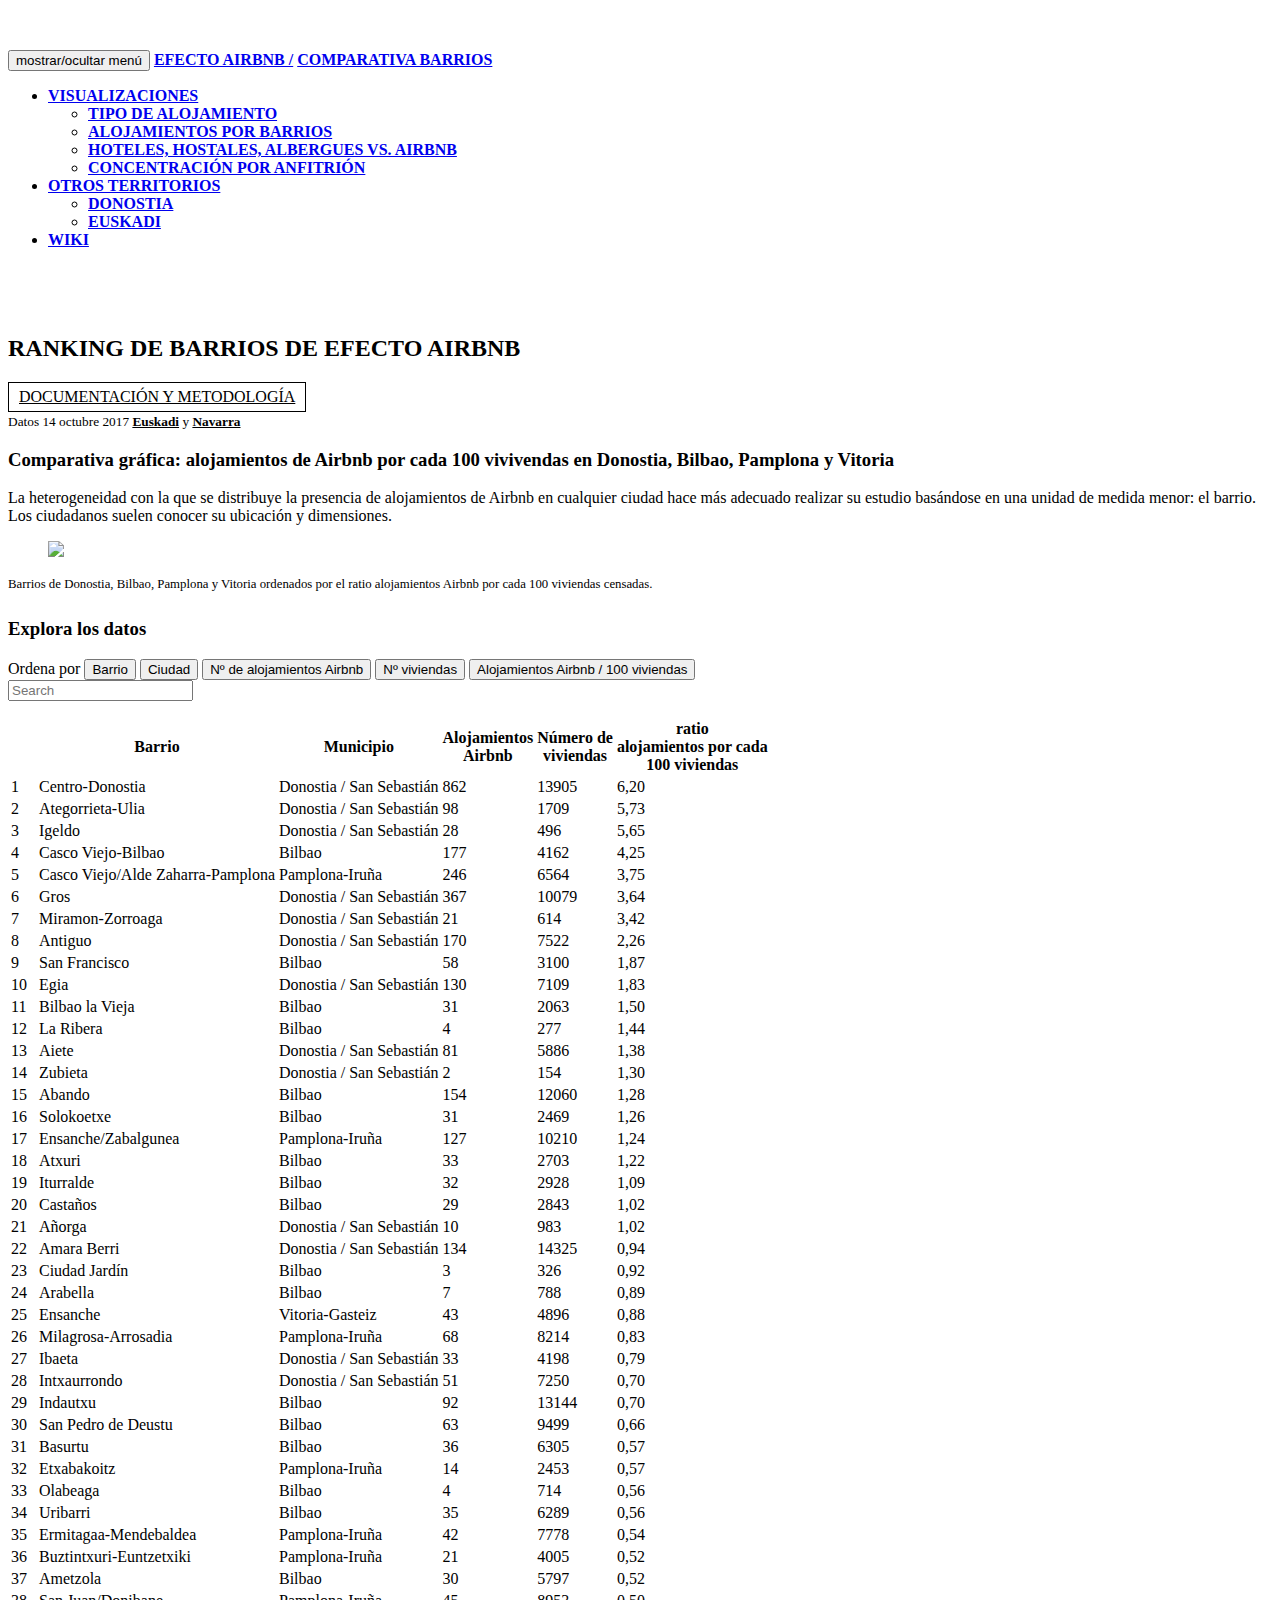
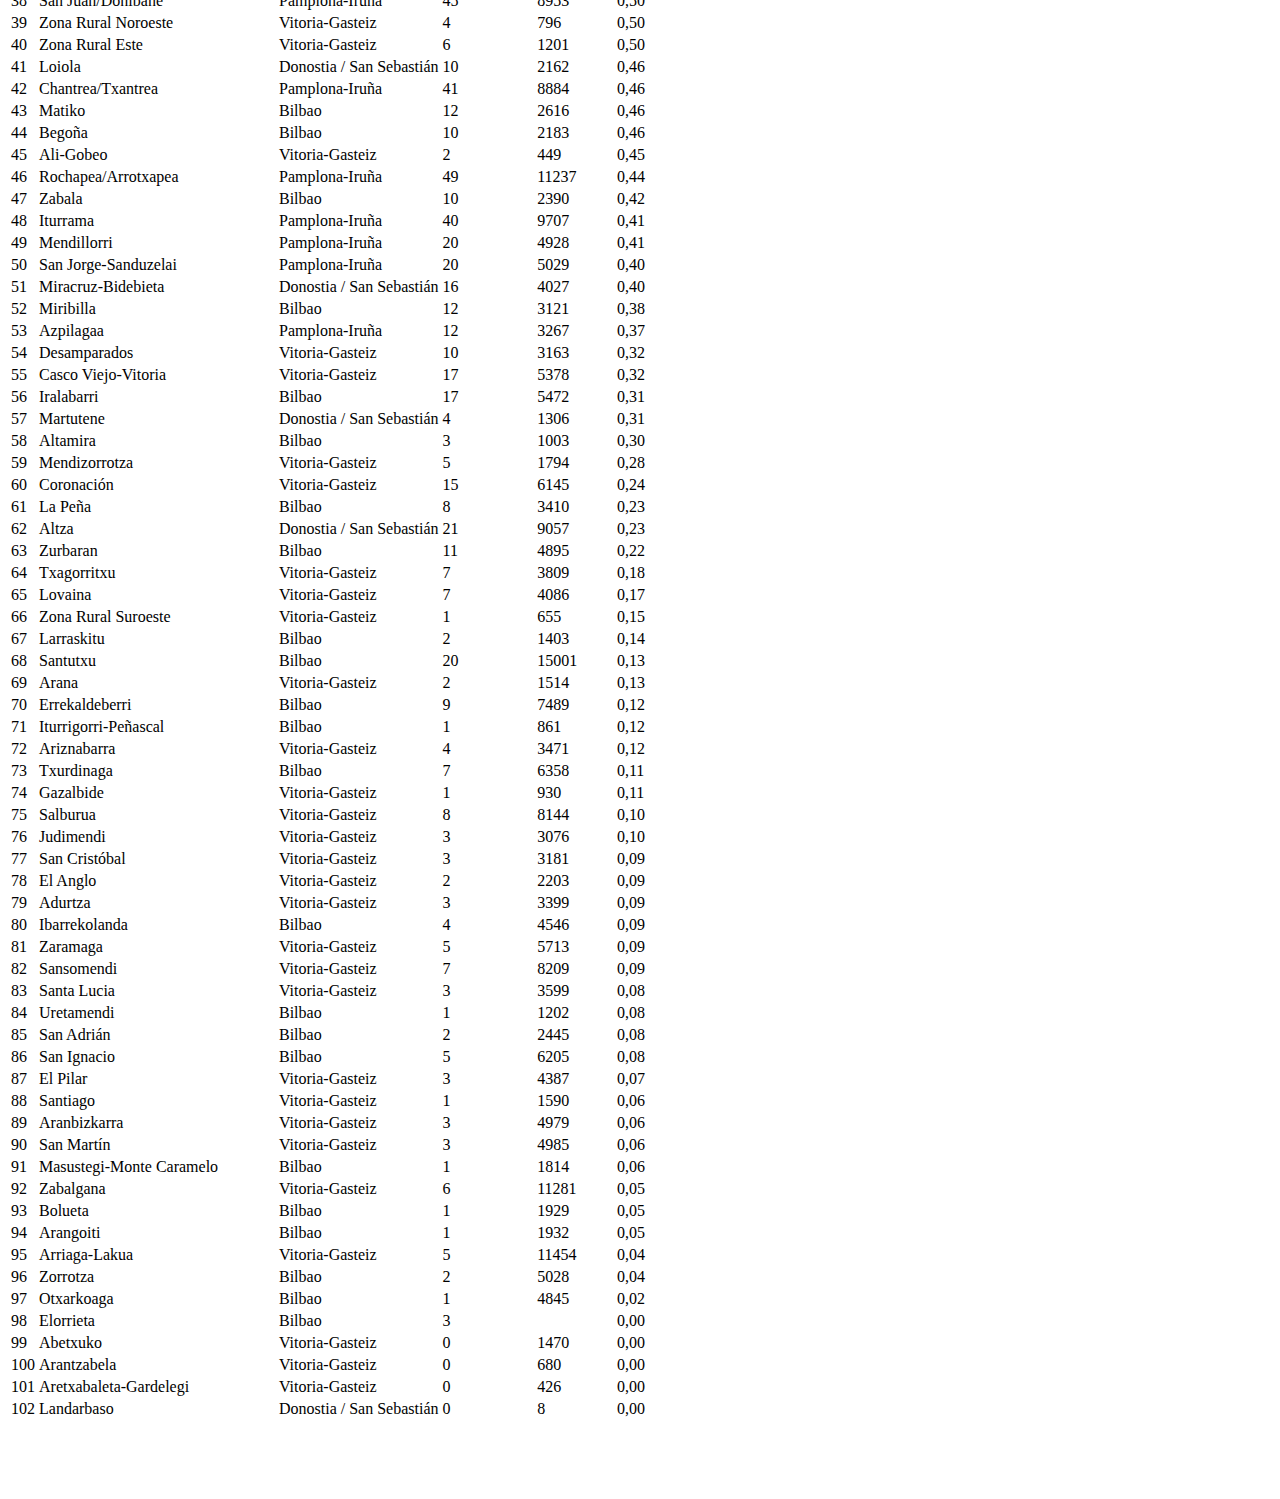
==== barrios/index.html @ c95e9eed "adds ranking to Barrios table" ====
<!DOCTYPE html>
<html dir="ltr" lang="es-ES">

<head>
<meta charset="UTF-8" />
<meta http-equiv="X-UA-Compatible" content="IE=edge">
<meta name="viewport" content="width=device-width, initial-scale=1">
<title>Comparativa de barrios. Efecto Airbnb</title>

<!-- Fonts -->
<link href="../fonts/style.css" rel="stylesheet">
<!-- Bootstrap -->
<link href="../bootstrap/css/bootstrap.min.css" rel="stylesheet">

<!-- HTML5 shim and Respond.js for IE8 support of HTML5 elements and media queries -->
<!-- WARNING: Respond.js doesn't work if you view the page via file:// -->
<!--[if lt IE 9]>
  <script src="https://oss.maxcdn.com/html5shiv/3.7.3/html5shiv.min.js"></script>
  <script src="https://oss.maxcdn.com/respond/1.4.2/respond.min.js"></script>
<![endif]-->

<link href="style.css" rel="stylesheet">
<link href="../style.css" rel="stylesheet">

<link type="../image/x-icon" href="favicon.ico" rel="shortcut icon" />
<link type="../image/png" sizes="256x256" href="favicon.png" rel="icon" />

</head> 

<body>

<header role="banner">
	<nav id="top-navbar" class="navbar navbar-default navbar-fixed-top" role="navigation">
	<div class="container-fluid">
		<div class="navbar-header">
			<button type="button" class="navbar-toggle collapsed" data-toggle="collapse" data-target="#top-navbar-collapse" aria-expanded="false">
				<span class="sr-only">mostrar/ocultar menú</span>
				<span class="icon-bar"></span>
				<span class="icon-bar"></span>
				<span class="icon-bar"></span>
			</button>
			<a class="navbar-brand" href="https://lab.montera34.com/airbnb/">Efecto Airbnb /</a> <a class="navbar-brand" href="https://lab.montera34.com/airbnb/barrios/">Comparativa barrios</a>
		</div>
		<div class="collapse navbar-collapse" id="top-navbar-collapse">
			<ul class="nav navbar-nav nabvar-left">
				<li class="dropdown"><a href="#" class="dropdown-toggle" data-toggle="dropdown" role="button" aria-haspopup="true" aria-expanded="false">Visualizaciones <span class="caret"></span></a>
					<ul class="dropdown-menu">
						<li><a href="#tipo-alojamiento">Tipo de alojamiento</a></li>
						<li><a href="#barrios">Alojamientos por barrios</a></li>
						<li><a href="#hoteles">Hoteles, hostales, albergues vs. Airbnb</a></li>
						<li><a href="#anfitriones">Concentración por anfitrión</a></li>
					</ul>
				</li>
				<li class="dropdown"><a class="dropdown-toggle" data-toggle="dropdown" role="button" aria-haspopup="true" aria-expanded="false"  href="#">Otros territorios <span class="caret"></span></a>
					<ul class="dropdown-menu">
						<li><a href="donostia">Donostia</a></li>
						<li><a href="euskadi">Euskadi</a></li>
					</ul>
				</li>
				<li><a href="https://wiki.montera34.com">Wiki</a></li>
			</ul>
		</div>
	</div>
	</nav>
</header>

<main class="container">

	<section id="0" class="vis-item">
		<header class="row vis-head">
			<h2 class="col-md-9">Ranking de barrios de Efecto Airbnb</h2>
			<div class="col-md-3 vis-doc">
				<div class="text-right"><a class="vis-btn" href="https://wiki.montera34.com/como-se-concentra-la-oferta-por-barrios-de-airbnb">Documentación y metodología</a><br><small class="vis-src">Datos 14 octubre 2017 <a href="https://github.com/numeroteca/airbnbeuskadi/blob/master/data/original/171014_ads-airbnb-euskadi-datahippo.csv">Euskadi</a> y <a href="https://github.com/numeroteca/airbnbnavarra/blob/master/data/original/171014_airbnb_ads-navarra_datahippo.csv">Navarra</a></small>
				</div>
			</div>
		</header>
		<div class="row vis-body">
			<div class="col-md-9">
				<h3>Comparativa gráfica: alojamientos de Airbnb por cada 100 vivivendas en Donostia, Bilbao, Pamplona y Vitoria</h3>
				<p>La heterogeneidad con la que se distribuye la presencia de alojamientos de Airbnb en cualquier ciudad hace más adecuado realizar su estudio basándose en una unidad de medida menor: el barrio. Los ciudadanos suelen conocer su ubicación y dimensiones.</p>
				<figure><a href="images/comparativa-barrios-donostia-bilbao-pamplona-vitoria_airbnb.png"><img class="img-responsive" src="images/comparativa-barrios-donostia-bilbao-pamplona-vitoria_airbnb.png" /></figure></a>
					<figcaption>Barrios de Donostia, Bilbao, Pamplona y Vitoria ordenados por el ratio alojamientos Airbnb por cada 100 viviendas censadas.</figcaption>
				</figure>
				<h3>Explora los datos</h2>
				<div id="users">
					<p>Ordena por 
						<button class="sort" data-sort="barrio">
							Barrio
						</button>
						<button class="sort" data-sort="ciudad">
							Ciudad
						</button>
						<button class="sort" data-sort="ads">
							Nº de alojamientos Airbnb
						</button>
						<button class="sort" data-sort="viviendas">
							Nº viviendas
						</button>
						<button class="sort" data-sort="ratio-alojamientos">
							Alojamientos Airbnb / 100 viviendas
						</button>

						<br>  <input class="search" placeholder="Search" />
					</p>
					<table class="table table-condensed table-hover">
						<thead>
							<th class="barrio"></th>
							<th class="barrio" data-sort="barrio">Barrio</th>
							<th class="ciudad" data-sort="ciudad">Municipio</th>
							<th class="ads" data-sort="ads">Alojamientos<br>Airbnb</th>
							<th class="viviendas" data-sort="viviendas">Número de<br>viviendas</th>
							<th class="ratio-alojamientos" data-sort="ratio-alojamientos">ratio <br>alojamientos por cada<br>100 viviendas</th>
						</thead>
					<tbody class="list">
						<tr>
							<td class="rank">1</td>
							<td class="barrio">Centro-Donostia</td>
							<td class="ciudad">Donostia / San Sebastián</td>
							<td class="ads">862</td>
							<td class="viviendas">13905</td>
							<td class="ratio-alojamientos">6,20</td>
						</tr>
						<tr>
							<td class="rank">2</td>
							<td class="barrio">Ategorrieta-Ulia</td>
							<td class="ciudad">Donostia / San Sebastián</td>
							<td class="ads">98</td>
							<td class="viviendas">1709</td>
							<td class="ratio-alojamientos">5,73</td>
						</tr>
						<tr>
							<td class="rank">3</td>
							<td class="barrio">Igeldo</td>
							<td class="ciudad">Donostia / San Sebastián</td>
							<td class="ads">28</td>
							<td class="viviendas">496</td>
							<td class="ratio-alojamientos">5,65</td>
						</tr>
						<tr>
							<td class="rank">4</td>
							<td class="barrio">Casco Viejo-Bilbao</td>
							<td class="ciudad">Bilbao</td>
							<td class="ads">177</td>
							<td class="viviendas">4162</td>
							<td class="ratio-alojamientos">4,25</td>
						</tr>
						<tr>
							<td class="rank">5</td>
							<td class="barrio">Casco Viejo/Alde Zaharra-Pamplona</td>
							<td class="ciudad">Pamplona-Iruña</td>
							<td class="ads">246</td>
							<td class="viviendas">6564</td>
							<td class="ratio-alojamientos">3,75</td>
						</tr>
						<tr>
							<td class="rank">6</td>
							<td class="barrio">Gros</td>
							<td class="ciudad">Donostia / San Sebastián</td>
							<td class="ads">367</td>
							<td class="viviendas">10079</td>
							<td class="ratio-alojamientos">3,64</td>
						</tr>
						<tr>
							<td class="rank">7</td>
							<td class="barrio">Miramon-Zorroaga</td>
							<td class="ciudad">Donostia / San Sebastián</td>
							<td class="ads">21</td>
							<td class="viviendas">614</td>
							<td class="ratio-alojamientos">3,42</td>
						</tr>
						<tr>
							<td class="rank">8</td>
							<td class="barrio">Antiguo</td>
							<td class="ciudad">Donostia / San Sebastián</td>
							<td class="ads">170</td>
							<td class="viviendas">7522</td>
							<td class="ratio-alojamientos">2,26</td>
						</tr>
						<tr>
							<td class="rank">9</td>
							<td class="barrio">San Francisco</td>
							<td class="ciudad">Bilbao</td>
							<td class="ads">58</td>
							<td class="viviendas">3100</td>
							<td class="ratio-alojamientos">1,87</td>
						</tr>
						<tr>
							<td class="rank">10</td>
							<td class="barrio">Egia</td>
							<td class="ciudad">Donostia / San Sebastián</td>
							<td class="ads">130</td>
							<td class="viviendas">7109</td>
							<td class="ratio-alojamientos">1,83</td>
						</tr>
						<tr>
							<td class="rank">11</td>
							<td class="barrio">Bilbao la Vieja</td>
							<td class="ciudad">Bilbao</td>
							<td class="ads">31</td>
							<td class="viviendas">2063</td>
							<td class="ratio-alojamientos">1,50</td>
						</tr>
						<tr>
							<td class="rank">12</td>
							<td class="barrio">La Ribera</td>
							<td class="ciudad">Bilbao</td>
							<td class="ads">4</td>
							<td class="viviendas">277</td>
							<td class="ratio-alojamientos">1,44</td>
						</tr>
						<tr>
							<td class="rank">13</td>
							<td class="barrio">Aiete</td>
							<td class="ciudad">Donostia / San Sebastián</td>
							<td class="ads">81</td>
							<td class="viviendas">5886</td>
							<td class="ratio-alojamientos">1,38</td>
						</tr>
						<tr>
							<td class="rank">14</td>
							<td class="barrio">Zubieta</td>
							<td class="ciudad">Donostia / San Sebastián</td>
							<td class="ads">2</td>
							<td class="viviendas">154</td>
							<td class="ratio-alojamientos">1,30</td>
						</tr>
						<tr>
							<td class="rank">15</td>
							<td class="barrio">Abando</td>
							<td class="ciudad">Bilbao</td>
							<td class="ads">154</td>
							<td class="viviendas">12060</td>
							<td class="ratio-alojamientos">1,28</td>
						</tr>
						<tr>
							<td class="rank">16</td>
							<td class="barrio">Solokoetxe</td>
							<td class="ciudad">Bilbao</td>
							<td class="ads">31</td>
							<td class="viviendas">2469</td>
							<td class="ratio-alojamientos">1,26</td>
						</tr>
						<tr>
							<td class="rank">17</td>
							<td class="barrio">Ensanche/Zabalgunea</td>
							<td class="ciudad">Pamplona-Iruña</td>
							<td class="ads">127</td>
							<td class="viviendas">10210</td>
							<td class="ratio-alojamientos">1,24</td>
						</tr>
						<tr>
							<td class="rank">18</td>
							<td class="barrio">Atxuri</td>
							<td class="ciudad">Bilbao</td>
							<td class="ads">33</td>
							<td class="viviendas">2703</td>
							<td class="ratio-alojamientos">1,22</td>
						</tr>
						<tr>
							<td class="rank">19</td>
							<td class="barrio">Iturralde</td>
							<td class="ciudad">Bilbao</td>
							<td class="ads">32</td>
							<td class="viviendas">2928</td>
							<td class="ratio-alojamientos">1,09</td>
						</tr>
						<tr>
							<td class="rank">20</td>
							<td class="barrio">Castaños</td>
							<td class="ciudad">Bilbao</td>
							<td class="ads">29</td>
							<td class="viviendas">2843</td>
							<td class="ratio-alojamientos">1,02</td>
						</tr>
						<tr>
							<td class="rank">21</td>
							<td class="barrio">Añorga</td>
							<td class="ciudad">Donostia / San Sebastián</td>
							<td class="ads">10</td>
							<td class="viviendas">983</td>
							<td class="ratio-alojamientos">1,02</td>
						</tr>
						<tr>
							<td class="rank">22</td>
							<td class="barrio">Amara Berri</td>
							<td class="ciudad">Donostia / San Sebastián</td>
							<td class="ads">134</td>
							<td class="viviendas">14325</td>
							<td class="ratio-alojamientos">0,94</td>
						</tr>
						<tr>
							<td class="rank">23</td>
							<td class="barrio">Ciudad Jardín</td>
							<td class="ciudad">Bilbao</td>
							<td class="ads">3</td>
							<td class="viviendas">326</td>
							<td class="ratio-alojamientos">0,92</td>
						</tr>
						<tr>
							<td class="rank">24</td>
							<td class="barrio">Arabella</td>
							<td class="ciudad">Bilbao</td>
							<td class="ads">7</td>
							<td class="viviendas">788</td>
							<td class="ratio-alojamientos">0,89</td>
						</tr>
						<tr>
							<td class="rank">25</td>
							<td class="barrio">Ensanche</td>
							<td class="ciudad">Vitoria-Gasteiz</td>
							<td class="ads">43</td>
							<td class="viviendas">4896</td>
							<td class="ratio-alojamientos">0,88</td>
						</tr>
						<tr>
							<td class="rank">26</td>
							<td class="barrio">Milagrosa-Arrosadia</td>
							<td class="ciudad">Pamplona-Iruña</td>
							<td class="ads">68</td>
							<td class="viviendas">8214</td>
							<td class="ratio-alojamientos">0,83</td>
						</tr>
						<tr>
							<td class="rank">27</td>
							<td class="barrio">Ibaeta</td>
							<td class="ciudad">Donostia / San Sebastián</td>
							<td class="ads">33</td>
							<td class="viviendas">4198</td>
							<td class="ratio-alojamientos">0,79</td>
						</tr>
						<tr>
							<td class="rank">28</td>
							<td class="barrio">Intxaurrondo</td>
							<td class="ciudad">Donostia / San Sebastián</td>
							<td class="ads">51</td>
							<td class="viviendas">7250</td>
							<td class="ratio-alojamientos">0,70</td>
						</tr>
						<tr>
							<td class="rank">29</td>
							<td class="barrio">Indautxu</td>
							<td class="ciudad">Bilbao</td>
							<td class="ads">92</td>
							<td class="viviendas">13144</td>
							<td class="ratio-alojamientos">0,70</td>
						</tr>
						<tr>
							<td class="rank">30</td>
							<td class="barrio">San Pedro de Deustu</td>
							<td class="ciudad">Bilbao</td>
							<td class="ads">63</td>
							<td class="viviendas">9499</td>
							<td class="ratio-alojamientos">0,66</td>
						</tr>
						<tr>
							<td class="rank">31</td>
							<td class="barrio">Basurtu</td>
							<td class="ciudad">Bilbao</td>
							<td class="ads">36</td>
							<td class="viviendas">6305</td>
							<td class="ratio-alojamientos">0,57</td>
						</tr>
						<tr>
							<td class="rank">32</td>
							<td class="barrio">Etxabakoitz</td>
							<td class="ciudad">Pamplona-Iruña</td>
							<td class="ads">14</td>
							<td class="viviendas">2453</td>
							<td class="ratio-alojamientos">0,57</td>
						</tr>
						<tr>
							<td class="rank">33</td>
							<td class="barrio">Olabeaga</td>
							<td class="ciudad">Bilbao</td>
							<td class="ads">4</td>
							<td class="viviendas">714</td>
							<td class="ratio-alojamientos">0,56</td>
						</tr>
						<tr>
							<td class="rank">34</td>
							<td class="barrio">Uribarri</td>
							<td class="ciudad">Bilbao</td>
							<td class="ads">35</td>
							<td class="viviendas">6289</td>
							<td class="ratio-alojamientos">0,56</td>
						</tr>
						<tr>
							<td class="rank">35</td>
							<td class="barrio">Ermitagaa-Mendebaldea</td>
							<td class="ciudad">Pamplona-Iruña</td>
							<td class="ads">42</td>
							<td class="viviendas">7778</td>
							<td class="ratio-alojamientos">0,54</td>
						</tr>
						<tr>
							<td class="rank">36</td>
							<td class="barrio">Buztintxuri-Euntzetxiki</td>
							<td class="ciudad">Pamplona-Iruña</td>
							<td class="ads">21</td>
							<td class="viviendas">4005</td>
							<td class="ratio-alojamientos">0,52</td>
						</tr>
						<tr>
							<td class="rank">37</td>
							<td class="barrio">Ametzola</td>
							<td class="ciudad">Bilbao</td>
							<td class="ads">30</td>
							<td class="viviendas">5797</td>
							<td class="ratio-alojamientos">0,52</td>
						</tr>
						<tr>
							<td class="rank">38</td>
							<td class="barrio">San Juan/Donibane</td>
							<td class="ciudad">Pamplona-Iruña</td>
							<td class="ads">45</td>
							<td class="viviendas">8953</td>
							<td class="ratio-alojamientos">0,50</td>
						</tr>
						<tr>
							<td class="rank">39</td>
							<td class="barrio">Zona Rural Noroeste</td>
							<td class="ciudad">Vitoria-Gasteiz</td>
							<td class="ads">4</td>
							<td class="viviendas">796</td>
							<td class="ratio-alojamientos">0,50</td>
						</tr>
						<tr>
							<td class="rank">40</td>
							<td class="barrio">Zona Rural Este</td>
							<td class="ciudad">Vitoria-Gasteiz</td>
							<td class="ads">6</td>
							<td class="viviendas">1201</td>
							<td class="ratio-alojamientos">0,50</td>
						</tr>
						<tr>
							<td class="rank">41</td>
							<td class="barrio">Loiola</td>
							<td class="ciudad">Donostia / San Sebastián</td>
							<td class="ads">10</td>
							<td class="viviendas">2162</td>
							<td class="ratio-alojamientos">0,46</td>
						</tr>
						<tr>
							<td class="rank">42</td>
							<td class="barrio">Chantrea/Txantrea</td>
							<td class="ciudad">Pamplona-Iruña</td>
							<td class="ads">41</td>
							<td class="viviendas">8884</td>
							<td class="ratio-alojamientos">0,46</td>
						</tr>
						<tr>
							<td class="rank">43</td>
							<td class="barrio">Matiko</td>
							<td class="ciudad">Bilbao</td>
							<td class="ads">12</td>
							<td class="viviendas">2616</td>
							<td class="ratio-alojamientos">0,46</td>
						</tr>
						<tr>
							<td class="rank">44</td>
							<td class="barrio">Begoña</td>
							<td class="ciudad">Bilbao</td>
							<td class="ads">10</td>
							<td class="viviendas">2183</td>
							<td class="ratio-alojamientos">0,46</td>
						</tr>
						<tr>
							<td class="rank">45</td>
							<td class="barrio">Ali-Gobeo</td>
							<td class="ciudad">Vitoria-Gasteiz</td>
							<td class="ads">2</td>
							<td class="viviendas">449</td>
							<td class="ratio-alojamientos">0,45</td>
						</tr>
						<tr>
							<td class="rank">46</td>
							<td class="barrio">Rochapea/Arrotxapea</td>
							<td class="ciudad">Pamplona-Iruña</td>
							<td class="ads">49</td>
							<td class="viviendas">11237</td>
							<td class="ratio-alojamientos">0,44</td>
						</tr>
						<tr>
							<td class="rank">47</td>
							<td class="barrio">Zabala</td>
							<td class="ciudad">Bilbao</td>
							<td class="ads">10</td>
							<td class="viviendas">2390</td>
							<td class="ratio-alojamientos">0,42</td>
						</tr>
						<tr>
							<td class="rank">48</td>
							<td class="barrio">Iturrama</td>
							<td class="ciudad">Pamplona-Iruña</td>
							<td class="ads">40</td>
							<td class="viviendas">9707</td>
							<td class="ratio-alojamientos">0,41</td>
						</tr>
						<tr>
							<td class="rank">49</td>
							<td class="barrio">Mendillorri</td>
							<td class="ciudad">Pamplona-Iruña</td>
							<td class="ads">20</td>
							<td class="viviendas">4928</td>
							<td class="ratio-alojamientos">0,41</td>
						</tr>
						<tr>
							<td class="rank">50</td>
							<td class="barrio">San Jorge-Sanduzelai</td>
							<td class="ciudad">Pamplona-Iruña</td>
							<td class="ads">20</td>
							<td class="viviendas">5029</td>
							<td class="ratio-alojamientos">0,40</td>
						</tr>
						<tr>
							<td class="rank">51</td>
							<td class="barrio">Miracruz-Bidebieta</td>
							<td class="ciudad">Donostia / San Sebastián</td>
							<td class="ads">16</td>
							<td class="viviendas">4027</td>
							<td class="ratio-alojamientos">0,40</td>
						</tr>
						<tr>
							<td class="rank">52</td>
							<td class="barrio">Miribilla</td>
							<td class="ciudad">Bilbao</td>
							<td class="ads">12</td>
							<td class="viviendas">3121</td>
							<td class="ratio-alojamientos">0,38</td>
						</tr>
						<tr>
							<td class="rank">53</td>
							<td class="barrio">Azpilagaa</td>
							<td class="ciudad">Pamplona-Iruña</td>
							<td class="ads">12</td>
							<td class="viviendas">3267</td>
							<td class="ratio-alojamientos">0,37</td>
						</tr>
						<tr>
							<td class="rank">54</td>
							<td class="barrio">Desamparados</td>
							<td class="ciudad">Vitoria-Gasteiz</td>
							<td class="ads">10</td>
							<td class="viviendas">3163</td>
							<td class="ratio-alojamientos">0,32</td>
						</tr>
						<tr>
							<td class="rank">55</td>
							<td class="barrio">Casco Viejo-Vitoria</td>
							<td class="ciudad">Vitoria-Gasteiz</td>
							<td class="ads">17</td>
							<td class="viviendas">5378</td>
							<td class="ratio-alojamientos">0,32</td>
						</tr>
						<tr>
							<td class="rank">56</td>
							<td class="barrio">Iralabarri</td>
							<td class="ciudad">Bilbao</td>
							<td class="ads">17</td>
							<td class="viviendas">5472</td>
							<td class="ratio-alojamientos">0,31</td>
						</tr>
						<tr>
							<td class="rank">57</td>
							<td class="barrio">Martutene</td>
							<td class="ciudad">Donostia / San Sebastián</td>
							<td class="ads">4</td>
							<td class="viviendas">1306</td>
							<td class="ratio-alojamientos">0,31</td>
						</tr>
						<tr>
							<td class="rank">58</td>
							<td class="barrio">Altamira</td>
							<td class="ciudad">Bilbao</td>
							<td class="ads">3</td>
							<td class="viviendas">1003</td>
							<td class="ratio-alojamientos">0,30</td>
						</tr>
						<tr>
							<td class="rank">59</td>
							<td class="barrio">Mendizorrotza</td>
							<td class="ciudad">Vitoria-Gasteiz</td>
							<td class="ads">5</td>
							<td class="viviendas">1794</td>
							<td class="ratio-alojamientos">0,28</td>
						</tr>
						<tr>
							<td class="rank">60</td>
							<td class="barrio">Coronación</td>
							<td class="ciudad">Vitoria-Gasteiz</td>
							<td class="ads">15</td>
							<td class="viviendas">6145</td>
							<td class="ratio-alojamientos">0,24</td>
						</tr>
						<tr>
							<td class="rank">61</td>
							<td class="barrio">La Peña</td>
							<td class="ciudad">Bilbao</td>
							<td class="ads">8</td>
							<td class="viviendas">3410</td>
							<td class="ratio-alojamientos">0,23</td>
						</tr>
						<tr>
							<td class="rank">62</td>
							<td class="barrio">Altza</td>
							<td class="ciudad">Donostia / San Sebastián</td>
							<td class="ads">21</td>
							<td class="viviendas">9057</td>
							<td class="ratio-alojamientos">0,23</td>
						</tr>
						<tr>
							<td class="rank">63</td>
							<td class="barrio">Zurbaran</td>
							<td class="ciudad">Bilbao</td>
							<td class="ads">11</td>
							<td class="viviendas">4895</td>
							<td class="ratio-alojamientos">0,22</td>
						</tr>
						<tr>
							<td class="rank">64</td>
							<td class="barrio">Txagorritxu</td>
							<td class="ciudad">Vitoria-Gasteiz</td>
							<td class="ads">7</td>
							<td class="viviendas">3809</td>
							<td class="ratio-alojamientos">0,18</td>
						</tr>
						<tr>
							<td class="rank">65</td>
							<td class="barrio">Lovaina</td>
							<td class="ciudad">Vitoria-Gasteiz</td>
							<td class="ads">7</td>
							<td class="viviendas">4086</td>
							<td class="ratio-alojamientos">0,17</td>
						</tr>
						<tr>
							<td class="rank">66</td>
							<td class="barrio">Zona Rural Suroeste</td>
							<td class="ciudad">Vitoria-Gasteiz</td>
							<td class="ads">1</td>
							<td class="viviendas">655</td>
							<td class="ratio-alojamientos">0,15</td>
						</tr>
						<tr>
							<td class="rank">67</td>
							<td class="barrio">Larraskitu</td>
							<td class="ciudad">Bilbao</td>
							<td class="ads">2</td>
							<td class="viviendas">1403</td>
							<td class="ratio-alojamientos">0,14</td>
						</tr>
						<tr>
							<td class="rank">68</td>
							<td class="barrio">Santutxu</td>
							<td class="ciudad">Bilbao</td>
							<td class="ads">20</td>
							<td class="viviendas">15001</td>
							<td class="ratio-alojamientos">0,13</td>
						</tr>
						<tr>
							<td class="rank">69</td>
							<td class="barrio">Arana</td>
							<td class="ciudad">Vitoria-Gasteiz</td>
							<td class="ads">2</td>
							<td class="viviendas">1514</td>
							<td class="ratio-alojamientos">0,13</td>
						</tr>
						<tr>
							<td class="rank">70</td>
							<td class="barrio">Errekaldeberri</td>
							<td class="ciudad">Bilbao</td>
							<td class="ads">9</td>
							<td class="viviendas">7489</td>
							<td class="ratio-alojamientos">0,12</td>
						</tr>
						<tr>
							<td class="rank">71</td>
							<td class="barrio">Iturrigorri-Peñascal</td>
							<td class="ciudad">Bilbao</td>
							<td class="ads">1</td>
							<td class="viviendas">861</td>
							<td class="ratio-alojamientos">0,12</td>
						</tr>
						<tr>
							<td class="rank">72</td>
							<td class="barrio">Ariznabarra</td>
							<td class="ciudad">Vitoria-Gasteiz</td>
							<td class="ads">4</td>
							<td class="viviendas">3471</td>
							<td class="ratio-alojamientos">0,12</td>
						</tr>
						<tr>
							<td class="rank">73</td>
							<td class="barrio">Txurdinaga</td>
							<td class="ciudad">Bilbao</td>
							<td class="ads">7</td>
							<td class="viviendas">6358</td>
							<td class="ratio-alojamientos">0,11</td>
						</tr>
						<tr>
							<td class="rank">74</td>
							<td class="barrio">Gazalbide</td>
							<td class="ciudad">Vitoria-Gasteiz</td>
							<td class="ads">1</td>
							<td class="viviendas">930</td>
							<td class="ratio-alojamientos">0,11</td>
						</tr>
						<tr>
							<td class="rank">75</td>
							<td class="barrio">Salburua</td>
							<td class="ciudad">Vitoria-Gasteiz</td>
							<td class="ads">8</td>
							<td class="viviendas">8144</td>
							<td class="ratio-alojamientos">0,10</td>
						</tr>
						<tr>
							<td class="rank">76</td>
							<td class="barrio">Judimendi</td>
							<td class="ciudad">Vitoria-Gasteiz</td>
							<td class="ads">3</td>
							<td class="viviendas">3076</td>
							<td class="ratio-alojamientos">0,10</td>
						</tr>
						<tr>
							<td class="rank">77</td>
							<td class="barrio">San Cristóbal</td>
							<td class="ciudad">Vitoria-Gasteiz</td>
							<td class="ads">3</td>
							<td class="viviendas">3181</td>
							<td class="ratio-alojamientos">0,09</td>
						</tr>
						<tr>
							<td class="rank">78</td>
							<td class="barrio">El Anglo</td>
							<td class="ciudad">Vitoria-Gasteiz</td>
							<td class="ads">2</td>
							<td class="viviendas">2203</td>
							<td class="ratio-alojamientos">0,09</td>
						</tr>
						<tr>
							<td class="rank">79</td>
							<td class="barrio">Adurtza</td>
							<td class="ciudad">Vitoria-Gasteiz</td>
							<td class="ads">3</td>
							<td class="viviendas">3399</td>
							<td class="ratio-alojamientos">0,09</td>
						</tr>
						<tr>
							<td class="rank">80</td>
							<td class="barrio">Ibarrekolanda</td>
							<td class="ciudad">Bilbao</td>
							<td class="ads">4</td>
							<td class="viviendas">4546</td>
							<td class="ratio-alojamientos">0,09</td>
						</tr>
						<tr>
							<td class="rank">81</td>
							<td class="barrio">Zaramaga</td>
							<td class="ciudad">Vitoria-Gasteiz</td>
							<td class="ads">5</td>
							<td class="viviendas">5713</td>
							<td class="ratio-alojamientos">0,09</td>
						</tr>
						<tr>
							<td class="rank">82</td>
							<td class="barrio">Sansomendi</td>
							<td class="ciudad">Vitoria-Gasteiz</td>
							<td class="ads">7</td>
							<td class="viviendas">8209</td>
							<td class="ratio-alojamientos">0,09</td>
						</tr>
						<tr>
							<td class="rank">83</td>
							<td class="barrio">Santa Lucia</td>
							<td class="ciudad">Vitoria-Gasteiz</td>
							<td class="ads">3</td>
							<td class="viviendas">3599</td>
							<td class="ratio-alojamientos">0,08</td>
						</tr>
						<tr>
							<td class="rank">84</td>
							<td class="barrio">Uretamendi</td>
							<td class="ciudad">Bilbao</td>
							<td class="ads">1</td>
							<td class="viviendas">1202</td>
							<td class="ratio-alojamientos">0,08</td>
						</tr>
						<tr>
							<td class="rank">85</td>
							<td class="barrio">San Adrián</td>
							<td class="ciudad">Bilbao</td>
							<td class="ads">2</td>
							<td class="viviendas">2445</td>
							<td class="ratio-alojamientos">0,08</td>
						</tr>
						<tr>
							<td class="rank">86</td>
							<td class="barrio">San Ignacio</td>
							<td class="ciudad">Bilbao</td>
							<td class="ads">5</td>
							<td class="viviendas">6205</td>
							<td class="ratio-alojamientos">0,08</td>
						</tr>
						<tr>
							<td class="rank">87</td>
							<td class="barrio">El Pilar</td>
							<td class="ciudad">Vitoria-Gasteiz</td>
							<td class="ads">3</td>
							<td class="viviendas">4387</td>
							<td class="ratio-alojamientos">0,07</td>
						</tr>
						<tr>
							<td class="rank">88</td>
							<td class="barrio">Santiago</td>
							<td class="ciudad">Vitoria-Gasteiz</td>
							<td class="ads">1</td>
							<td class="viviendas">1590</td>
							<td class="ratio-alojamientos">0,06</td>
						</tr>
						<tr>
							<td class="rank">89</td>
							<td class="barrio">Aranbizkarra</td>
							<td class="ciudad">Vitoria-Gasteiz</td>
							<td class="ads">3</td>
							<td class="viviendas">4979</td>
							<td class="ratio-alojamientos">0,06</td>
						</tr>
						<tr>
							<td class="rank">90</td>
							<td class="barrio">San Martín</td>
							<td class="ciudad">Vitoria-Gasteiz</td>
							<td class="ads">3</td>
							<td class="viviendas">4985</td>
							<td class="ratio-alojamientos">0,06</td>
						</tr>
						<tr>
							<td class="rank">91</td>
							<td class="barrio">Masustegi-Monte Caramelo</td>
							<td class="ciudad">Bilbao</td>
							<td class="ads">1</td>
							<td class="viviendas">1814</td>
							<td class="ratio-alojamientos">0,06</td>
						</tr>
						<tr>
							<td class="rank">92</td>
							<td class="barrio">Zabalgana</td>
							<td class="ciudad">Vitoria-Gasteiz</td>
							<td class="ads">6</td>
							<td class="viviendas">11281</td>
							<td class="ratio-alojamientos">0,05</td>
						</tr>
						<tr>
							<td class="rank">93</td>
							<td class="barrio">Bolueta</td>
							<td class="ciudad">Bilbao</td>
							<td class="ads">1</td>
							<td class="viviendas">1929</td>
							<td class="ratio-alojamientos">0,05</td>
						</tr>
						<tr>
							<td class="rank">94</td>
							<td class="barrio">Arangoiti</td>
							<td class="ciudad">Bilbao</td>
							<td class="ads">1</td>
							<td class="viviendas">1932</td>
							<td class="ratio-alojamientos">0,05</td>
						</tr>
						<tr>
							<td class="rank">95</td>
							<td class="barrio">Arriaga-Lakua</td>
							<td class="ciudad">Vitoria-Gasteiz</td>
							<td class="ads">5</td>
							<td class="viviendas">11454</td>
							<td class="ratio-alojamientos">0,04</td>
						</tr>
						<tr>
							<td class="rank">96</td>
							<td class="barrio">Zorrotza</td>
							<td class="ciudad">Bilbao</td>
							<td class="ads">2</td>
							<td class="viviendas">5028</td>
							<td class="ratio-alojamientos">0,04</td>
						</tr>
						<tr>
							<td class="rank">97</td>
							<td class="barrio">Otxarkoaga</td>
							<td class="ciudad">Bilbao</td>
							<td class="ads">1</td>
							<td class="viviendas">4845</td>
							<td class="ratio-alojamientos">0,02</td>
						</tr>
						<tr>
							<td class="rank">98</td>
							<td class="barrio">Elorrieta</td>
							<td class="ciudad">Bilbao</td>
							<td class="ads">3</td>
							<td class="viviendas"></td>
							<td class="ratio-alojamientos">0,00</td>
						</tr>
						<tr>
							<td class="rank">99</td>
							<td class="barrio">Abetxuko</td>
							<td class="ciudad">Vitoria-Gasteiz</td>
							<td class="ads">0</td>
							<td class="viviendas">1470</td>
							<td class="ratio-alojamientos">0,00</td>
						</tr>
						<tr>
							<td class="rank">100</td>
							<td class="barrio">Arantzabela</td>
							<td class="ciudad">Vitoria-Gasteiz</td>
							<td class="ads">0</td>
							<td class="viviendas">680</td>
							<td class="ratio-alojamientos">0,00</td>
						</tr>
						<tr>
							<td class="rank">101</td>
							<td class="barrio">Aretxabaleta-Gardelegi</td>
							<td class="ciudad">Vitoria-Gasteiz</td>
							<td class="ads">0</td>
							<td class="viviendas">426</td>
							<td class="ratio-alojamientos">0,00</td>
						</tr>
						<tr>
							<td class="rank">102</td>
							<td class="barrio">Landarbaso</td>
							<td class="ciudad">Donostia / San Sebastián</td>
							<td class="ads">0</td>
							<td class="viviendas">8</td>
							<td class="ratio-alojamientos">0,00</td>
						</tr>
					</tbody>
				</table>
				</div>
			</div>
		</div>
	</section>
</main>


<script src="http://cdnjs.cloudflare.com/ajax/libs/list.js/1.5.0/list.min.js"></script>
<script>
var options = {
  valueNames: [ 'barrio', 'ciudad', 'ads', 'viviendas', 'ratio-alojamientos' ]
};

var userList = new List('users', options);
</script>
</body>
---- style.css ----
body { margin-top: 50px; }
h1 {
	font-weight: 700;
}
.highlighted a {
	background-color: #fd5 !important;
}
.highlighted a:hover {
	color: #fff !important;
}
.spacetop {
	margin-top: 7px;
}
.bigspacetop {
	margin-top: 25px;
}
#top-navbar {
	font-weight: bold;
	text-transform: uppercase;
}
.bgimg {
	background-repeat: none;
	font-size: 17px;
}
.bgimg .bginner {
	display: table-cell;
	vertical-align: bottom;
}
.bgcontainer {
	margin-bottom: 1em;
}
.bgimg a {
	/*color: #fff;
	text-decoration: underline;*/
}
.bgimg a:hover {
	text-decoration: none;
}
.bgimg-caption,
.bgimg-caption a {
	color: #ccc !important;
	text-align: right;
}
#top {
	background-size: cover;
	height: 700px;
	display: table;
	color: #fff;
	margin-bottom: 0;
}
.top-airbnb {
	background-image: url(images/top.bg.2.jpg);
}
.top-donostia {
	background-image: url(donostia/images/efecto-airbnb-donostia.png);
}
.top-donostia-1 {
	background-image: url(donostia-v1.0/images/top.bg.jpg);
}
.top-euskadi {
	background-image: url(euskadi/images/top.bg.jpg);
}
.top-summerlab17 {
	background-image: url(summerlab17/images/top.bg.2.jpg);
}
.top-pamplona {
	background-image: url(pamplona/images/airbnb-pamplona-cabecera.png);
}.intro figure {
	margin-bottom: 1em;
}
.vis-item {
	padding: 70px 0;
}
.vis-head h2,
.vis-head h3 {
	text-transform: uppercase;
	margin-top: 0;
}
.vis-box {
	background-color: #f5f5f5;
	padding: 5px 10px;
}
.vis-src a {
	font-weight: bold;
	color: #000;
}
.vis-btn {
	background-color: #fff;
	color: #000;
	border: 1px solid #000;
	padding: 5px 10px;
	text-transform: uppercase;
	display: inline-block;
}
.vis-btn:hover {
	color: rgba(0,0,0,0.5);
	text-decoration: none;
}
.vis-legend {
	border-top: 1px solid #ccc;
	color: #888;
	padding-top: 7px;
	margin-top: 25px;
	clear: both;
}
.vis-featured {
	background-color: #fd5;
	padding: 5px 10px;
}
.vis-big {
	font-size: 1.3em;
	text-transform: uppercase;
}

.vis-gradient {
	padding: 5px;
	font-size: 1.2em;
	color: #fff;
}
.vis-gradient-1 {
	background-color: #6BAED6;
}
.vis-gradient-2 {
	background-color: #4292C6;
}
.vis-gradient-3 {
	background-color: #2171B5;
}
.vis-gradient-4 {
	background-color: #084594;
}
.vis-gradient-green-1 {
	background-color: #0D585F;
}
.vis-gradient-green-2 {
	background-color: #337F7F;
}
.vis-gradient-green-3 {
	background-color: #63A6A0;
}
.vis-gradient-green-4 {
	background-color: #9CCDC1;
}
.vis-gradient-green-5 {
	background-color: #E4F1E1;
}

figcaption {
	margin: 0 0 2em 0;
	font-size: 0.8em;
}

#bottom {
	background-color: #f5f5f5;
	padding-top: 1em;
	padding-bottom: 1em;
}

.user-card {
	margin-bottom: 10px;
	width: 100%;
	clear: both;
	float: left;
}
.user-card-img {
	float: left;
	width: 64px;
	height: auto;
}
.user-card-data {
	float: left;
	margin-left: 10px;
}
.user-card-data h4 {
	margin-top: 0;
}
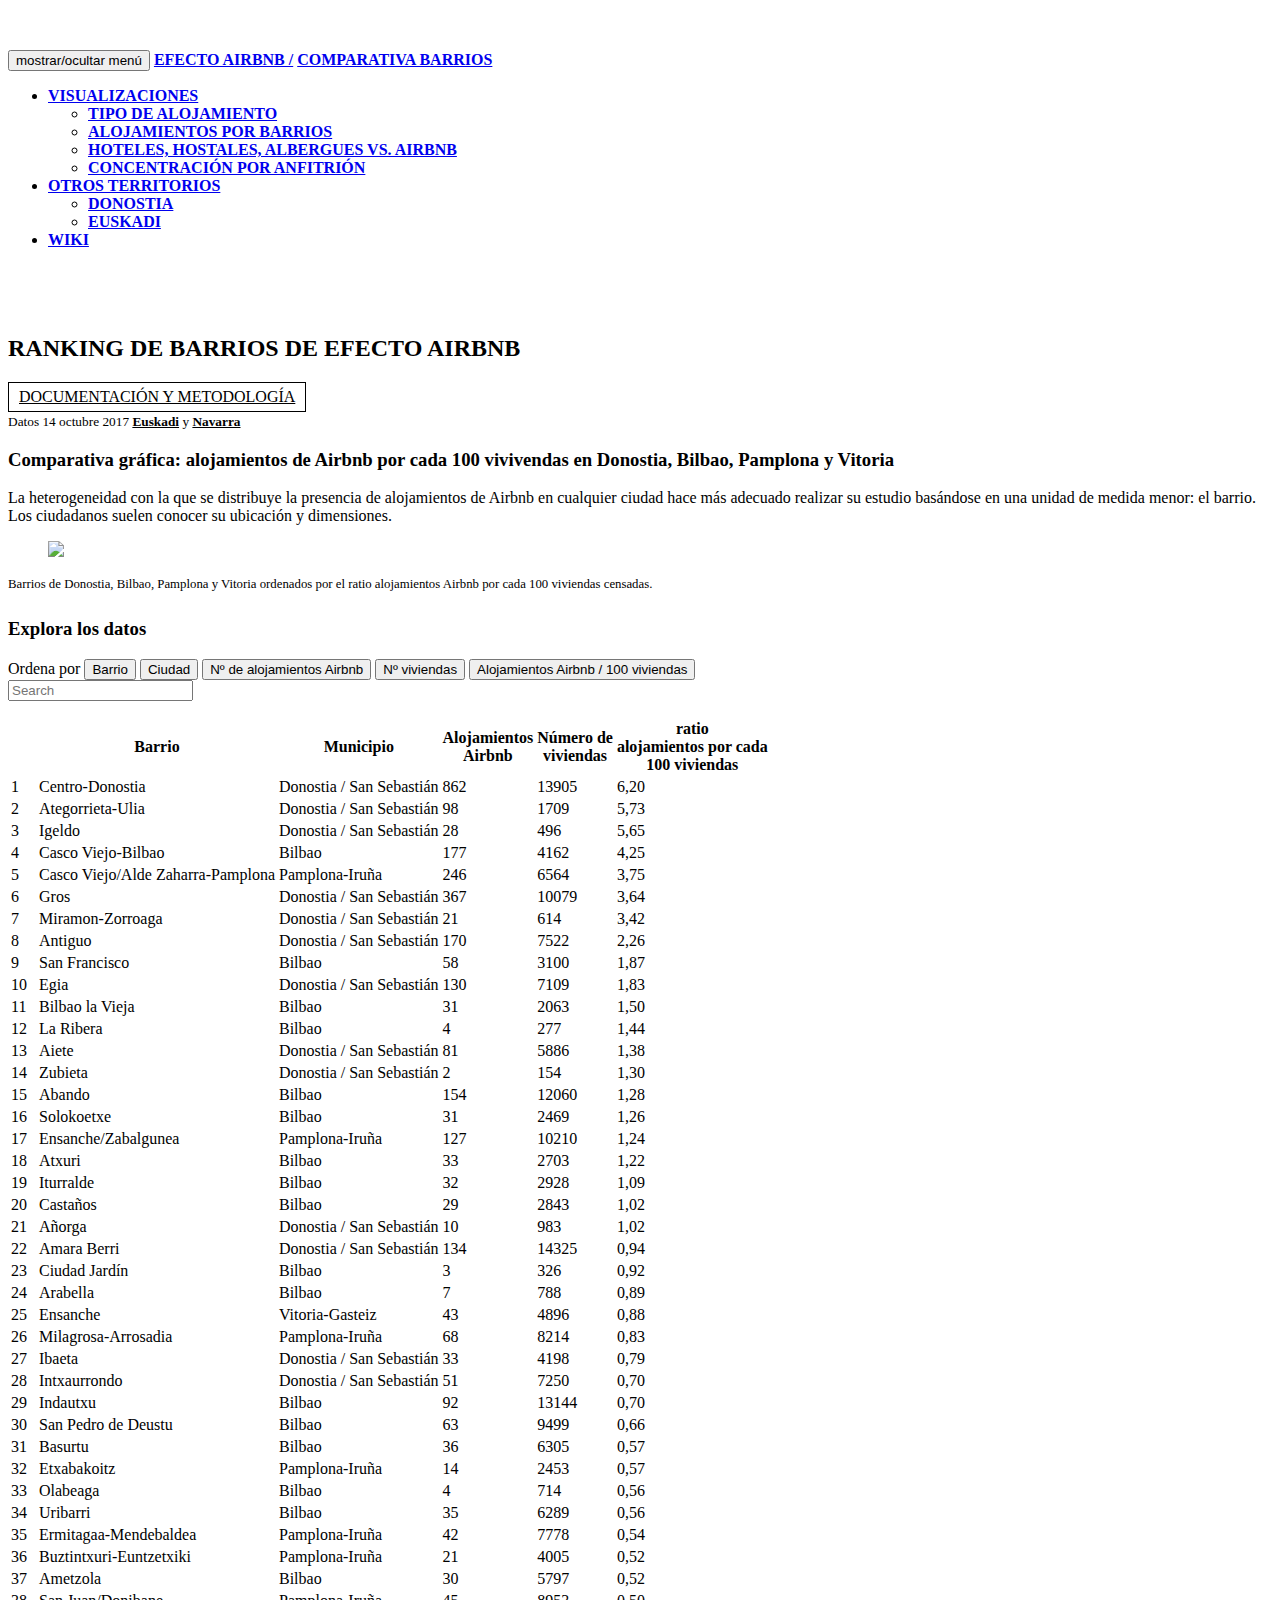
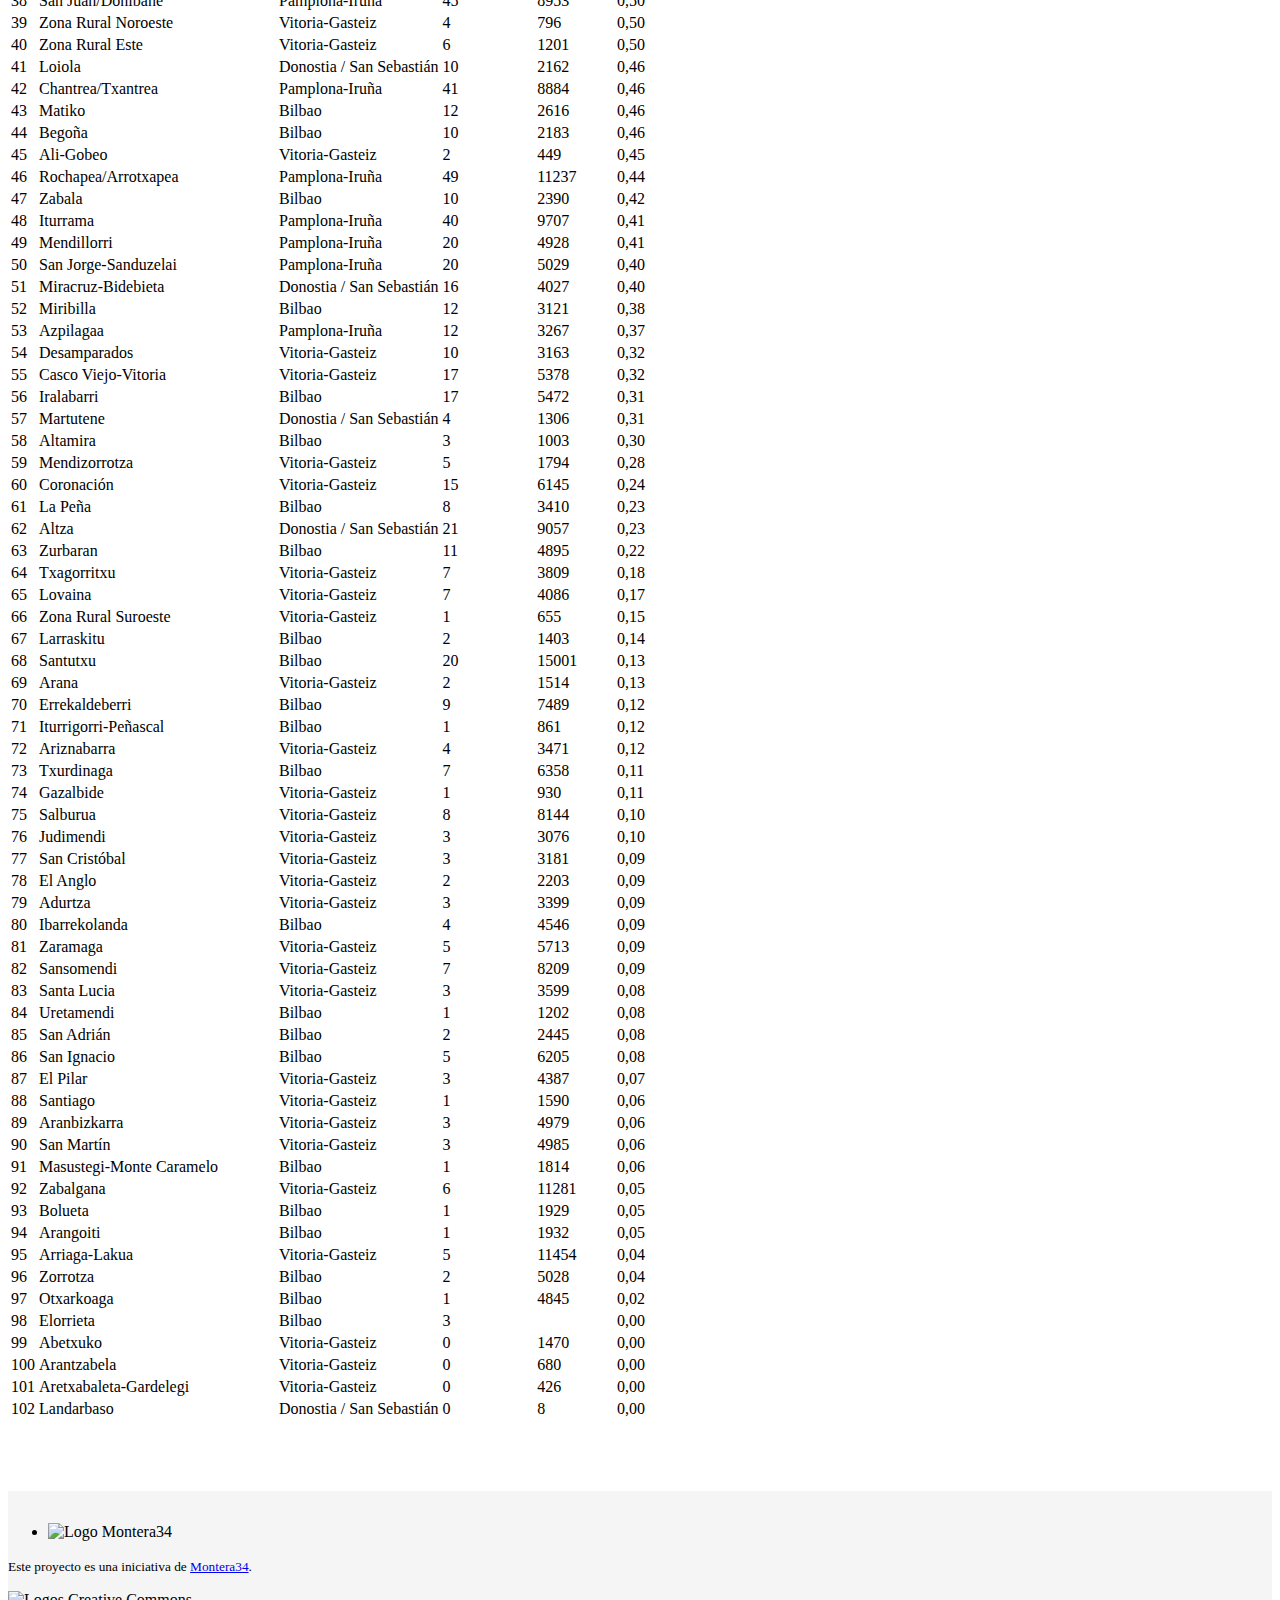
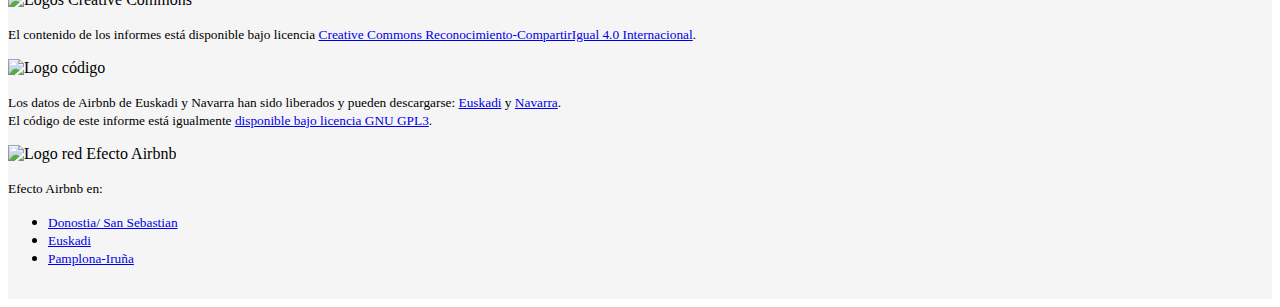
==== commit 40d1f4b8: "adds footer to barrios page" ====
--- a/barrios/index.html
+++ b/barrios/index.html
@@ -936,8 +936,41 @@
 	</section>
 </main>
 
-
-<script src="http://cdnjs.cloudflare.com/ajax/libs/list.js/1.5.0/list.min.js"></script>
+<footer id="bottom">
+	<div class="container">
+	<div class="row">
+		<div class="col-md-3">
+			<ul class="list-inline">
+				<li><img src="../images/m34.logo.png" alt="Logo Montera34" /></li>
+			</ul>
+			<p><small>Este proyecto es una iniciativa de <a href="https://montera34.com">Montera34</a>.</small></p>
+		</div>
+		<div class="col-md-3">
+			<p><img src="../images/cc.logo.png" alt="Logos Creative Commons" /></p>
+			<p><small>El contenido de los informes está disponible bajo licencia <a href="http://creativecommons.org/licenses/by-sa/4.0/">Creative Commons Reconocimiento-CompartirIgual 4.0 Internacional</a>.</small></p>
+		</div>
+		<div class="col-md-3">
+			<p><img src="../images/code.logo.png" alt="Logo código" /></p>
+			<p><small>Los datos de Airbnb de Euskadi y Navarra han sido liberados y pueden descargarse: <a href="https://github.com/numeroteca/airbnbeuskadi/blob/master/data/original/171014_ads-airbnb-euskadi-datahippo.csv">Euskadi</a> y <a href="https://github.com/numeroteca/airbnbnavarra/blob/master/data/original/171014_airbnb_ads-navarra_datahippo.csv">Navarra</a>.<br>El código de este informe está igualmente <a href="https://github.com/montera34/airbnb.efecto">disponible bajo licencia GNU GPL3</a>.</small></p>
+		</div>
+		<div class="col-md-3">
+			<p><img src="../images/net.logo.png" alt="Logo red Efecto Airbnb" /></p>
+			<p><small>Efecto Airbnb en:</small></p>
+			<ul class="list-unstyled">
+				<li><small><a href="http://lab.montera34.com/airbnb/donostia">Donostia/ San Sebastian</a></small></li>
+				<li><small><a href="http://lab.montera34.com/airbnb/euskadi">Euskadi</a></small></li>
+				<li><small><a href="http://lab.montera34.com/airbnb/pamplona">Pamplona-Iruña</a></small></li>
+			</ul>
+		</div>
+
+	</div>
+	</div>
+</footer>
+
+<script type="text/javascript" src="../js/jquery.min.js"></script>
+<script type="text/javascript" src="../bootstrap/js/bootstrap.min.js"></script>
+<script type="text/javascript" src="../stats.js"></script>
+<script  type="text/javascript" src="http://cdnjs.cloudflare.com/ajax/libs/list.js/1.5.0/list.min.js"></script>
 <script>
 var options = {
   valueNames: [ 'barrio', 'ciudad', 'ads', 'viviendas', 'ratio-alojamientos' ]
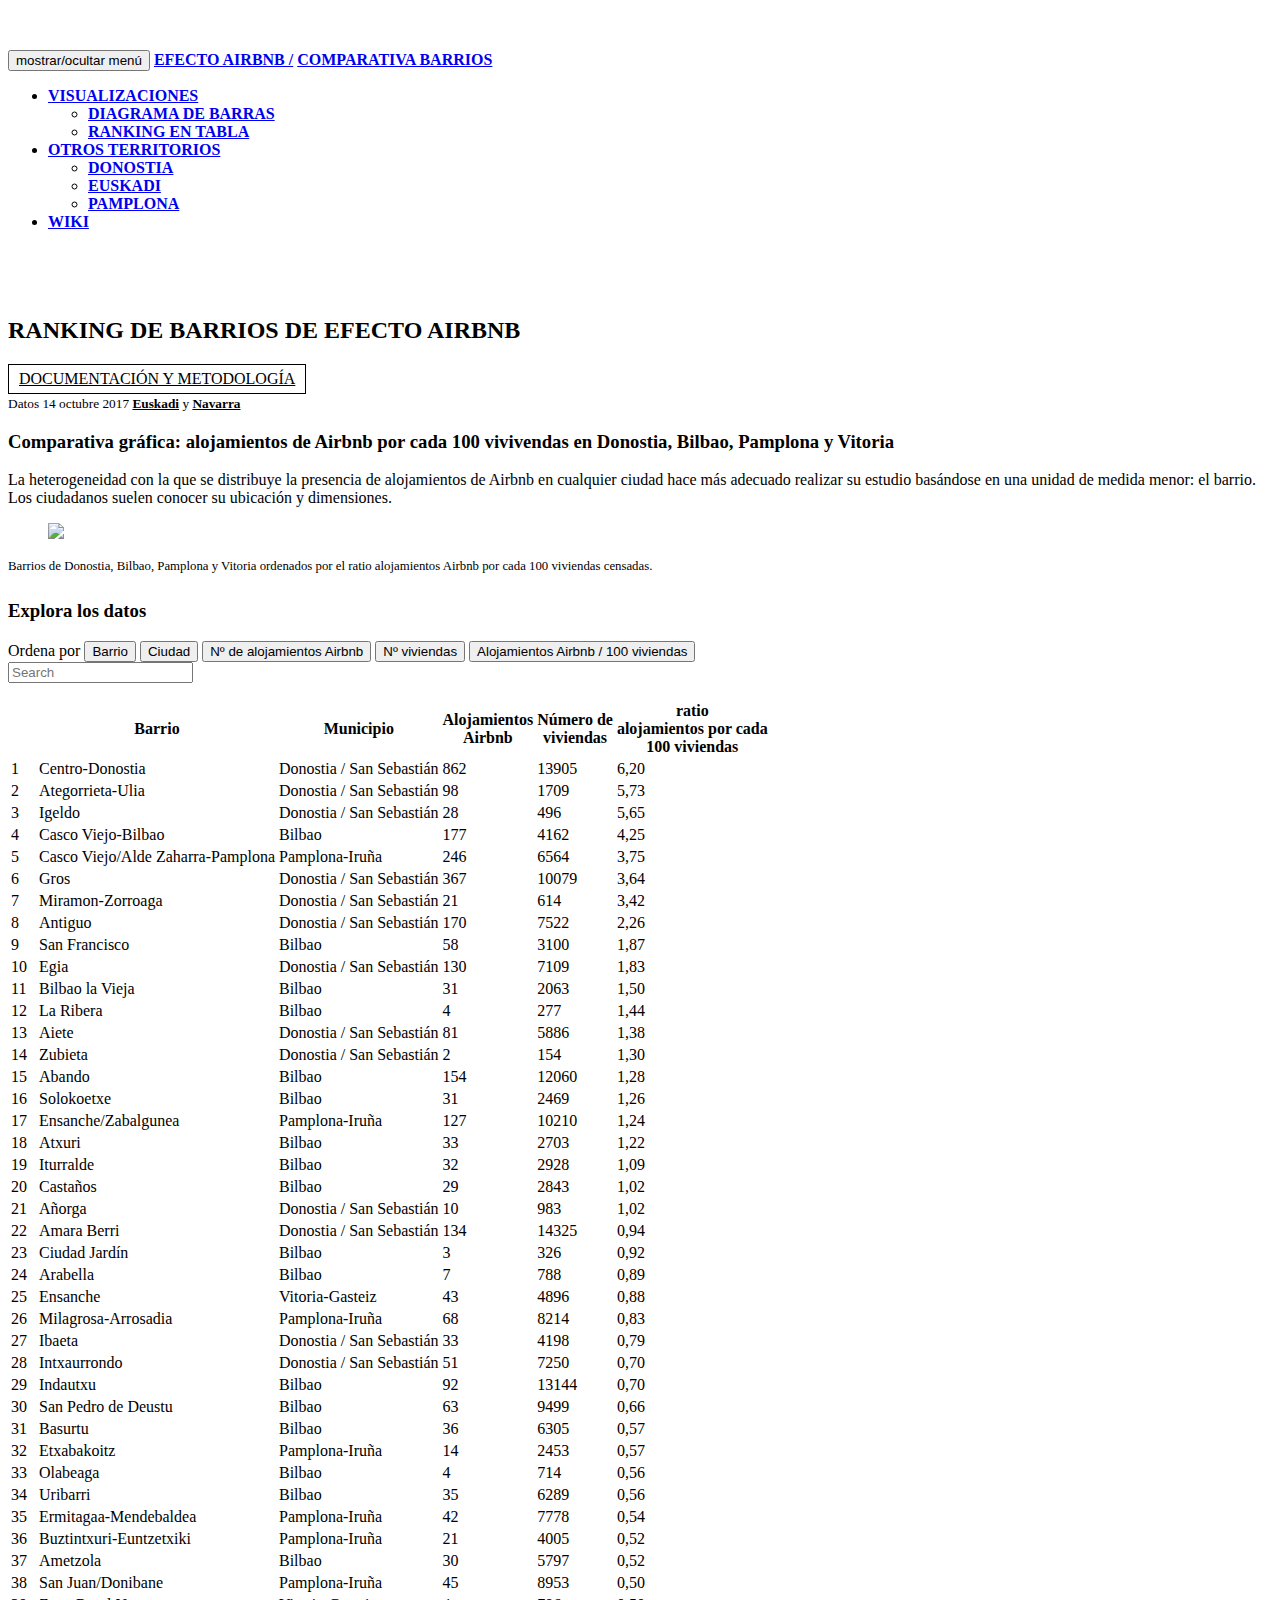
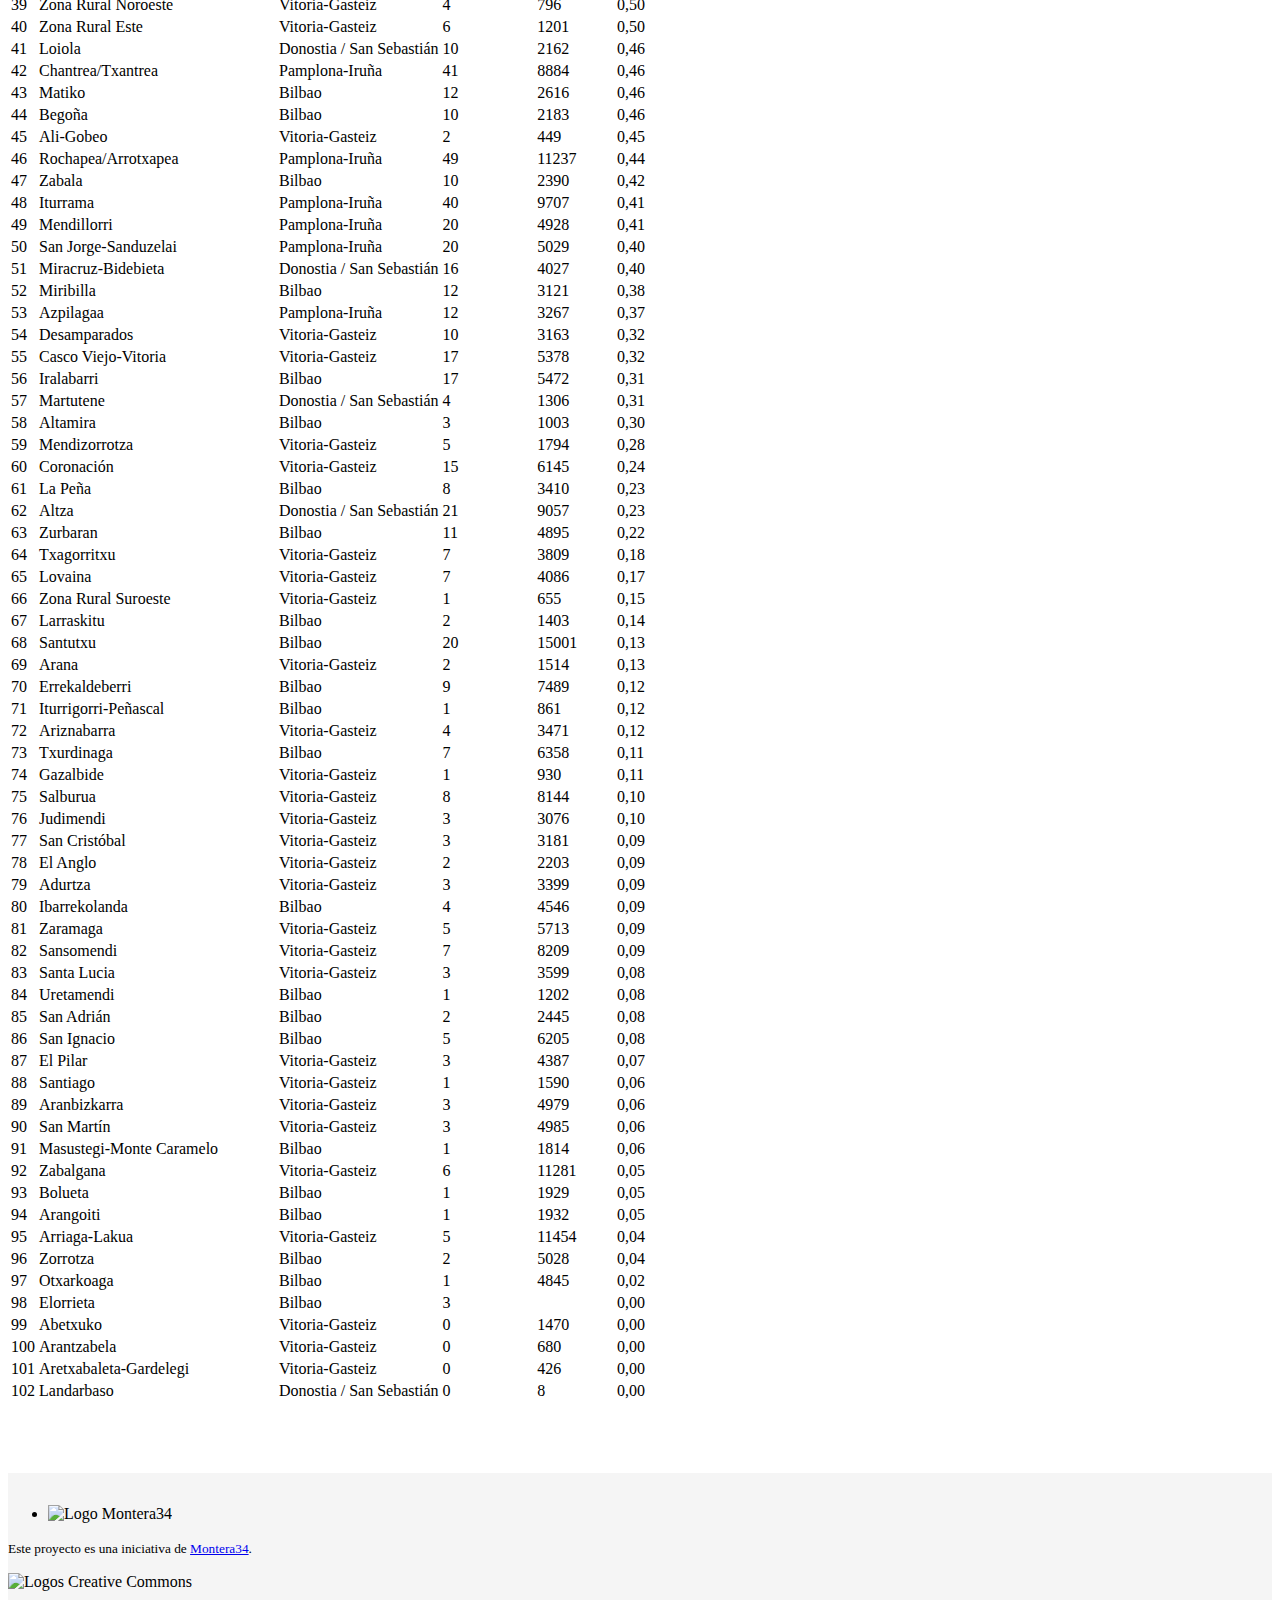
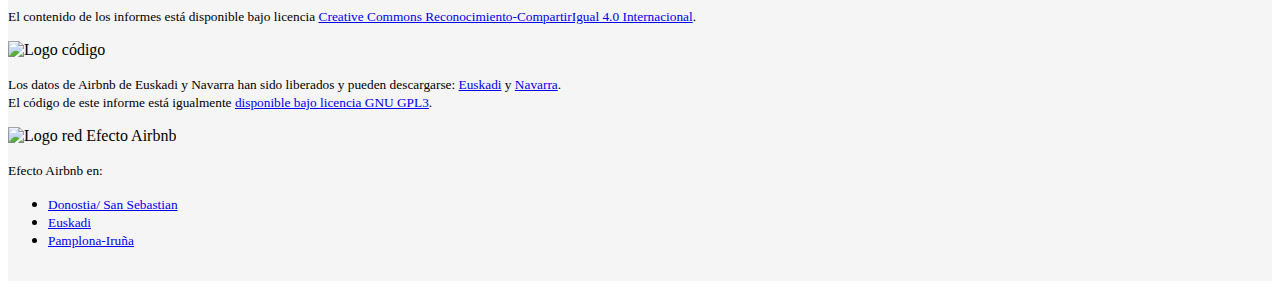
==== commit cb0c1da3: "fix anchor links for barrios page" ====
--- a/barrios/index.html
+++ b/barrios/index.html
@@ -45,16 +45,15 @@
 			<ul class="nav navbar-nav nabvar-left">
 				<li class="dropdown"><a href="#" class="dropdown-toggle" data-toggle="dropdown" role="button" aria-haspopup="true" aria-expanded="false">Visualizaciones <span class="caret"></span></a>
 					<ul class="dropdown-menu">
-						<li><a href="#tipo-alojamiento">Tipo de alojamiento</a></li>
-						<li><a href="#barrios">Alojamientos por barrios</a></li>
-						<li><a href="#hoteles">Hoteles, hostales, albergues vs. Airbnb</a></li>
-						<li><a href="#anfitriones">Concentración por anfitrión</a></li>
+						<li><a href="#barras">Diagrama de barras</a></li>
+						<li><a href="#tabla">Ranking en tabla</a></li>
 					</ul>
 				</li>
 				<li class="dropdown"><a class="dropdown-toggle" data-toggle="dropdown" role="button" aria-haspopup="true" aria-expanded="false"  href="#">Otros territorios <span class="caret"></span></a>
 					<ul class="dropdown-menu">
-						<li><a href="donostia">Donostia</a></li>
-						<li><a href="euskadi">Euskadi</a></li>
+						<li><a href="../donostia">Donostia</a></li>
+						<li><a href="../euskadi">Euskadi</a></li>
+						<li><a href="../pamplona">Pamplona</a></li>
 					</ul>
 				</li>
 				<li><a href="https://wiki.montera34.com">Wiki</a></li>
@@ -66,7 +65,7 @@
 
 <main class="container">
 
-	<section id="0" class="vis-item">
+	<section class="vis-item">
 		<header class="row vis-head">
 			<h2 class="col-md-9">Ranking de barrios de Efecto Airbnb</h2>
 			<div class="col-md-3 vis-doc">
@@ -76,12 +75,12 @@
 		</header>
 		<div class="row vis-body">
 			<div class="col-md-9">
-				<h3>Comparativa gráfica: alojamientos de Airbnb por cada 100 vivivendas en Donostia, Bilbao, Pamplona y Vitoria</h3>
+				<h3 id="barras">Comparativa gráfica: alojamientos de Airbnb por cada 100 vivivendas en Donostia, Bilbao, Pamplona y Vitoria</h3>
 				<p>La heterogeneidad con la que se distribuye la presencia de alojamientos de Airbnb en cualquier ciudad hace más adecuado realizar su estudio basándose en una unidad de medida menor: el barrio. Los ciudadanos suelen conocer su ubicación y dimensiones.</p>
 				<figure><a href="images/comparativa-barrios-donostia-bilbao-pamplona-vitoria_airbnb.png"><img class="img-responsive" src="images/comparativa-barrios-donostia-bilbao-pamplona-vitoria_airbnb.png" /></figure></a>
 					<figcaption>Barrios de Donostia, Bilbao, Pamplona y Vitoria ordenados por el ratio alojamientos Airbnb por cada 100 viviendas censadas.</figcaption>
 				</figure>
-				<h3>Explora los datos</h2>
+				<h3 id="tabla">Explora los datos</h2>
 				<div id="users">
 					<p>Ordena por 
 						<button class="sort" data-sort="barrio">
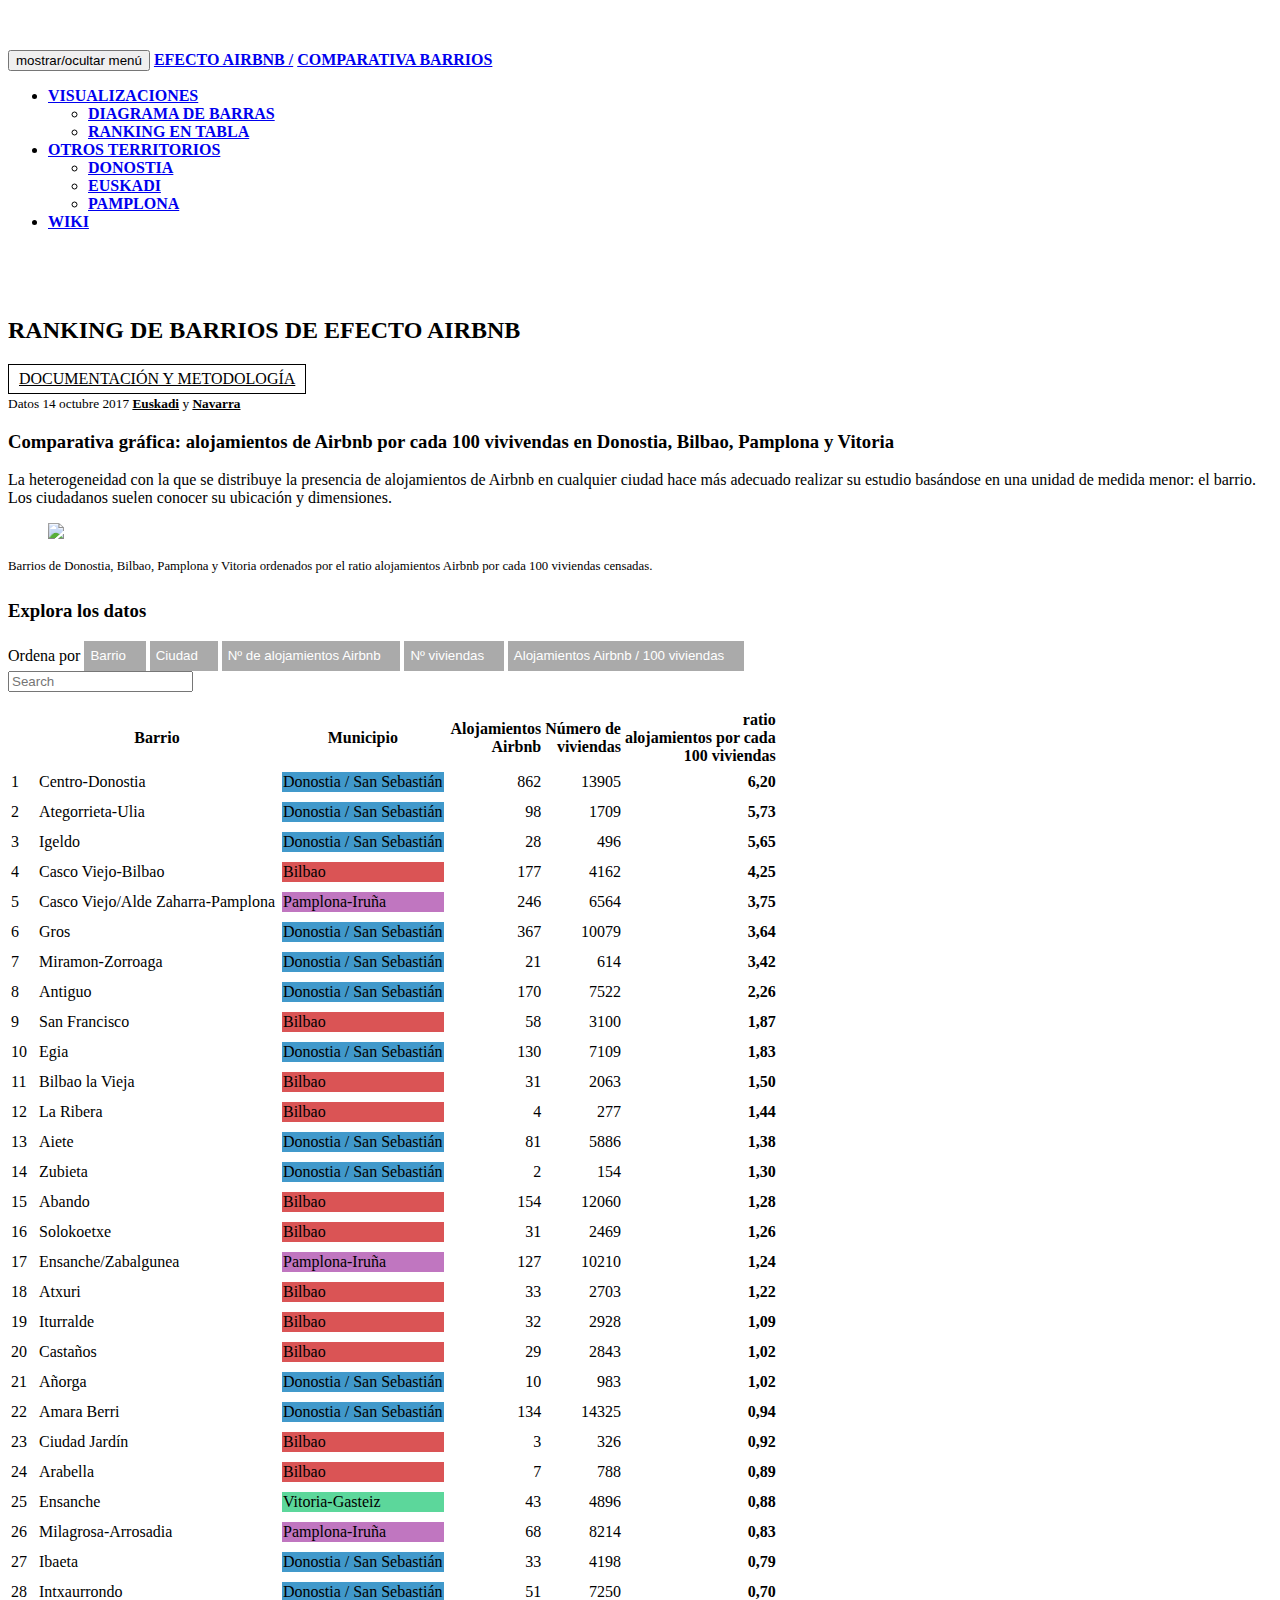
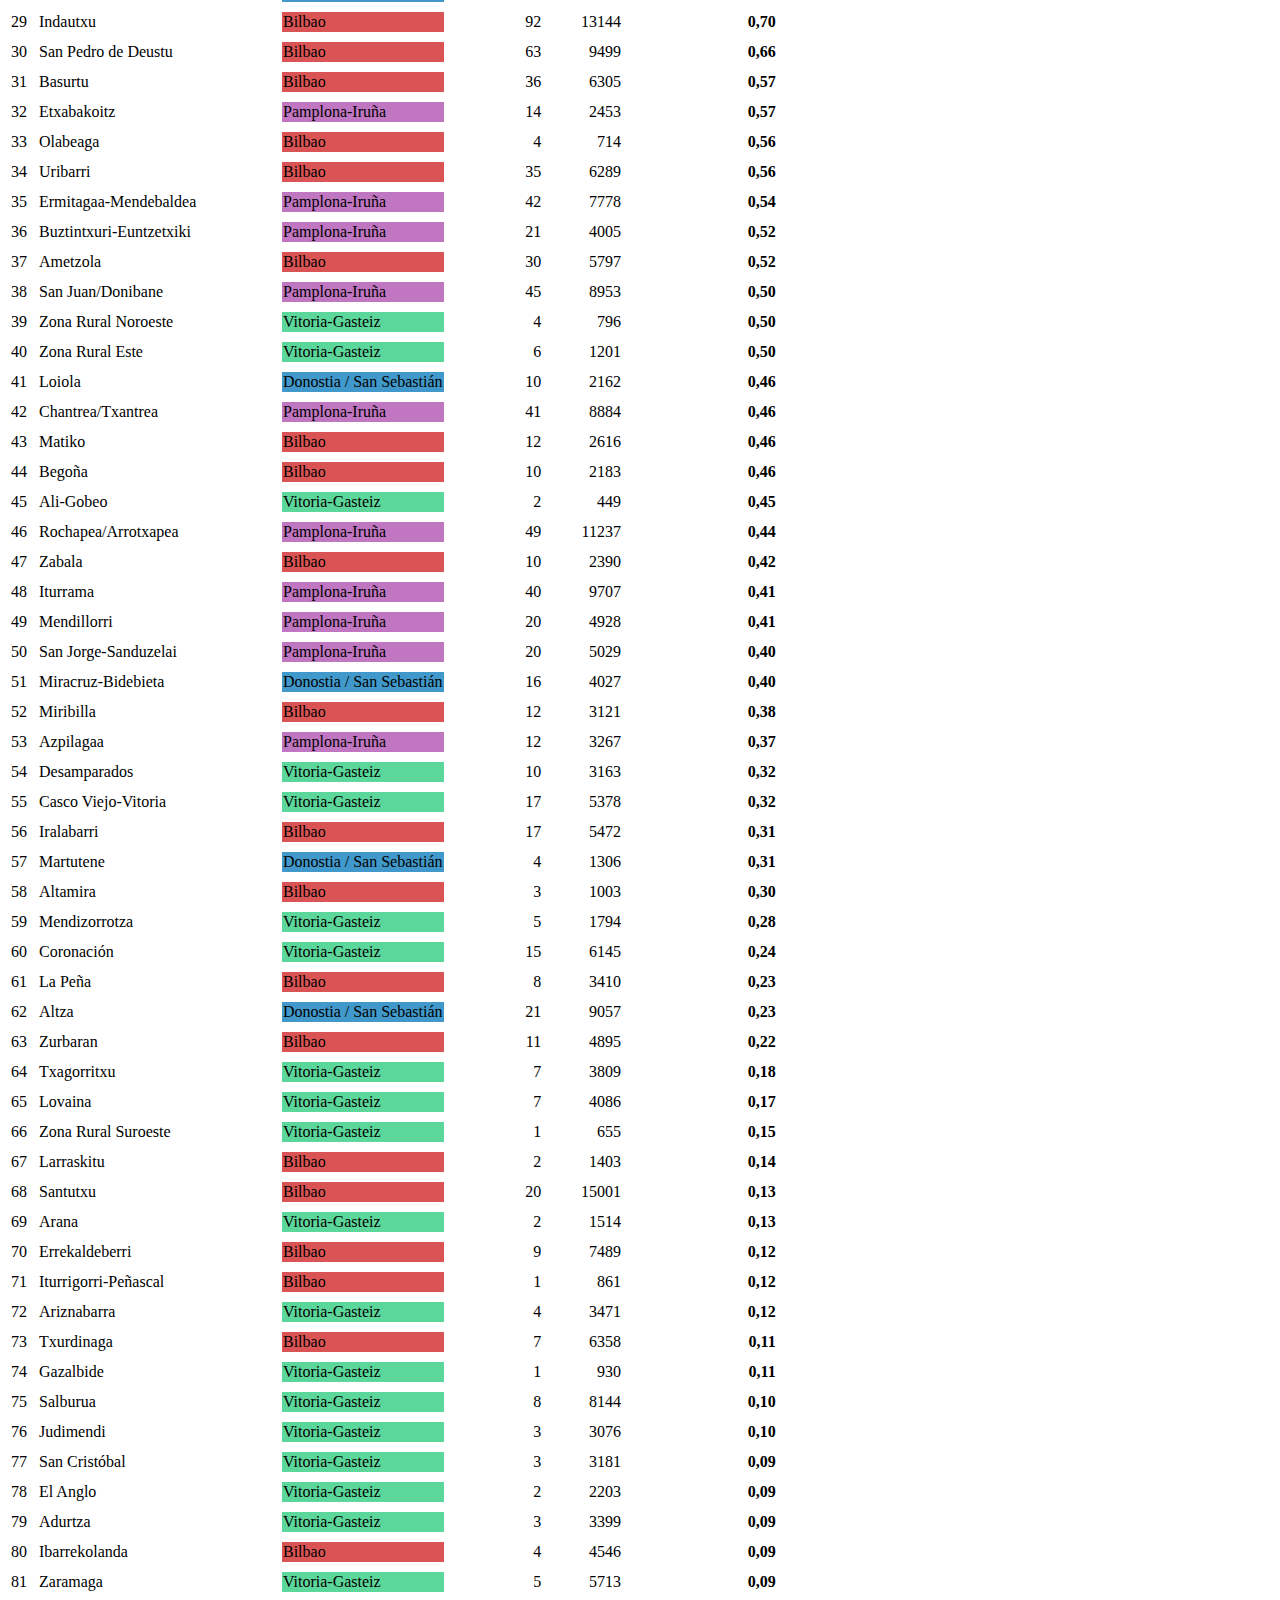
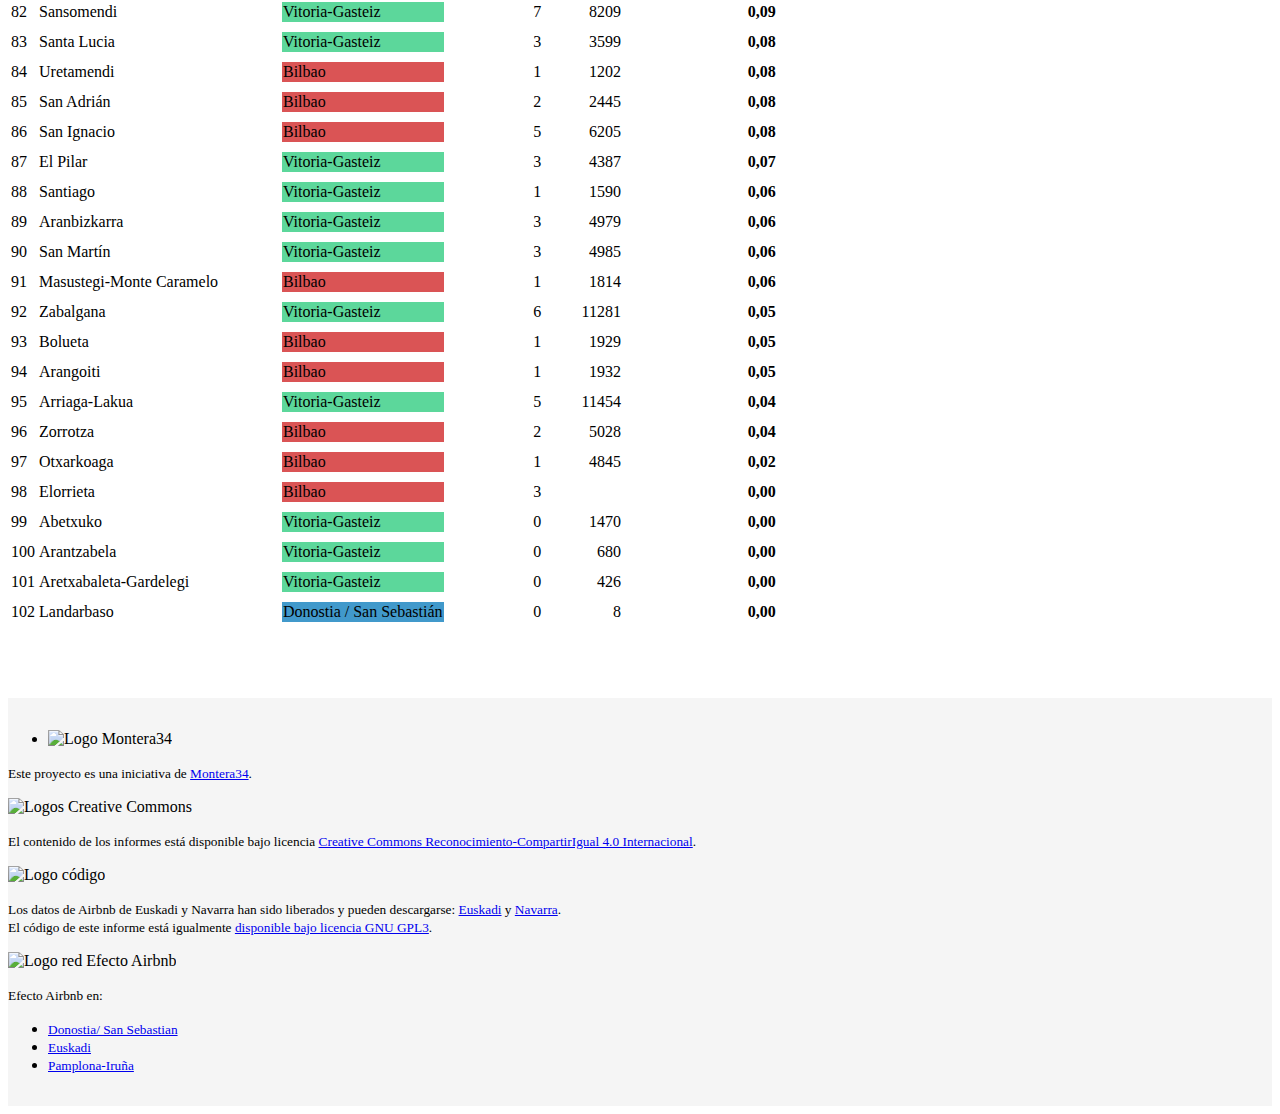
==== commit 28eb0c85: "gives backgroung color to city cells in Barrios" ====
--- a/barrios/index.html
+++ b/barrios/index.html
@@ -114,7 +114,7 @@
 						<tr>
 							<td class="rank">1</td>
 							<td class="barrio">Centro-Donostia</td>
-							<td class="ciudad">Donostia / San Sebastián</td>
+							<td class="ciudad donostia">Donostia / San Sebastián</td>
 							<td class="ads">862</td>
 							<td class="viviendas">13905</td>
 							<td class="ratio-alojamientos">6,20</td>
@@ -122,7 +122,7 @@
 						<tr>
 							<td class="rank">2</td>
 							<td class="barrio">Ategorrieta-Ulia</td>
-							<td class="ciudad">Donostia / San Sebastián</td>
+							<td class="ciudad donostia">Donostia / San Sebastián</td>
 							<td class="ads">98</td>
 							<td class="viviendas">1709</td>
 							<td class="ratio-alojamientos">5,73</td>
@@ -130,7 +130,7 @@
 						<tr>
 							<td class="rank">3</td>
 							<td class="barrio">Igeldo</td>
-							<td class="ciudad">Donostia / San Sebastián</td>
+							<td class="ciudad donostia">Donostia / San Sebastián</td>
 							<td class="ads">28</td>
 							<td class="viviendas">496</td>
 							<td class="ratio-alojamientos">5,65</td>
@@ -138,7 +138,7 @@
 						<tr>
 							<td class="rank">4</td>
 							<td class="barrio">Casco Viejo-Bilbao</td>
-							<td class="ciudad">Bilbao</td>
+							<td class="ciudad bilbao">Bilbao</td>
 							<td class="ads">177</td>
 							<td class="viviendas">4162</td>
 							<td class="ratio-alojamientos">4,25</td>
@@ -146,7 +146,7 @@
 						<tr>
 							<td class="rank">5</td>
 							<td class="barrio">Casco Viejo/Alde Zaharra-Pamplona</td>
-							<td class="ciudad">Pamplona-Iruña</td>
+							<td class="ciudad pamplona">Pamplona-Iruña</td>
 							<td class="ads">246</td>
 							<td class="viviendas">6564</td>
 							<td class="ratio-alojamientos">3,75</td>
@@ -154,7 +154,7 @@
 						<tr>
 							<td class="rank">6</td>
 							<td class="barrio">Gros</td>
-							<td class="ciudad">Donostia / San Sebastián</td>
+							<td class="ciudad donostia">Donostia / San Sebastián</td>
 							<td class="ads">367</td>
 							<td class="viviendas">10079</td>
 							<td class="ratio-alojamientos">3,64</td>
@@ -162,7 +162,7 @@
 						<tr>
 							<td class="rank">7</td>
 							<td class="barrio">Miramon-Zorroaga</td>
-							<td class="ciudad">Donostia / San Sebastián</td>
+							<td class="ciudad donostia">Donostia / San Sebastián</td>
 							<td class="ads">21</td>
 							<td class="viviendas">614</td>
 							<td class="ratio-alojamientos">3,42</td>
@@ -170,7 +170,7 @@
 						<tr>
 							<td class="rank">8</td>
 							<td class="barrio">Antiguo</td>
-							<td class="ciudad">Donostia / San Sebastián</td>
+							<td class="ciudad donostia">Donostia / San Sebastián</td>
 							<td class="ads">170</td>
 							<td class="viviendas">7522</td>
 							<td class="ratio-alojamientos">2,26</td>
@@ -178,7 +178,7 @@
 						<tr>
 							<td class="rank">9</td>
 							<td class="barrio">San Francisco</td>
-							<td class="ciudad">Bilbao</td>
+							<td class="ciudad bilbao">Bilbao</td>
 							<td class="ads">58</td>
 							<td class="viviendas">3100</td>
 							<td class="ratio-alojamientos">1,87</td>
@@ -186,7 +186,7 @@
 						<tr>
 							<td class="rank">10</td>
 							<td class="barrio">Egia</td>
-							<td class="ciudad">Donostia / San Sebastián</td>
+							<td class="ciudad donostia">Donostia / San Sebastián</td>
 							<td class="ads">130</td>
 							<td class="viviendas">7109</td>
 							<td class="ratio-alojamientos">1,83</td>
@@ -194,7 +194,7 @@
 						<tr>
 							<td class="rank">11</td>
 							<td class="barrio">Bilbao la Vieja</td>
-							<td class="ciudad">Bilbao</td>
+							<td class="ciudad bilbao">Bilbao</td>
 							<td class="ads">31</td>
 							<td class="viviendas">2063</td>
 							<td class="ratio-alojamientos">1,50</td>
@@ -202,7 +202,7 @@
 						<tr>
 							<td class="rank">12</td>
 							<td class="barrio">La Ribera</td>
-							<td class="ciudad">Bilbao</td>
+							<td class="ciudad bilbao">Bilbao</td>
 							<td class="ads">4</td>
 							<td class="viviendas">277</td>
 							<td class="ratio-alojamientos">1,44</td>
@@ -210,7 +210,7 @@
 						<tr>
 							<td class="rank">13</td>
 							<td class="barrio">Aiete</td>
-							<td class="ciudad">Donostia / San Sebastián</td>
+							<td class="ciudad donostia">Donostia / San Sebastián</td>
 							<td class="ads">81</td>
 							<td class="viviendas">5886</td>
 							<td class="ratio-alojamientos">1,38</td>
@@ -218,7 +218,7 @@
 						<tr>
 							<td class="rank">14</td>
 							<td class="barrio">Zubieta</td>
-							<td class="ciudad">Donostia / San Sebastián</td>
+							<td class="ciudad donostia">Donostia / San Sebastián</td>
 							<td class="ads">2</td>
 							<td class="viviendas">154</td>
 							<td class="ratio-alojamientos">1,30</td>
@@ -226,7 +226,7 @@
 						<tr>
 							<td class="rank">15</td>
 							<td class="barrio">Abando</td>
-							<td class="ciudad">Bilbao</td>
+							<td class="ciudad bilbao">Bilbao</td>
 							<td class="ads">154</td>
 							<td class="viviendas">12060</td>
 							<td class="ratio-alojamientos">1,28</td>
@@ -234,7 +234,7 @@
 						<tr>
 							<td class="rank">16</td>
 							<td class="barrio">Solokoetxe</td>
-							<td class="ciudad">Bilbao</td>
+							<td class="ciudad bilbao">Bilbao</td>
 							<td class="ads">31</td>
 							<td class="viviendas">2469</td>
 							<td class="ratio-alojamientos">1,26</td>
@@ -242,7 +242,7 @@
 						<tr>
 							<td class="rank">17</td>
 							<td class="barrio">Ensanche/Zabalgunea</td>
-							<td class="ciudad">Pamplona-Iruña</td>
+							<td class="ciudad pamplona">Pamplona-Iruña</td>
 							<td class="ads">127</td>
 							<td class="viviendas">10210</td>
 							<td class="ratio-alojamientos">1,24</td>
@@ -250,7 +250,7 @@
 						<tr>
 							<td class="rank">18</td>
 							<td class="barrio">Atxuri</td>
-							<td class="ciudad">Bilbao</td>
+							<td class="ciudad bilbao">Bilbao</td>
 							<td class="ads">33</td>
 							<td class="viviendas">2703</td>
 							<td class="ratio-alojamientos">1,22</td>
@@ -258,7 +258,7 @@
 						<tr>
 							<td class="rank">19</td>
 							<td class="barrio">Iturralde</td>
-							<td class="ciudad">Bilbao</td>
+							<td class="ciudad bilbao">Bilbao</td>
 							<td class="ads">32</td>
 							<td class="viviendas">2928</td>
 							<td class="ratio-alojamientos">1,09</td>
@@ -266,7 +266,7 @@
 						<tr>
 							<td class="rank">20</td>
 							<td class="barrio">Castaños</td>
-							<td class="ciudad">Bilbao</td>
+							<td class="ciudad bilbao">Bilbao</td>
 							<td class="ads">29</td>
 							<td class="viviendas">2843</td>
 							<td class="ratio-alojamientos">1,02</td>
@@ -274,7 +274,7 @@
 						<tr>
 							<td class="rank">21</td>
 							<td class="barrio">Añorga</td>
-							<td class="ciudad">Donostia / San Sebastián</td>
+							<td class="ciudad donostia">Donostia / San Sebastián</td>
 							<td class="ads">10</td>
 							<td class="viviendas">983</td>
 							<td class="ratio-alojamientos">1,02</td>
@@ -282,7 +282,7 @@
 						<tr>
 							<td class="rank">22</td>
 							<td class="barrio">Amara Berri</td>
-							<td class="ciudad">Donostia / San Sebastián</td>
+							<td class="ciudad donostia">Donostia / San Sebastián</td>
 							<td class="ads">134</td>
 							<td class="viviendas">14325</td>
 							<td class="ratio-alojamientos">0,94</td>
@@ -290,7 +290,7 @@
 						<tr>
 							<td class="rank">23</td>
 							<td class="barrio">Ciudad Jardín</td>
-							<td class="ciudad">Bilbao</td>
+							<td class="ciudad bilbao">Bilbao</td>
 							<td class="ads">3</td>
 							<td class="viviendas">326</td>
 							<td class="ratio-alojamientos">0,92</td>
@@ -298,7 +298,7 @@
 						<tr>
 							<td class="rank">24</td>
 							<td class="barrio">Arabella</td>
-							<td class="ciudad">Bilbao</td>
+							<td class="ciudad bilbao">Bilbao</td>
 							<td class="ads">7</td>
 							<td class="viviendas">788</td>
 							<td class="ratio-alojamientos">0,89</td>
@@ -306,7 +306,7 @@
 						<tr>
 							<td class="rank">25</td>
 							<td class="barrio">Ensanche</td>
-							<td class="ciudad">Vitoria-Gasteiz</td>
+							<td class="ciudad vitoria">Vitoria-Gasteiz</td>
 							<td class="ads">43</td>
 							<td class="viviendas">4896</td>
 							<td class="ratio-alojamientos">0,88</td>
@@ -314,7 +314,7 @@
 						<tr>
 							<td class="rank">26</td>
 							<td class="barrio">Milagrosa-Arrosadia</td>
-							<td class="ciudad">Pamplona-Iruña</td>
+							<td class="ciudad pamplona">Pamplona-Iruña</td>
 							<td class="ads">68</td>
 							<td class="viviendas">8214</td>
 							<td class="ratio-alojamientos">0,83</td>
@@ -322,7 +322,7 @@
 						<tr>
 							<td class="rank">27</td>
 							<td class="barrio">Ibaeta</td>
-							<td class="ciudad">Donostia / San Sebastián</td>
+							<td class="ciudad donostia">Donostia / San Sebastián</td>
 							<td class="ads">33</td>
 							<td class="viviendas">4198</td>
 							<td class="ratio-alojamientos">0,79</td>
@@ -330,7 +330,7 @@
 						<tr>
 							<td class="rank">28</td>
 							<td class="barrio">Intxaurrondo</td>
-							<td class="ciudad">Donostia / San Sebastián</td>
+							<td class="ciudad donostia">Donostia / San Sebastián</td>
 							<td class="ads">51</td>
 							<td class="viviendas">7250</td>
 							<td class="ratio-alojamientos">0,70</td>
@@ -338,7 +338,7 @@
 						<tr>
 							<td class="rank">29</td>
 							<td class="barrio">Indautxu</td>
-							<td class="ciudad">Bilbao</td>
+							<td class="ciudad bilbao">Bilbao</td>
 							<td class="ads">92</td>
 							<td class="viviendas">13144</td>
 							<td class="ratio-alojamientos">0,70</td>
@@ -346,7 +346,7 @@
 						<tr>
 							<td class="rank">30</td>
 							<td class="barrio">San Pedro de Deustu</td>
-							<td class="ciudad">Bilbao</td>
+							<td class="ciudad bilbao">Bilbao</td>
 							<td class="ads">63</td>
 							<td class="viviendas">9499</td>
 							<td class="ratio-alojamientos">0,66</td>
@@ -354,7 +354,7 @@
 						<tr>
 							<td class="rank">31</td>
 							<td class="barrio">Basurtu</td>
-							<td class="ciudad">Bilbao</td>
+							<td class="ciudad bilbao">Bilbao</td>
 							<td class="ads">36</td>
 							<td class="viviendas">6305</td>
 							<td class="ratio-alojamientos">0,57</td>
@@ -362,7 +362,7 @@
 						<tr>
 							<td class="rank">32</td>
 							<td class="barrio">Etxabakoitz</td>
-							<td class="ciudad">Pamplona-Iruña</td>
+							<td class="ciudad pamplona">Pamplona-Iruña</td>
 							<td class="ads">14</td>
 							<td class="viviendas">2453</td>
 							<td class="ratio-alojamientos">0,57</td>
@@ -370,7 +370,7 @@
 						<tr>
 							<td class="rank">33</td>
 							<td class="barrio">Olabeaga</td>
-							<td class="ciudad">Bilbao</td>
+							<td class="ciudad bilbao">Bilbao</td>
 							<td class="ads">4</td>
 							<td class="viviendas">714</td>
 							<td class="ratio-alojamientos">0,56</td>
@@ -378,7 +378,7 @@
 						<tr>
 							<td class="rank">34</td>
 							<td class="barrio">Uribarri</td>
-							<td class="ciudad">Bilbao</td>
+							<td class="ciudad bilbao">Bilbao</td>
 							<td class="ads">35</td>
 							<td class="viviendas">6289</td>
 							<td class="ratio-alojamientos">0,56</td>
@@ -386,7 +386,7 @@
 						<tr>
 							<td class="rank">35</td>
 							<td class="barrio">Ermitagaa-Mendebaldea</td>
-							<td class="ciudad">Pamplona-Iruña</td>
+							<td class="ciudad pamplona">Pamplona-Iruña</td>
 							<td class="ads">42</td>
 							<td class="viviendas">7778</td>
 							<td class="ratio-alojamientos">0,54</td>
@@ -394,7 +394,7 @@
 						<tr>
 							<td class="rank">36</td>
 							<td class="barrio">Buztintxuri-Euntzetxiki</td>
-							<td class="ciudad">Pamplona-Iruña</td>
+							<td class="ciudad pamplona">Pamplona-Iruña</td>
 							<td class="ads">21</td>
 							<td class="viviendas">4005</td>
 							<td class="ratio-alojamientos">0,52</td>
@@ -402,7 +402,7 @@
 						<tr>
 							<td class="rank">37</td>
 							<td class="barrio">Ametzola</td>
-							<td class="ciudad">Bilbao</td>
+							<td class="ciudad bilbao">Bilbao</td>
 							<td class="ads">30</td>
 							<td class="viviendas">5797</td>
 							<td class="ratio-alojamientos">0,52</td>
@@ -410,7 +410,7 @@
 						<tr>
 							<td class="rank">38</td>
 							<td class="barrio">San Juan/Donibane</td>
-							<td class="ciudad">Pamplona-Iruña</td>
+							<td class="ciudad pamplona">Pamplona-Iruña</td>
 							<td class="ads">45</td>
 							<td class="viviendas">8953</td>
 							<td class="ratio-alojamientos">0,50</td>
@@ -418,7 +418,7 @@
 						<tr>
 							<td class="rank">39</td>
 							<td class="barrio">Zona Rural Noroeste</td>
-							<td class="ciudad">Vitoria-Gasteiz</td>
+							<td class="ciudad vitoria">Vitoria-Gasteiz</td>
 							<td class="ads">4</td>
 							<td class="viviendas">796</td>
 							<td class="ratio-alojamientos">0,50</td>
@@ -426,7 +426,7 @@
 						<tr>
 							<td class="rank">40</td>
 							<td class="barrio">Zona Rural Este</td>
-							<td class="ciudad">Vitoria-Gasteiz</td>
+							<td class="ciudad vitoria">Vitoria-Gasteiz</td>
 							<td class="ads">6</td>
 							<td class="viviendas">1201</td>
 							<td class="ratio-alojamientos">0,50</td>
@@ -434,7 +434,7 @@
 						<tr>
 							<td class="rank">41</td>
 							<td class="barrio">Loiola</td>
-							<td class="ciudad">Donostia / San Sebastián</td>
+							<td class="ciudad donostia">Donostia / San Sebastián</td>
 							<td class="ads">10</td>
 							<td class="viviendas">2162</td>
 							<td class="ratio-alojamientos">0,46</td>
@@ -442,7 +442,7 @@
 						<tr>
 							<td class="rank">42</td>
 							<td class="barrio">Chantrea/Txantrea</td>
-							<td class="ciudad">Pamplona-Iruña</td>
+							<td class="ciudad pamplona">Pamplona-Iruña</td>
 							<td class="ads">41</td>
 							<td class="viviendas">8884</td>
 							<td class="ratio-alojamientos">0,46</td>
@@ -450,7 +450,7 @@
 						<tr>
 							<td class="rank">43</td>
 							<td class="barrio">Matiko</td>
-							<td class="ciudad">Bilbao</td>
+							<td class="ciudad bilbao">Bilbao</td>
 							<td class="ads">12</td>
 							<td class="viviendas">2616</td>
 							<td class="ratio-alojamientos">0,46</td>
@@ -458,7 +458,7 @@
 						<tr>
 							<td class="rank">44</td>
 							<td class="barrio">Begoña</td>
-							<td class="ciudad">Bilbao</td>
+							<td class="ciudad bilbao">Bilbao</td>
 							<td class="ads">10</td>
 							<td class="viviendas">2183</td>
 							<td class="ratio-alojamientos">0,46</td>
@@ -466,7 +466,7 @@
 						<tr>
 							<td class="rank">45</td>
 							<td class="barrio">Ali-Gobeo</td>
-							<td class="ciudad">Vitoria-Gasteiz</td>
+							<td class="ciudad vitoria">Vitoria-Gasteiz</td>
 							<td class="ads">2</td>
 							<td class="viviendas">449</td>
 							<td class="ratio-alojamientos">0,45</td>
@@ -474,7 +474,7 @@
 						<tr>
 							<td class="rank">46</td>
 							<td class="barrio">Rochapea/Arrotxapea</td>
-							<td class="ciudad">Pamplona-Iruña</td>
+							<td class="ciudad pamplona">Pamplona-Iruña</td>
 							<td class="ads">49</td>
 							<td class="viviendas">11237</td>
 							<td class="ratio-alojamientos">0,44</td>
@@ -482,7 +482,7 @@
 						<tr>
 							<td class="rank">47</td>
 							<td class="barrio">Zabala</td>
-							<td class="ciudad">Bilbao</td>
+							<td class="ciudad bilbao">Bilbao</td>
 							<td class="ads">10</td>
 							<td class="viviendas">2390</td>
 							<td class="ratio-alojamientos">0,42</td>
@@ -490,7 +490,7 @@
 						<tr>
 							<td class="rank">48</td>
 							<td class="barrio">Iturrama</td>
-							<td class="ciudad">Pamplona-Iruña</td>
+							<td class="ciudad pamplona">Pamplona-Iruña</td>
 							<td class="ads">40</td>
 							<td class="viviendas">9707</td>
 							<td class="ratio-alojamientos">0,41</td>
@@ -498,7 +498,7 @@
 						<tr>
 							<td class="rank">49</td>
 							<td class="barrio">Mendillorri</td>
-							<td class="ciudad">Pamplona-Iruña</td>
+							<td class="ciudad pamplona">Pamplona-Iruña</td>
 							<td class="ads">20</td>
 							<td class="viviendas">4928</td>
 							<td class="ratio-alojamientos">0,41</td>
@@ -506,7 +506,7 @@
 						<tr>
 							<td class="rank">50</td>
 							<td class="barrio">San Jorge-Sanduzelai</td>
-							<td class="ciudad">Pamplona-Iruña</td>
+							<td class="ciudad pamplona">Pamplona-Iruña</td>
 							<td class="ads">20</td>
 							<td class="viviendas">5029</td>
 							<td class="ratio-alojamientos">0,40</td>
@@ -514,7 +514,7 @@
 						<tr>
 							<td class="rank">51</td>
 							<td class="barrio">Miracruz-Bidebieta</td>
-							<td class="ciudad">Donostia / San Sebastián</td>
+							<td class="ciudad donostia">Donostia / San Sebastián</td>
 							<td class="ads">16</td>
 							<td class="viviendas">4027</td>
 							<td class="ratio-alojamientos">0,40</td>
@@ -522,7 +522,7 @@
 						<tr>
 							<td class="rank">52</td>
 							<td class="barrio">Miribilla</td>
-							<td class="ciudad">Bilbao</td>
+							<td class="ciudad bilbao">Bilbao</td>
 							<td class="ads">12</td>
 							<td class="viviendas">3121</td>
 							<td class="ratio-alojamientos">0,38</td>
@@ -530,7 +530,7 @@
 						<tr>
 							<td class="rank">53</td>
 							<td class="barrio">Azpilagaa</td>
-							<td class="ciudad">Pamplona-Iruña</td>
+							<td class="ciudad pamplona">Pamplona-Iruña</td>
 							<td class="ads">12</td>
 							<td class="viviendas">3267</td>
 							<td class="ratio-alojamientos">0,37</td>
@@ -538,7 +538,7 @@
 						<tr>
 							<td class="rank">54</td>
 							<td class="barrio">Desamparados</td>
-							<td class="ciudad">Vitoria-Gasteiz</td>
+							<td class="ciudad vitoria">Vitoria-Gasteiz</td>
 							<td class="ads">10</td>
 							<td class="viviendas">3163</td>
 							<td class="ratio-alojamientos">0,32</td>
@@ -546,7 +546,7 @@
 						<tr>
 							<td class="rank">55</td>
 							<td class="barrio">Casco Viejo-Vitoria</td>
-							<td class="ciudad">Vitoria-Gasteiz</td>
+							<td class="ciudad vitoria">Vitoria-Gasteiz</td>
 							<td class="ads">17</td>
 							<td class="viviendas">5378</td>
 							<td class="ratio-alojamientos">0,32</td>
@@ -554,7 +554,7 @@
 						<tr>
 							<td class="rank">56</td>
 							<td class="barrio">Iralabarri</td>
-							<td class="ciudad">Bilbao</td>
+							<td class="ciudad bilbao">Bilbao</td>
 							<td class="ads">17</td>
 							<td class="viviendas">5472</td>
 							<td class="ratio-alojamientos">0,31</td>
@@ -562,7 +562,7 @@
 						<tr>
 							<td class="rank">57</td>
 							<td class="barrio">Martutene</td>
-							<td class="ciudad">Donostia / San Sebastián</td>
+							<td class="ciudad donostia">Donostia / San Sebastián</td>
 							<td class="ads">4</td>
 							<td class="viviendas">1306</td>
 							<td class="ratio-alojamientos">0,31</td>
@@ -570,7 +570,7 @@
 						<tr>
 							<td class="rank">58</td>
 							<td class="barrio">Altamira</td>
-							<td class="ciudad">Bilbao</td>
+							<td class="ciudad bilbao">Bilbao</td>
 							<td class="ads">3</td>
 							<td class="viviendas">1003</td>
 							<td class="ratio-alojamientos">0,30</td>
@@ -578,7 +578,7 @@
 						<tr>
 							<td class="rank">59</td>
 							<td class="barrio">Mendizorrotza</td>
-							<td class="ciudad">Vitoria-Gasteiz</td>
+							<td class="ciudad vitoria">Vitoria-Gasteiz</td>
 							<td class="ads">5</td>
 							<td class="viviendas">1794</td>
 							<td class="ratio-alojamientos">0,28</td>
@@ -586,7 +586,7 @@
 						<tr>
 							<td class="rank">60</td>
 							<td class="barrio">Coronación</td>
-							<td class="ciudad">Vitoria-Gasteiz</td>
+							<td class="ciudad vitoria">Vitoria-Gasteiz</td>
 							<td class="ads">15</td>
 							<td class="viviendas">6145</td>
 							<td class="ratio-alojamientos">0,24</td>
@@ -594,7 +594,7 @@
 						<tr>
 							<td class="rank">61</td>
 							<td class="barrio">La Peña</td>
-							<td class="ciudad">Bilbao</td>
+							<td class="ciudad bilbao">Bilbao</td>
 							<td class="ads">8</td>
 							<td class="viviendas">3410</td>
 							<td class="ratio-alojamientos">0,23</td>
@@ -602,7 +602,7 @@
 						<tr>
 							<td class="rank">62</td>
 							<td class="barrio">Altza</td>
-							<td class="ciudad">Donostia / San Sebastián</td>
+							<td class="ciudad donostia">Donostia / San Sebastián</td>
 							<td class="ads">21</td>
 							<td class="viviendas">9057</td>
 							<td class="ratio-alojamientos">0,23</td>
@@ -610,7 +610,7 @@
 						<tr>
 							<td class="rank">63</td>
 							<td class="barrio">Zurbaran</td>
-							<td class="ciudad">Bilbao</td>
+							<td class="ciudad bilbao">Bilbao</td>
 							<td class="ads">11</td>
 							<td class="viviendas">4895</td>
 							<td class="ratio-alojamientos">0,22</td>
@@ -618,7 +618,7 @@
 						<tr>
 							<td class="rank">64</td>
 							<td class="barrio">Txagorritxu</td>
-							<td class="ciudad">Vitoria-Gasteiz</td>
+							<td class="ciudad vitoria">Vitoria-Gasteiz</td>
 							<td class="ads">7</td>
 							<td class="viviendas">3809</td>
 							<td class="ratio-alojamientos">0,18</td>
@@ -626,7 +626,7 @@
 						<tr>
 							<td class="rank">65</td>
 							<td class="barrio">Lovaina</td>
-							<td class="ciudad">Vitoria-Gasteiz</td>
+							<td class="ciudad vitoria">Vitoria-Gasteiz</td>
 							<td class="ads">7</td>
 							<td class="viviendas">4086</td>
 							<td class="ratio-alojamientos">0,17</td>
@@ -634,7 +634,7 @@
 						<tr>
 							<td class="rank">66</td>
 							<td class="barrio">Zona Rural Suroeste</td>
-							<td class="ciudad">Vitoria-Gasteiz</td>
+							<td class="ciudad vitoria">Vitoria-Gasteiz</td>
 							<td class="ads">1</td>
 							<td class="viviendas">655</td>
 							<td class="ratio-alojamientos">0,15</td>
@@ -642,7 +642,7 @@
 						<tr>
 							<td class="rank">67</td>
 							<td class="barrio">Larraskitu</td>
-							<td class="ciudad">Bilbao</td>
+							<td class="ciudad bilbao">Bilbao</td>
 							<td class="ads">2</td>
 							<td class="viviendas">1403</td>
 							<td class="ratio-alojamientos">0,14</td>
@@ -650,7 +650,7 @@
 						<tr>
 							<td class="rank">68</td>
 							<td class="barrio">Santutxu</td>
-							<td class="ciudad">Bilbao</td>
+							<td class="ciudad bilbao">Bilbao</td>
 							<td class="ads">20</td>
 							<td class="viviendas">15001</td>
 							<td class="ratio-alojamientos">0,13</td>
@@ -658,7 +658,7 @@
 						<tr>
 							<td class="rank">69</td>
 							<td class="barrio">Arana</td>
-							<td class="ciudad">Vitoria-Gasteiz</td>
+							<td class="ciudad vitoria">Vitoria-Gasteiz</td>
 							<td class="ads">2</td>
 							<td class="viviendas">1514</td>
 							<td class="ratio-alojamientos">0,13</td>
@@ -666,7 +666,7 @@
 						<tr>
 							<td class="rank">70</td>
 							<td class="barrio">Errekaldeberri</td>
-							<td class="ciudad">Bilbao</td>
+							<td class="ciudad bilbao">Bilbao</td>
 							<td class="ads">9</td>
 							<td class="viviendas">7489</td>
 							<td class="ratio-alojamientos">0,12</td>
@@ -674,7 +674,7 @@
 						<tr>
 							<td class="rank">71</td>
 							<td class="barrio">Iturrigorri-Peñascal</td>
-							<td class="ciudad">Bilbao</td>
+							<td class="ciudad bilbao">Bilbao</td>
 							<td class="ads">1</td>
 							<td class="viviendas">861</td>
 							<td class="ratio-alojamientos">0,12</td>
@@ -682,7 +682,7 @@
 						<tr>
 							<td class="rank">72</td>
 							<td class="barrio">Ariznabarra</td>
-							<td class="ciudad">Vitoria-Gasteiz</td>
+							<td class="ciudad vitoria">Vitoria-Gasteiz</td>
 							<td class="ads">4</td>
 							<td class="viviendas">3471</td>
 							<td class="ratio-alojamientos">0,12</td>
@@ -690,7 +690,7 @@
 						<tr>
 							<td class="rank">73</td>
 							<td class="barrio">Txurdinaga</td>
-							<td class="ciudad">Bilbao</td>
+							<td class="ciudad bilbao">Bilbao</td>
 							<td class="ads">7</td>
 							<td class="viviendas">6358</td>
 							<td class="ratio-alojamientos">0,11</td>
@@ -698,7 +698,7 @@
 						<tr>
 							<td class="rank">74</td>
 							<td class="barrio">Gazalbide</td>
-							<td class="ciudad">Vitoria-Gasteiz</td>
+							<td class="ciudad vitoria">Vitoria-Gasteiz</td>
 							<td class="ads">1</td>
 							<td class="viviendas">930</td>
 							<td class="ratio-alojamientos">0,11</td>
@@ -706,7 +706,7 @@
 						<tr>
 							<td class="rank">75</td>
 							<td class="barrio">Salburua</td>
-							<td class="ciudad">Vitoria-Gasteiz</td>
+							<td class="ciudad vitoria">Vitoria-Gasteiz</td>
 							<td class="ads">8</td>
 							<td class="viviendas">8144</td>
 							<td class="ratio-alojamientos">0,10</td>
@@ -714,7 +714,7 @@
 						<tr>
 							<td class="rank">76</td>
 							<td class="barrio">Judimendi</td>
-							<td class="ciudad">Vitoria-Gasteiz</td>
+							<td class="ciudad vitoria">Vitoria-Gasteiz</td>
 							<td class="ads">3</td>
 							<td class="viviendas">3076</td>
 							<td class="ratio-alojamientos">0,10</td>
@@ -722,7 +722,7 @@
 						<tr>
 							<td class="rank">77</td>
 							<td class="barrio">San Cristóbal</td>
-							<td class="ciudad">Vitoria-Gasteiz</td>
+							<td class="ciudad vitoria">Vitoria-Gasteiz</td>
 							<td class="ads">3</td>
 							<td class="viviendas">3181</td>
 							<td class="ratio-alojamientos">0,09</td>
@@ -730,7 +730,7 @@
 						<tr>
 							<td class="rank">78</td>
 							<td class="barrio">El Anglo</td>
-							<td class="ciudad">Vitoria-Gasteiz</td>
+							<td class="ciudad vitoria">Vitoria-Gasteiz</td>
 							<td class="ads">2</td>
 							<td class="viviendas">2203</td>
 							<td class="ratio-alojamientos">0,09</td>
@@ -738,7 +738,7 @@
 						<tr>
 							<td class="rank">79</td>
 							<td class="barrio">Adurtza</td>
-							<td class="ciudad">Vitoria-Gasteiz</td>
+							<td class="ciudad vitoria">Vitoria-Gasteiz</td>
 							<td class="ads">3</td>
 							<td class="viviendas">3399</td>
 							<td class="ratio-alojamientos">0,09</td>
@@ -746,7 +746,7 @@
 						<tr>
 							<td class="rank">80</td>
 							<td class="barrio">Ibarrekolanda</td>
-							<td class="ciudad">Bilbao</td>
+							<td class="ciudad bilbao">Bilbao</td>
 							<td class="ads">4</td>
 							<td class="viviendas">4546</td>
 							<td class="ratio-alojamientos">0,09</td>
@@ -754,7 +754,7 @@
 						<tr>
 							<td class="rank">81</td>
 							<td class="barrio">Zaramaga</td>
-							<td class="ciudad">Vitoria-Gasteiz</td>
+							<td class="ciudad vitoria">Vitoria-Gasteiz</td>
 							<td class="ads">5</td>
 							<td class="viviendas">5713</td>
 							<td class="ratio-alojamientos">0,09</td>
@@ -762,7 +762,7 @@
 						<tr>
 							<td class="rank">82</td>
 							<td class="barrio">Sansomendi</td>
-							<td class="ciudad">Vitoria-Gasteiz</td>
+							<td class="ciudad vitoria">Vitoria-Gasteiz</td>
 							<td class="ads">7</td>
 							<td class="viviendas">8209</td>
 							<td class="ratio-alojamientos">0,09</td>
@@ -770,7 +770,7 @@
 						<tr>
 							<td class="rank">83</td>
 							<td class="barrio">Santa Lucia</td>
-							<td class="ciudad">Vitoria-Gasteiz</td>
+							<td class="ciudad vitoria">Vitoria-Gasteiz</td>
 							<td class="ads">3</td>
 							<td class="viviendas">3599</td>
 							<td class="ratio-alojamientos">0,08</td>
@@ -778,7 +778,7 @@
 						<tr>
 							<td class="rank">84</td>
 							<td class="barrio">Uretamendi</td>
-							<td class="ciudad">Bilbao</td>
+							<td class="ciudad bilbao">Bilbao</td>
 							<td class="ads">1</td>
 							<td class="viviendas">1202</td>
 							<td class="ratio-alojamientos">0,08</td>
@@ -786,7 +786,7 @@
 						<tr>
 							<td class="rank">85</td>
 							<td class="barrio">San Adrián</td>
-							<td class="ciudad">Bilbao</td>
+							<td class="ciudad bilbao">Bilbao</td>
 							<td class="ads">2</td>
 							<td class="viviendas">2445</td>
 							<td class="ratio-alojamientos">0,08</td>
@@ -794,7 +794,7 @@
 						<tr>
 							<td class="rank">86</td>
 							<td class="barrio">San Ignacio</td>
-							<td class="ciudad">Bilbao</td>
+							<td class="ciudad bilbao">Bilbao</td>
 							<td class="ads">5</td>
 							<td class="viviendas">6205</td>
 							<td class="ratio-alojamientos">0,08</td>
@@ -802,7 +802,7 @@
 						<tr>
 							<td class="rank">87</td>
 							<td class="barrio">El Pilar</td>
-							<td class="ciudad">Vitoria-Gasteiz</td>
+							<td class="ciudad vitoria">Vitoria-Gasteiz</td>
 							<td class="ads">3</td>
 							<td class="viviendas">4387</td>
 							<td class="ratio-alojamientos">0,07</td>
@@ -810,7 +810,7 @@
 						<tr>
 							<td class="rank">88</td>
 							<td class="barrio">Santiago</td>
-							<td class="ciudad">Vitoria-Gasteiz</td>
+							<td class="ciudad vitoria">Vitoria-Gasteiz</td>
 							<td class="ads">1</td>
 							<td class="viviendas">1590</td>
 							<td class="ratio-alojamientos">0,06</td>
@@ -818,7 +818,7 @@
 						<tr>
 							<td class="rank">89</td>
 							<td class="barrio">Aranbizkarra</td>
-							<td class="ciudad">Vitoria-Gasteiz</td>
+							<td class="ciudad vitoria">Vitoria-Gasteiz</td>
 							<td class="ads">3</td>
 							<td class="viviendas">4979</td>
 							<td class="ratio-alojamientos">0,06</td>
@@ -826,7 +826,7 @@
 						<tr>
 							<td class="rank">90</td>
 							<td class="barrio">San Martín</td>
-							<td class="ciudad">Vitoria-Gasteiz</td>
+							<td class="ciudad vitoria">Vitoria-Gasteiz</td>
 							<td class="ads">3</td>
 							<td class="viviendas">4985</td>
 							<td class="ratio-alojamientos">0,06</td>
@@ -834,7 +834,7 @@
 						<tr>
 							<td class="rank">91</td>
 							<td class="barrio">Masustegi-Monte Caramelo</td>
-							<td class="ciudad">Bilbao</td>
+							<td class="ciudad bilbao">Bilbao</td>
 							<td class="ads">1</td>
 							<td class="viviendas">1814</td>
 							<td class="ratio-alojamientos">0,06</td>
@@ -842,7 +842,7 @@
 						<tr>
 							<td class="rank">92</td>
 							<td class="barrio">Zabalgana</td>
-							<td class="ciudad">Vitoria-Gasteiz</td>
+							<td class="ciudad vitoria">Vitoria-Gasteiz</td>
 							<td class="ads">6</td>
 							<td class="viviendas">11281</td>
 							<td class="ratio-alojamientos">0,05</td>
@@ -850,7 +850,7 @@
 						<tr>
 							<td class="rank">93</td>
 							<td class="barrio">Bolueta</td>
-							<td class="ciudad">Bilbao</td>
+							<td class="ciudad bilbao">Bilbao</td>
 							<td class="ads">1</td>
 							<td class="viviendas">1929</td>
 							<td class="ratio-alojamientos">0,05</td>
@@ -858,7 +858,7 @@
 						<tr>
 							<td class="rank">94</td>
 							<td class="barrio">Arangoiti</td>
-							<td class="ciudad">Bilbao</td>
+							<td class="ciudad bilbao">Bilbao</td>
 							<td class="ads">1</td>
 							<td class="viviendas">1932</td>
 							<td class="ratio-alojamientos">0,05</td>
@@ -866,7 +866,7 @@
 						<tr>
 							<td class="rank">95</td>
 							<td class="barrio">Arriaga-Lakua</td>
-							<td class="ciudad">Vitoria-Gasteiz</td>
+							<td class="ciudad vitoria">Vitoria-Gasteiz</td>
 							<td class="ads">5</td>
 							<td class="viviendas">11454</td>
 							<td class="ratio-alojamientos">0,04</td>
@@ -874,7 +874,7 @@
 						<tr>
 							<td class="rank">96</td>
 							<td class="barrio">Zorrotza</td>
-							<td class="ciudad">Bilbao</td>
+							<td class="ciudad bilbao">Bilbao</td>
 							<td class="ads">2</td>
 							<td class="viviendas">5028</td>
 							<td class="ratio-alojamientos">0,04</td>
@@ -882,7 +882,7 @@
 						<tr>
 							<td class="rank">97</td>
 							<td class="barrio">Otxarkoaga</td>
-							<td class="ciudad">Bilbao</td>
+							<td class="ciudad bilbao">Bilbao</td>
 							<td class="ads">1</td>
 							<td class="viviendas">4845</td>
 							<td class="ratio-alojamientos">0,02</td>
@@ -890,7 +890,7 @@
 						<tr>
 							<td class="rank">98</td>
 							<td class="barrio">Elorrieta</td>
-							<td class="ciudad">Bilbao</td>
+							<td class="ciudad bilbao">Bilbao</td>
 							<td class="ads">3</td>
 							<td class="viviendas"></td>
 							<td class="ratio-alojamientos">0,00</td>
@@ -898,7 +898,7 @@
 						<tr>
 							<td class="rank">99</td>
 							<td class="barrio">Abetxuko</td>
-							<td class="ciudad">Vitoria-Gasteiz</td>
+							<td class="ciudad vitoria">Vitoria-Gasteiz</td>
 							<td class="ads">0</td>
 							<td class="viviendas">1470</td>
 							<td class="ratio-alojamientos">0,00</td>
@@ -906,7 +906,7 @@
 						<tr>
 							<td class="rank">100</td>
 							<td class="barrio">Arantzabela</td>
-							<td class="ciudad">Vitoria-Gasteiz</td>
+							<td class="ciudad vitoria">Vitoria-Gasteiz</td>
 							<td class="ads">0</td>
 							<td class="viviendas">680</td>
 							<td class="ratio-alojamientos">0,00</td>
@@ -914,7 +914,7 @@
 						<tr>
 							<td class="rank">101</td>
 							<td class="barrio">Aretxabaleta-Gardelegi</td>
-							<td class="ciudad">Vitoria-Gasteiz</td>
+							<td class="ciudad vitoria">Vitoria-Gasteiz</td>
 							<td class="ads">0</td>
 							<td class="viviendas">426</td>
 							<td class="ratio-alojamientos">0,00</td>
@@ -922,7 +922,7 @@
 						<tr>
 							<td class="rank">102</td>
 							<td class="barrio">Landarbaso</td>
-							<td class="ciudad">Donostia / San Sebastián</td>
+							<td class="ciudad donostia">Donostia / San Sebastián</td>
 							<td class="ads">0</td>
 							<td class="viviendas">8</td>
 							<td class="ratio-alojamientos">0,00</td>
--- a/barrios/style.css
+++ b/barrios/style.css
@@ -0,0 +1,73 @@
+.sort {
+  border:none;
+  display:inline-block;
+  color:#fff;
+  text-decoration: none;
+  background-color: #aaa;
+  height:30px;
+}
+.sort:hover {
+  text-decoration: none;
+  background-color:#aaa;
+}
+.sort:focus {
+  outline:none;
+}
+.sort:after {
+  display:inline-block;
+  width: 0;
+  height: 0;
+  border-left: 5px solid transparent;
+  border-right: 5px solid transparent;
+  border-bottom: 5px solid transparent;
+  content:"";
+  position: relative;
+  top:-10px;
+  right:-5px;
+}
+.sort.asc:after {
+  width: 0;
+  height: 0;
+  border-left: 5px solid transparent;
+  border-right: 5px solid transparent;
+  border-top: 5px solid #fff;
+  content:"";
+  position: relative;
+  top:4px;
+  right:-5px;
+}
+.sort.desc:after {
+  width: 0;
+  height: 0;
+  border-left: 5px solid transparent;
+  border-right: 5px solid transparent;
+  border-bottom: 5px solid #fff;
+  content:"";
+  position: relative;
+  top:-4px;
+  right:-5px;
+}
+.viviendas, .ads, .ratio-alojamientos {
+	text-align:right;
+}
+.ratio-alojamientos {
+	font-weight:bold;
+}
+
+.donostia {
+	background-color:#4199cb;
+	border: 4px white solid;
+}
+.bilbao {
+	background-color:#da5455;
+	border: 4px white solid;
+	
+}
+.vitoria {
+	background-color:#5cd79b;
+	border: 4px white solid;
+}
+.pamplona {
+	background-color:#c076c0;
+	border: 4px white solid;
+}
--- a/style.css
+++ b/style.css
@@ -13,6 +13,9 @@
 }
 .bigspacetop {
 	margin-top: 25px;
+}
+.nospacetop {
+	margin-top: 0px;
 }
 #top-navbar {
 	font-weight: bold;
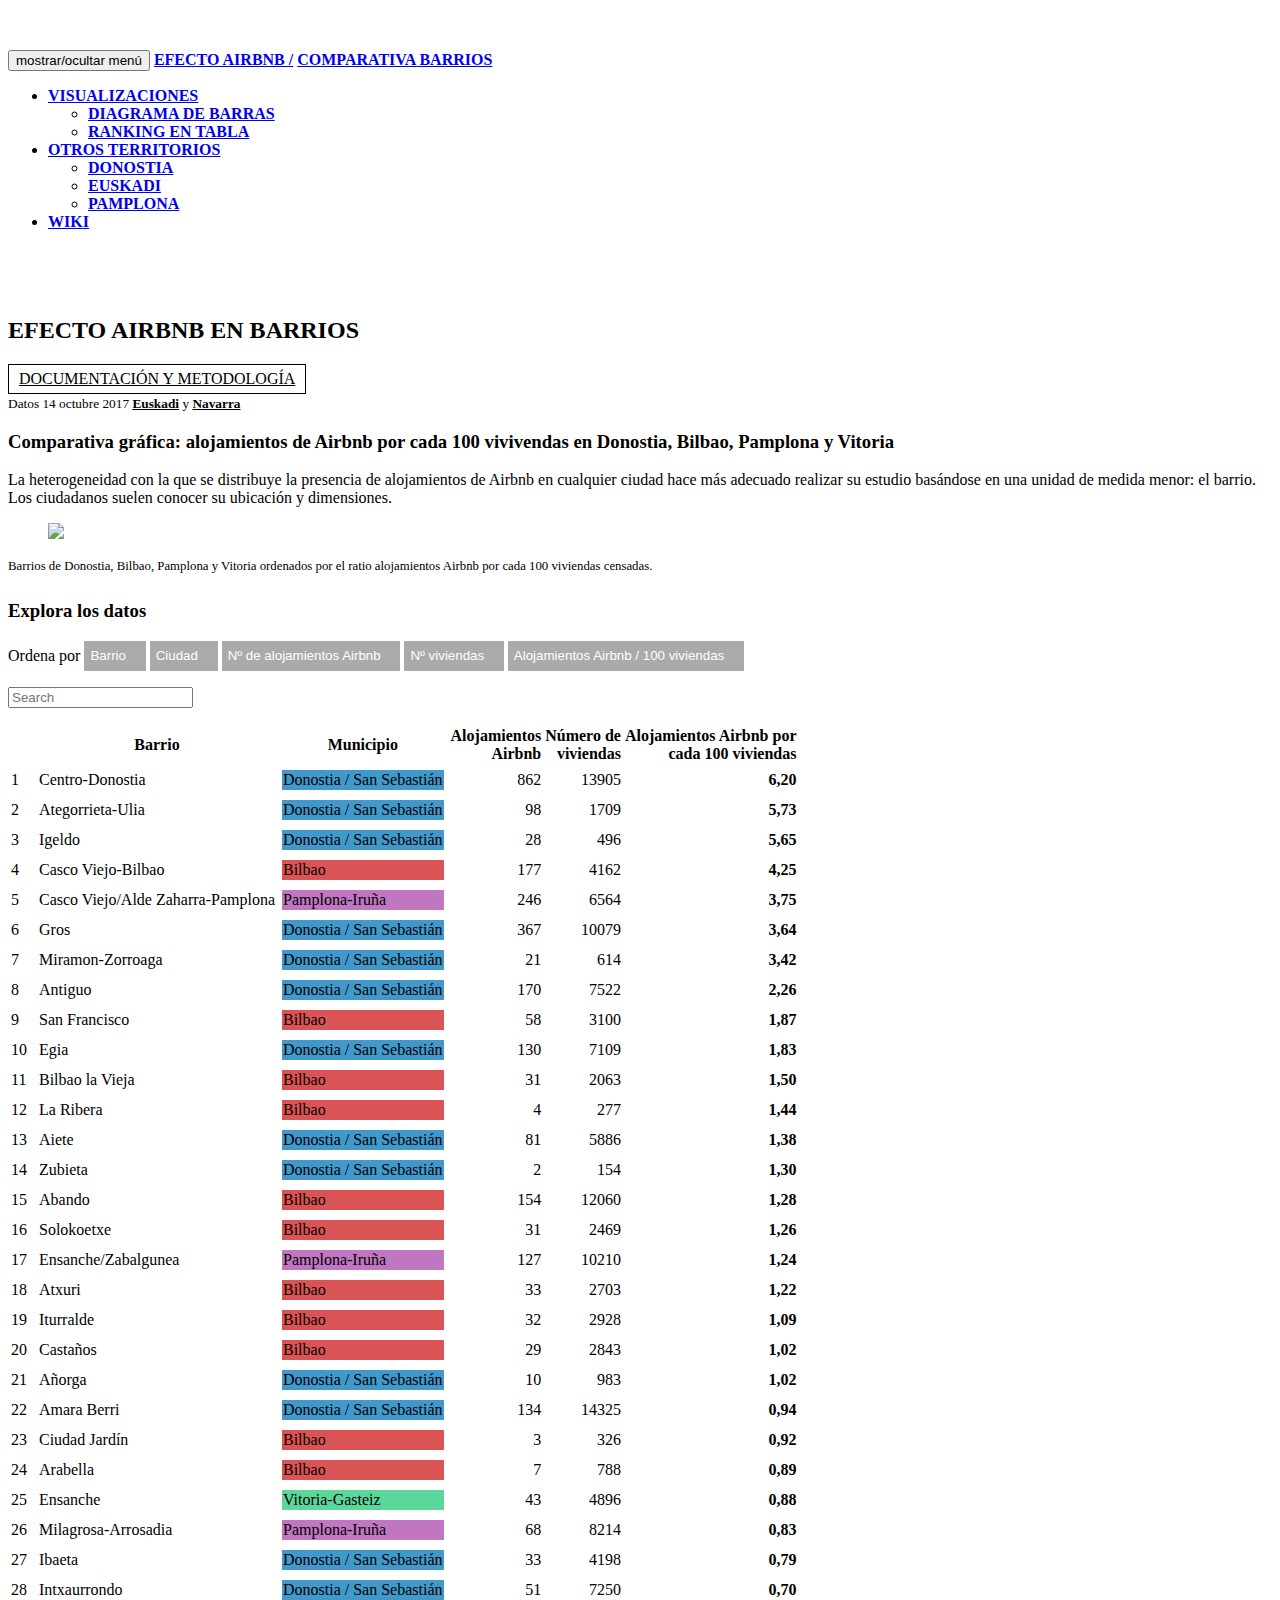
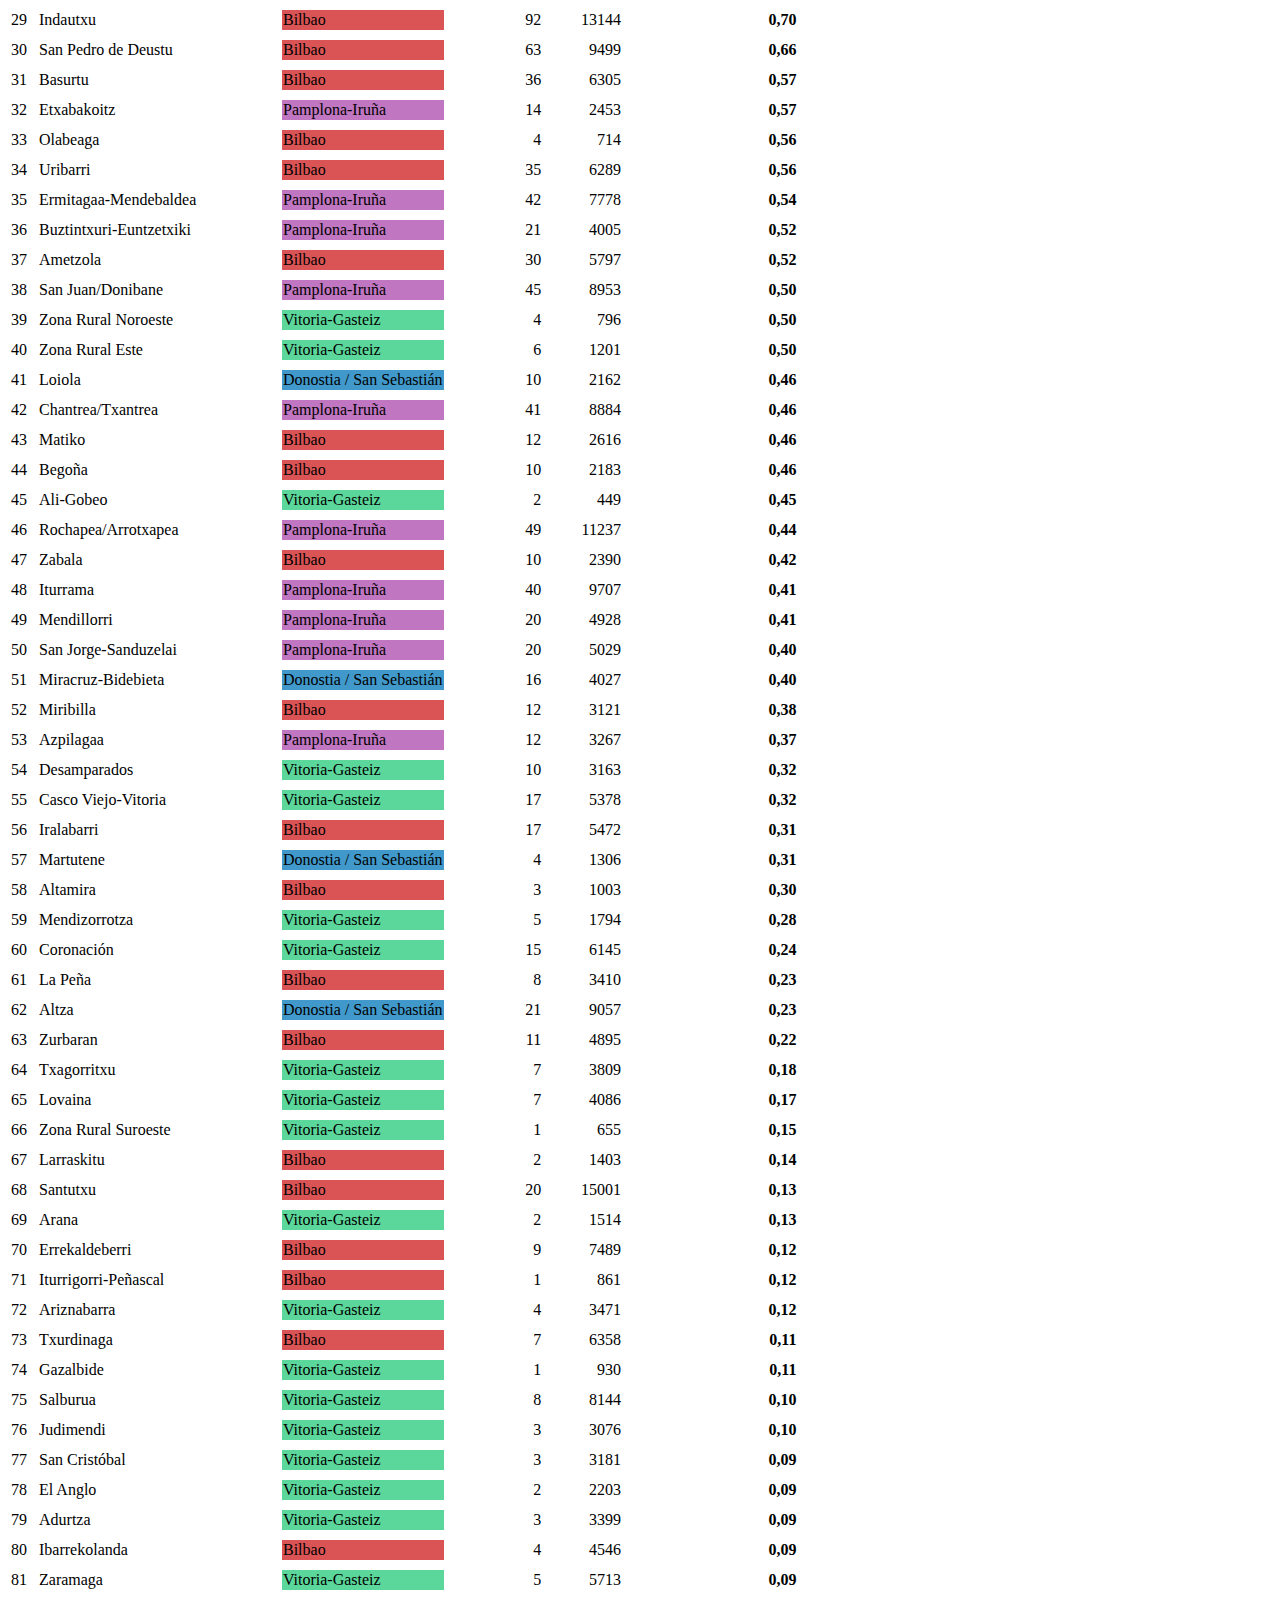
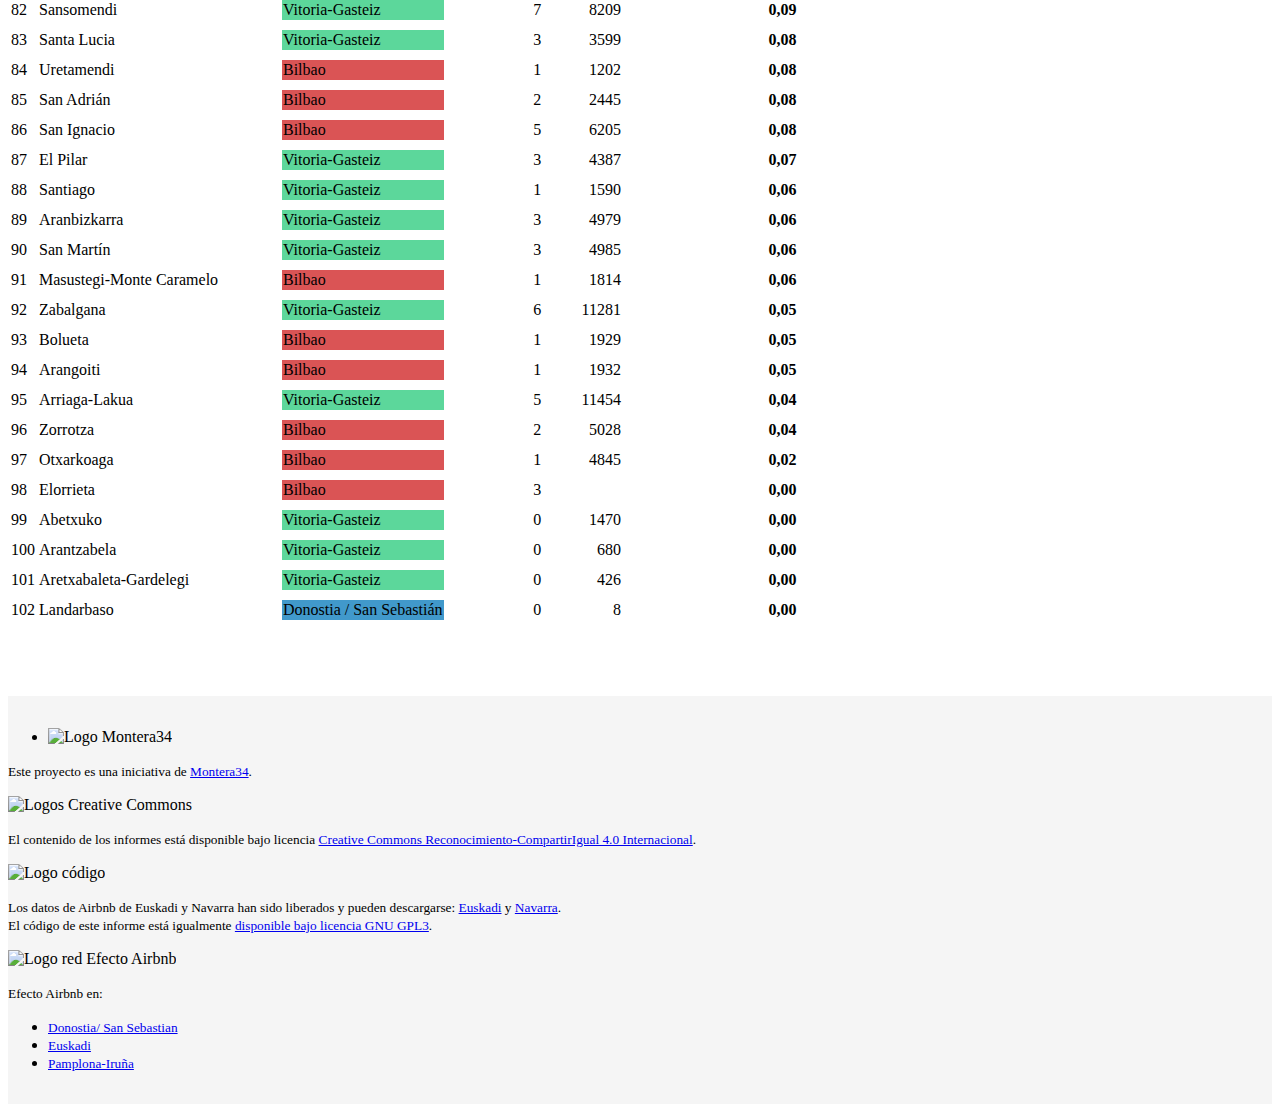
==== commit 346d2fff: "loads list.min.js locally for barrios page" ====
--- a/barrios/index.html
+++ b/barrios/index.html
@@ -5,7 +5,7 @@
 <meta charset="UTF-8" />
 <meta http-equiv="X-UA-Compatible" content="IE=edge">
 <meta name="viewport" content="width=device-width, initial-scale=1">
-<title>Comparativa de barrios. Efecto Airbnb</title>
+<title>Efecto Airbnb en barrios</title>
 
 <!-- Fonts -->
 <link href="../fonts/style.css" rel="stylesheet">
@@ -19,11 +19,30 @@
   <script src="https://oss.maxcdn.com/respond/1.4.2/respond.min.js"></script>
 <![endif]-->
 
+<!-- generic meta -->
+<meta content="Montera34" name="author" />
+<meta content="Efecto Airbnb en barrios" name="description" />
+<meta content="efecto airbnb, barrios, econonomía colaborativa, visualización de datos, opendata, datos abiertos, airbnb, turismo, turistificación, data commons, Pamplona-Iruña, Vitoria, Donostia, San Sebastián, Bilbao" name="keywords" />
+<!-- facebook meta -->
+<meta property="og:title" content="Efecto Airbnb en barrios" />
+<meta property="og:type" content="website" />
+<meta property="og:description" content="Datos y ranking del impacto de Airbnb en los barrios." />
+<meta name="og:image" content="https://lab.montera34.com/airbnb/barrios/images/171014_top-20-barrios-capitales-euskadi-pamplona.png" />
+<meta property="og:url" content="https://lab.montera34.com/airbnb/barrios/" /> 
+<!-- twitter meta -->
+<meta name="twitter:card" content="summary_large_image" />
+<meta name="twitter:site" content="@montera34">
+<meta property="twitter:site:id" content="137677992" />
+<meta name="twitter:title" content="Efecto Airbnb en barrios" />
+<meta name="twitter:description" content="Datos y ranking del impacto de Airbnb en los barrios." />
+<meta name="twitter:creator" content="@montera34">
+<meta name="twitter:image" content="https://lab.montera34.com/airbnb/barrios/images/171014_top-20-barrios-capitales-euskadi-pamplona.png" />
+
 <link href="style.css" rel="stylesheet">
 <link href="../style.css" rel="stylesheet">
 
-<link type="../image/x-icon" href="favicon.ico" rel="shortcut icon" />
-<link type="../image/png" sizes="256x256" href="favicon.png" rel="icon" />
+<link type="image/x-icon" href="../favicon.ico" rel="shortcut icon" />
+<link type="image/png" sizes="256x256" href="../favicon.png" rel="icon" />
 
 </head> 
 
@@ -67,7 +86,7 @@
 
 	<section class="vis-item">
 		<header class="row vis-head">
-			<h2 class="col-md-9">Ranking de barrios de Efecto Airbnb</h2>
+			<h2 class="col-md-9">Efecto Airbnb en barrios</h2>
 			<div class="col-md-3 vis-doc">
 				<div class="text-right"><a class="vis-btn" href="https://wiki.montera34.com/como-se-concentra-la-oferta-por-barrios-de-airbnb">Documentación y metodología</a><br><small class="vis-src">Datos 14 octubre 2017 <a href="https://github.com/numeroteca/airbnbeuskadi/blob/master/data/original/171014_ads-airbnb-euskadi-datahippo.csv">Euskadi</a> y <a href="https://github.com/numeroteca/airbnbnavarra/blob/master/data/original/171014_airbnb_ads-navarra_datahippo.csv">Navarra</a></small>
 				</div>
@@ -98,8 +117,9 @@
 						<button class="sort" data-sort="ratio-alojamientos">
 							Alojamientos Airbnb / 100 viviendas
 						</button>
-
-						<br>  <input class="search" placeholder="Search" />
+					</p>
+					<p>
+						<input class="search" placeholder="Search" />
 					</p>
 					<table class="table table-condensed table-hover">
 						<thead>
@@ -108,7 +128,7 @@
 							<th class="ciudad" data-sort="ciudad">Municipio</th>
 							<th class="ads" data-sort="ads">Alojamientos<br>Airbnb</th>
 							<th class="viviendas" data-sort="viviendas">Número de<br>viviendas</th>
-							<th class="ratio-alojamientos" data-sort="ratio-alojamientos">ratio <br>alojamientos por cada<br>100 viviendas</th>
+							<th class="ratio-alojamientos" data-sort="ratio-alojamientos">Alojamientos Airbnb por<br>cada 100 viviendas</th>
 						</thead>
 					<tbody class="list">
 						<tr>
@@ -969,7 +989,7 @@
 <script type="text/javascript" src="../js/jquery.min.js"></script>
 <script type="text/javascript" src="../bootstrap/js/bootstrap.min.js"></script>
 <script type="text/javascript" src="../stats.js"></script>
-<script  type="text/javascript" src="http://cdnjs.cloudflare.com/ajax/libs/list.js/1.5.0/list.min.js"></script>
+<script type="text/javascript" src="../js/list.min.js"></script>
 <script>
 var options = {
   valueNames: [ 'barrio', 'ciudad', 'ads', 'viviendas', 'ratio-alojamientos' ]
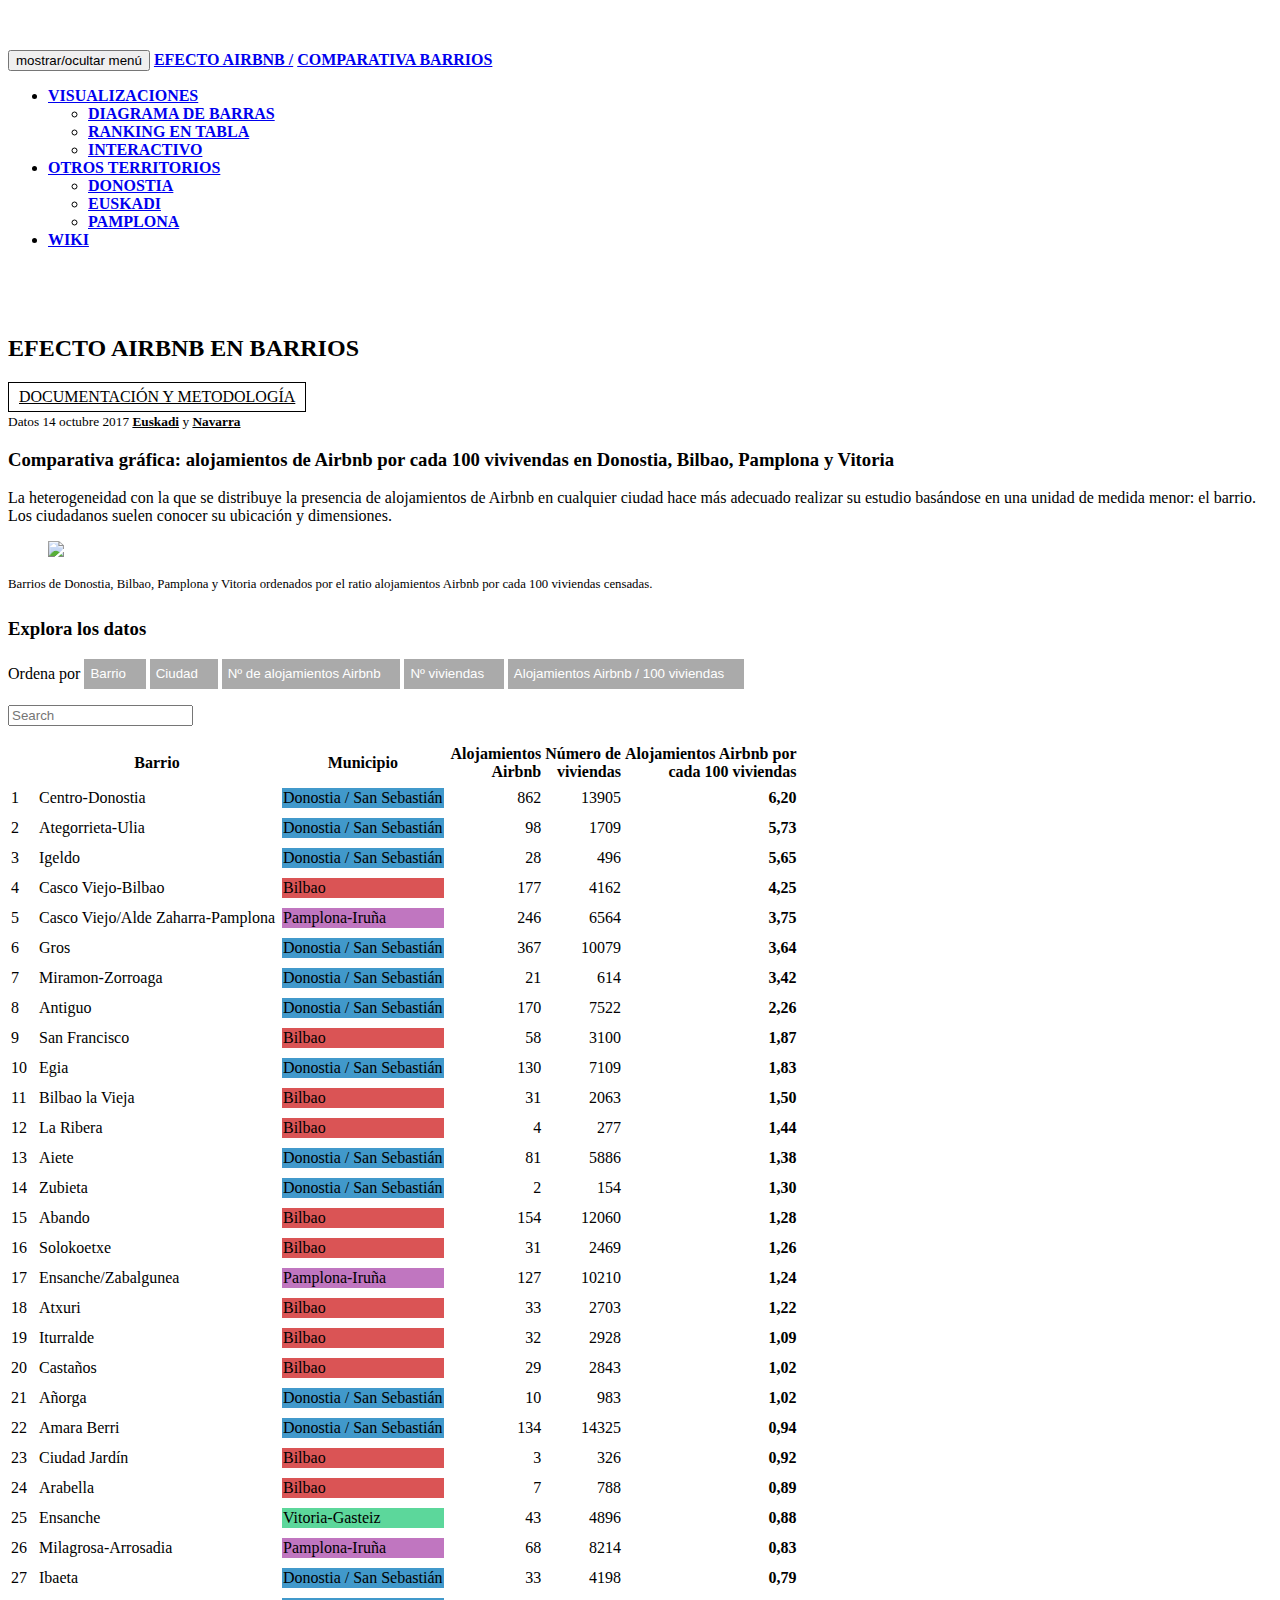
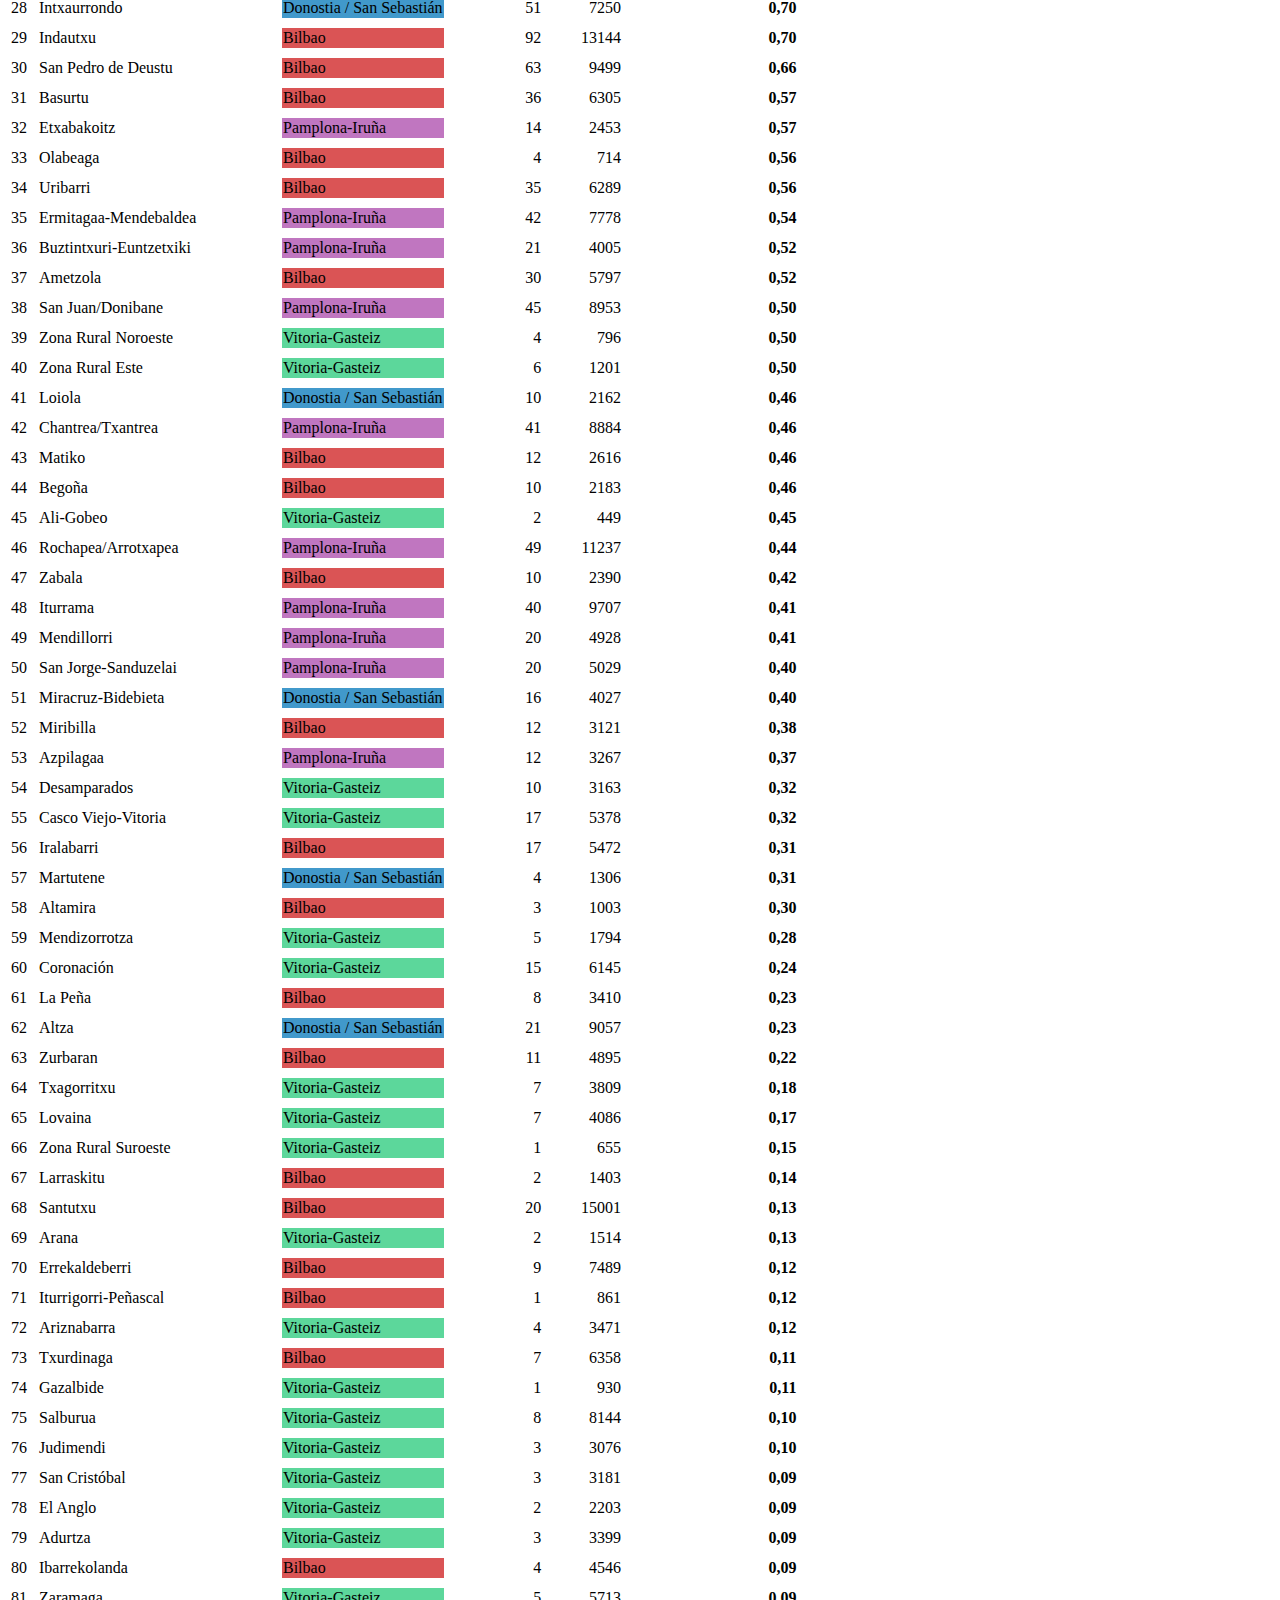
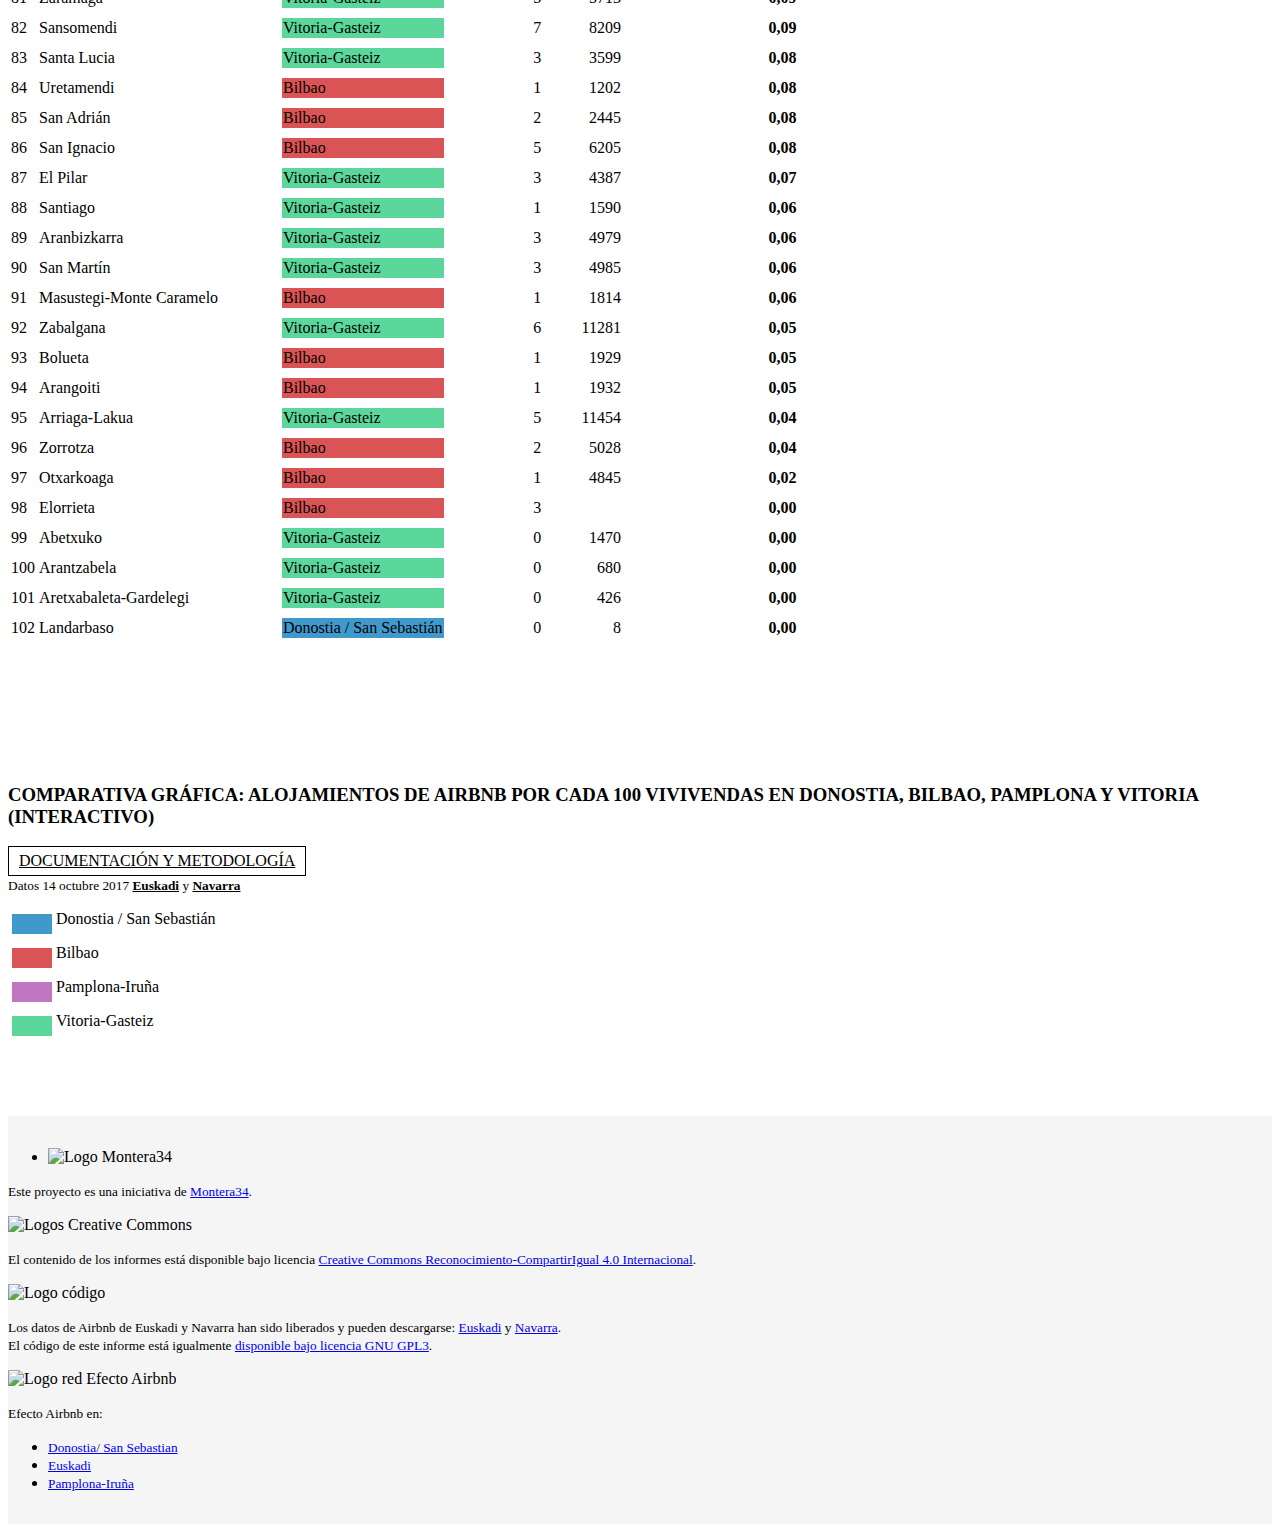
==== commit b593503b: "adds bar chart of total listings to interactive chart" ====
--- a/barrios/index.html
+++ b/barrios/index.html
@@ -66,6 +66,7 @@
 					<ul class="dropdown-menu">
 						<li><a href="#barras">Diagrama de barras</a></li>
 						<li><a href="#tabla">Ranking en tabla</a></li>
+						<li><a href="#interactivo">Interactivo</a></li>
 					</ul>
 				</li>
 				<li class="dropdown"><a class="dropdown-toggle" data-toggle="dropdown" role="button" aria-haspopup="true" aria-expanded="false"  href="#">Otros territorios <span class="caret"></span></a>
@@ -953,6 +954,211 @@
 			</div>
 		</div>
 	</section>
+	
+	<section class="vis-item" id="interactivo">
+		<header class="row vis-head">
+			<h3 class="col-md-9">Comparativa gráfica: alojamientos de Airbnb por cada 100 vivivendas en Donostia, Bilbao, Pamplona y Vitoria (interactivo)</h3>
+			<div class="col-md-3 vis-doc">
+				<div class="text-right"><a class="vis-btn" href="https://wiki.montera34.com/como-se-concentra-la-oferta-por-barrios-de-airbnb">Documentación y metodología</a><br><small class="vis-src">Datos 14 octubre 2017 <a href="https://github.com/numeroteca/airbnbeuskadi/blob/master/data/original/171014_ads-airbnb-euskadi-datahippo.csv">Euskadi</a> y <a href="https://github.com/numeroteca/airbnbnavarra/blob/master/data/original/171014_airbnb_ads-navarra_datahippo.csv">Navarra</a></small>
+				</div>
+			</div>
+		</header>
+		<div class="row vis-body">
+			<div class="col-md-12">
+				<p><span class="square donostia" ></span>Donostia / San Sebastián</p>
+				<p><span class="square bilbao" ></span>Bilbao</p>
+				<p><span class="square pamplona" ></span>Pamplona-Iruña</p>
+				<p> <span class="square vitoria" ></span>Vitoria-Gasteiz</p>
+				<div id="vis"></div>
+				<!-- load the d3.js library -->    	
+				<script src="https://d3js.org/d3.v4.min.js"></script>
+				<script>
+
+				// set the dimensions and margins of the graph
+				// Margin convention: https://bl.ocks.org/mbostock/3019563
+				var screenwidth = d3.select("#vis").node().clientWidth;
+				var margin = {top: 50, right: 0, bottom: 30, left: screenwidth/1.8},
+						ratio = 4.5, // Height ratio
+						width = screenwidth - margin.left - margin.right, // Width depending on the div
+						height = width * ratio - margin.top - margin.bottom; // Height depending on the ratio
+				// Margin for second plot
+				var margin2 = {top: margin.top, right: screenwidth/5.5, bottom: margin.bottom, left:0},
+						ratio2 = ratio, // Height ratio
+						width2 = screenwidth - width - margin2.left - margin2.right, // Width depending on the div
+						height2 = height; // Height depending on the ratio
+
+				// set the ranges
+				var y = d3.scaleBand()
+								  .range([0,height])
+								  .padding(0.1);
+				var x = d3.scaleLinear()
+								  .range([0,width]);
+
+				var y2 = d3.scaleBand()
+					.range([0,height])
+					.padding(0.1);
+				var x2 = d3.scaleLinear()
+					.range([width2,0]);
+
+				// append the svg object to the body of the page
+				// append a 'group' element to 'svg'
+				// moves the 'group' element to the top left margin
+				var svg = d3.select("#vis").append("svg")
+						.attr("width", width + margin.left + margin.right)
+						.attr("height", height + margin.top + margin.bottom)
+					.append("g")
+						.attr("transform", 
+								  "translate(" + margin.left + "," + margin.top + ")");
+
+				var tooltip = d3.select("body").append("div") 
+						.attr("class", "tooltip2")
+
+				// get the data
+				d3.tsv("barrios.tsv", function(error, data) {
+					if (error) throw error;
+
+					// format the data
+					data.forEach(function(d) {
+						d.ads_ratio = +d.ads_ratio;
+						d.ads = +d.ads;
+					});
+
+					// Scale the range of the data in the domains
+					y.domain(data.map(function(d) { return d.barrio; }));
+					x.domain([0, d3.max(data, function(d) { return d.ads_ratio; })]);
+
+					// Scale the range of the data in the domains
+					y2.domain(data.map(function(d) { return d.barrio; }));
+					x2.domain([0, d3.max(data, function(d) { return d.ads; })]);
+
+					var xaxis1 = d3.axisTop(x).tickSize([height]).tickPadding([6])
+					var xaxis2 = d3.axisTop(x2).tickSize([height])
+					var yaxis1  = d3.axisLeft(y)
+					// add the x Axis
+					svg.append("g").attr("class", "xaxis")
+							.attr("transform", "translate(0," + height + ")")
+							.call(xaxis1);
+					// add the x2 Axis
+					svg.append("g").attr("class", "xaxis2")
+							.attr("transform", "translate("+ (-width2-margin2.right) + "," + height2 + ")")
+							.call(xaxis2);
+
+					// add the y Axis
+					svg.append("g").attr("class", "yaxis")
+							.call(yaxis1);
+
+					// alligns y xis label to middle
+					svg.selectAll(".yaxis text")
+						.attr("y", 0)
+						.attr("x", -margin2.right/2)
+						.style("text-anchor", "middle");
+
+					// append the rectangles for the bar chart
+					svg.append("g").attr("class", "bars").selectAll(".bar")
+							.data(data)
+							//.sort(sortItems)
+						.enter().append("rect")
+							.attr("class", "bar")
+							.attr("y", function(d) { return y(d.barrio); })
+							.attr("height", y.bandwidth())
+							.attr("x", 0)
+							.attr("width", function(d) { return x(d.ads_ratio); })
+							.attr("fill", function(d) { return d.municipio == "Pamplona-Iruña" ? "#c076c0" : d.municipio == "Donostia / San Sebastián" ? "#4199cb" : d.municipio == "Bilbao" ? "#da5455" : "#5cd79b"; })
+							.on("mousemove", showTooltip) // AÑADIR EVENTO SHOW TOOLTIP
+							.on("mouseout", hideTooltip); // OCULTAR TOOLTIP
+
+					// append the rectangles for the bar chart2
+					svg.append("g").attr("class", "bars2").selectAll(".bar")
+							.data(data)
+							//.sort(sortItems)
+						.enter().append("rect")
+							.attr("class", "bar")
+							.attr("y", function(d) { return y2(d.barrio); })
+							.attr("height", y2.bandwidth())
+							//.attr("x", function(d) { return -x2(d.ads_ratio); })
+							.attr("x", function(d) { return -width2-margin2.right	+x2(d.ads); })
+							.attr("width",  function(d) { return width2-x2(d.ads); })
+							.attr("fill", function(d) { return d.municipio == "Pamplona-Iruña" ? "#c076c0" : d.municipio == "Donostia / San Sebastián" ? "#4199cb" : d.municipio == "Bilbao" ? "#da5455" : "#5cd79b"; })
+							.on("mousemove", showTooltip) // AÑADIR EVENTO SHOW TOOLTIP
+							.on("mouseout", hideTooltip); // OCULTAR TOOLTIP
+
+							// Assign a listener to the resize event
+							window.onresize = resize;
+
+							function resize() {
+								// Update width & height
+								width = d3.select("#vis").node().clientWidth - margin.left - margin.right,
+								height = width * ratio - margin.top - margin.bottom;
+
+								// Update scales
+								x.range([0, width]);
+								y.range([height, 0]);
+
+								// Update axis
+								xAxis.tickSize(-height);
+								yAxis.tickPadding(10);
+
+								// Update SVG
+								d3.selectAll("svg")
+										.attr("height", height + margin.top + margin.bottom)
+										.attr("width", width + margin.left + margin.right);
+
+								// Update axis TODO
+								d3.select(".yaxis").call(yAxis);
+
+								d3.select(".xaxis")
+									.attr("transform", "translate(0," + height + ")")
+									.call(xAxis);
+
+								// Update dots TODO
+								svg.selectAll(".bar")
+										.attr("x", function(d) { return x(d.pop_2013); })
+										.attr("y", function(d) { return y(d.renta_2013); });
+
+								// Update label TODO
+								svg.selectAll('.text-label')
+									.attr('x', function(d) { return x(d.pop_2013) })
+									.attr('y', function(d) { return y(d.renta_2013) });
+
+								svg.select('.label.pop')
+									.attr('x', width)
+									.attr('y', height);
+
+								svg.select('.label.rent')
+									.attr('x', 0)
+									.attr('y', 0);
+							}
+							function showTooltip(d) {
+									// Fill the tooltip
+									tooltip.html(
+										"<div><table class='tooltip-table'></div>" +
+												"<tr class='zero-row'><td><strong>" + d.barrio + "</strong> (" + d.municipio + ")</td></tr>" +
+												"<tr class='first-row'>" +
+														"<td>"+ d.ads_ratio +"</span> alojamientos Airbnb por cada 100 viviendas</td>" +
+												"</tr>" +
+												"<tr class='second-row'>" +
+														"<td>" + d.ads + " alojamientos Airbnb</td>" +
+												"</tr>" +
+										"</table>")
+										.style("opacity", 1)
+
+									//tooltip.style("left", "300px")
+									//tooltip.style("top", "6200px")
+					
+									tooltip.style("left", (d3.event.pageX)+5 + "px")
+									tooltip.style("top", (d3.event.pageY)+5 + "px")
+								}
+
+							function hideTooltip(d) {
+								// Hide tooltip
+								tooltip.style("opacity", 0)
+							}
+				});
+
+				</script>
+			</div>
+		</div>
+	</section>
 </main>
 
 <footer id="bottom">
--- a/barrios/style.css
+++ b/barrios/style.css
@@ -71,3 +71,36 @@
 	background-color:#c076c0;
 	border: 4px white solid;
 }
+
+.bar:hover {
+	opacity:0.8;
+}
+
+#vis, #barchart{
+position: relative;	
+ top: 0px;
+    right: 0px;
+}
+
+.tooltip2 {
+  position: absolute;
+  background: white;
+  font-size: 14px;
+  padding: 10px;
+  border: 1px solid #ccc;
+}
+
+.yaxis line, .yaxis path, .xaxis path, .xaxis2 path {
+	display:none;
+}
+.yaxis {
+font-family: "Roboto Condensed","Helvetica Neue",Helvetica,Arial,sans-serif;
+}
+.xaxis line, .xaxis2 line{
+	stroke:#CCC;
+}
+.square {
+	width:40px;
+	height:20px;
+	float:left;
+}
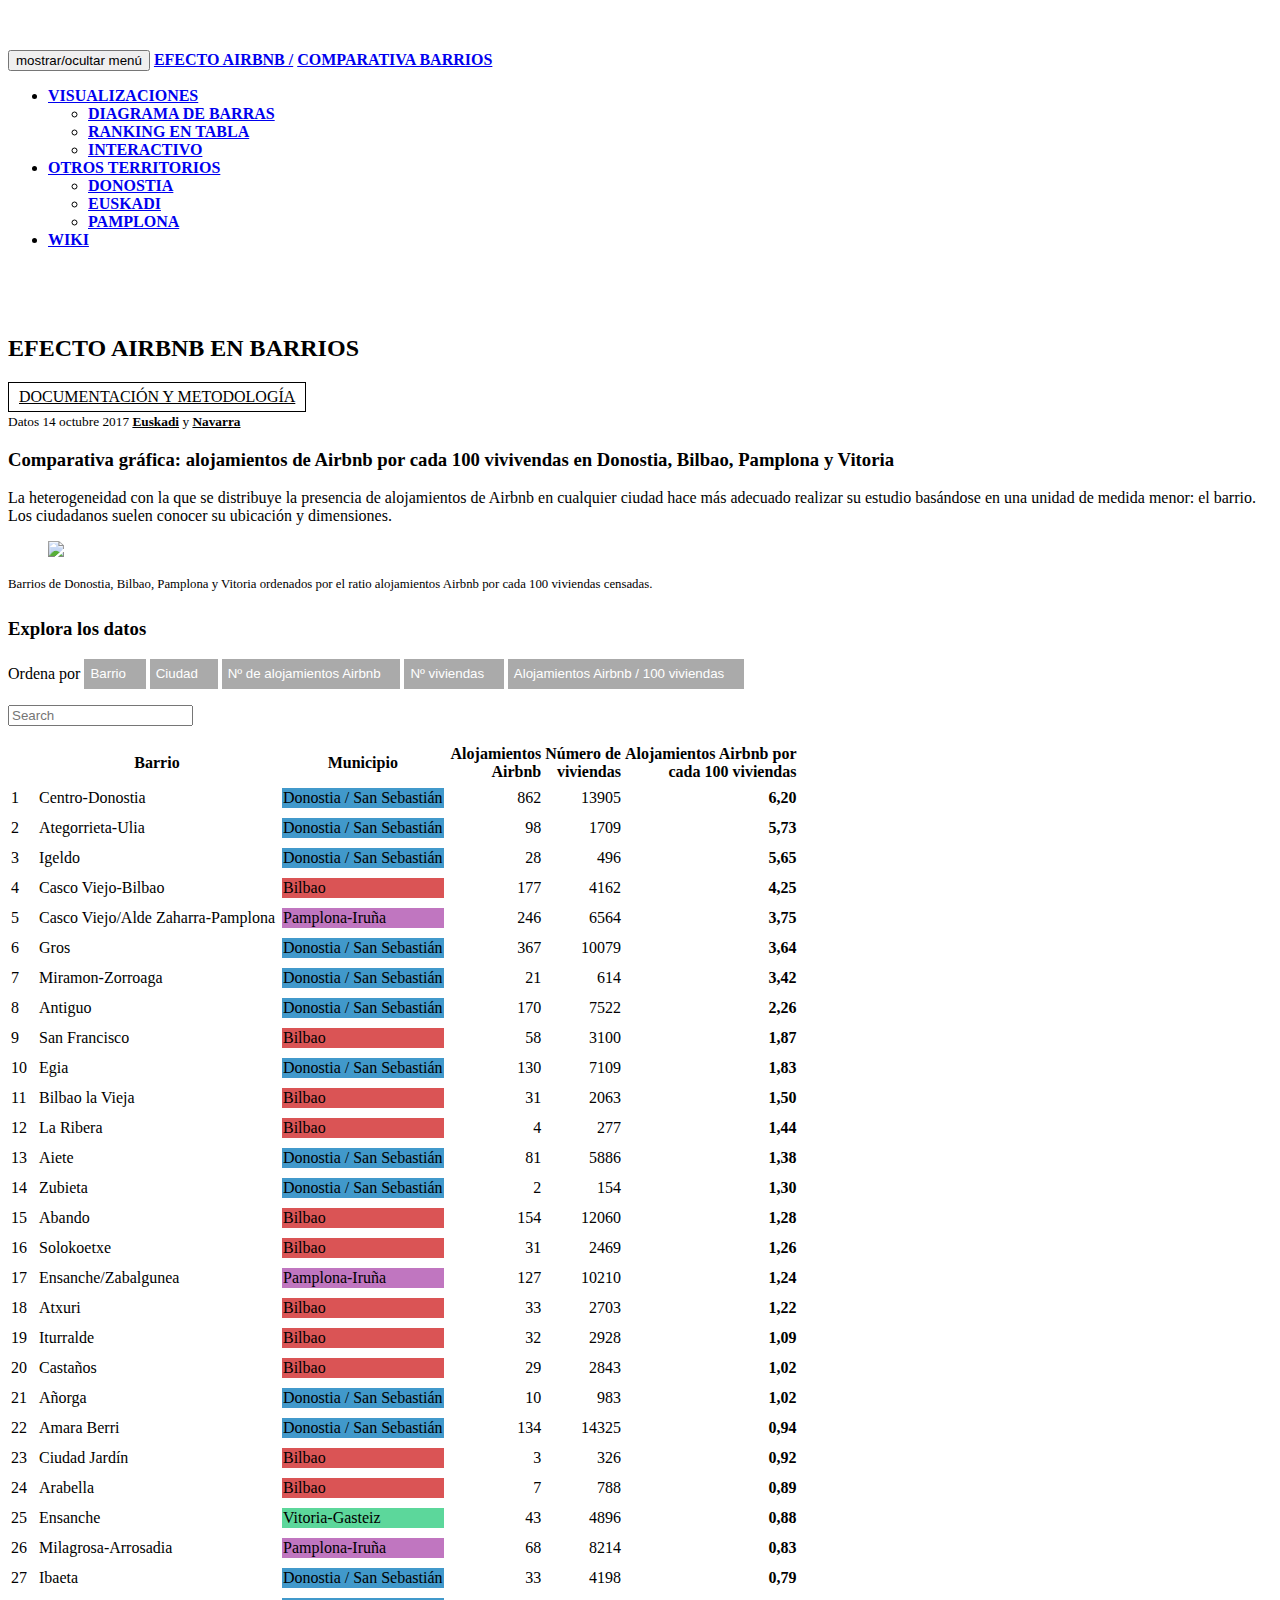
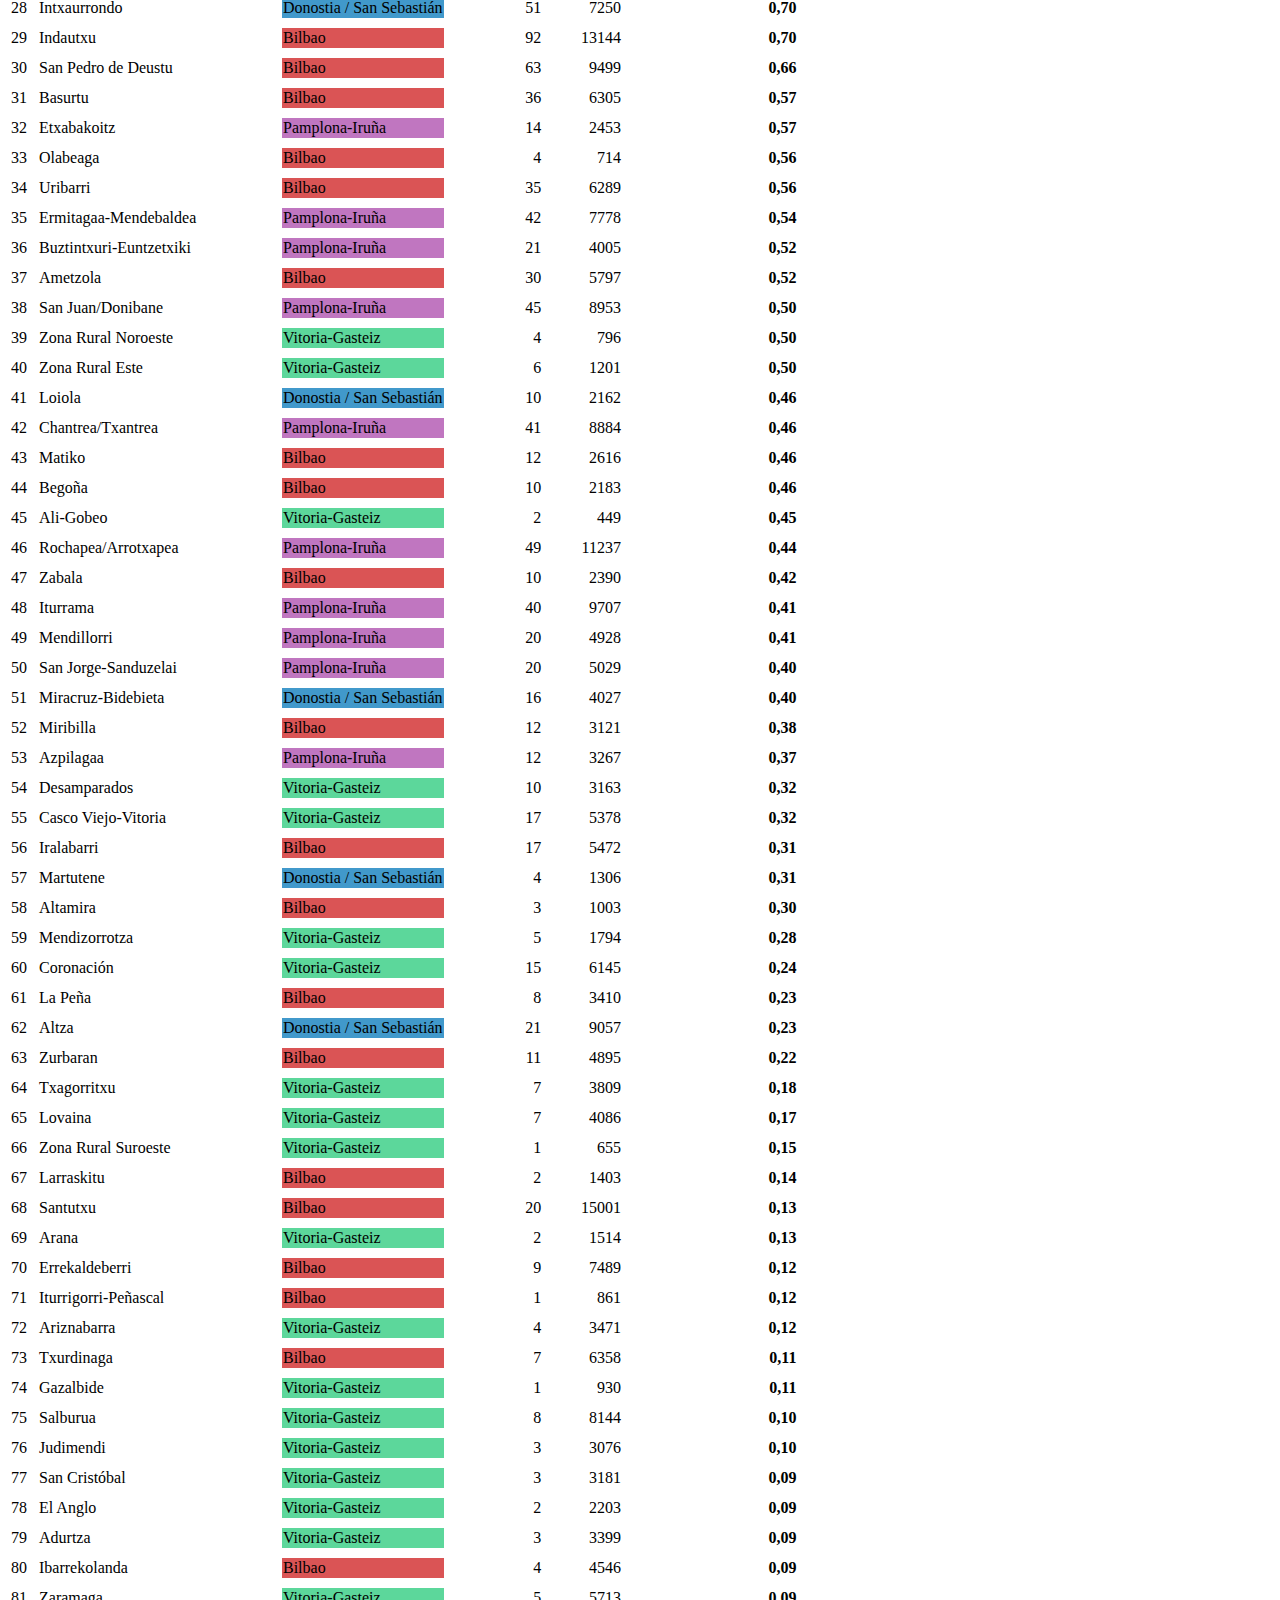
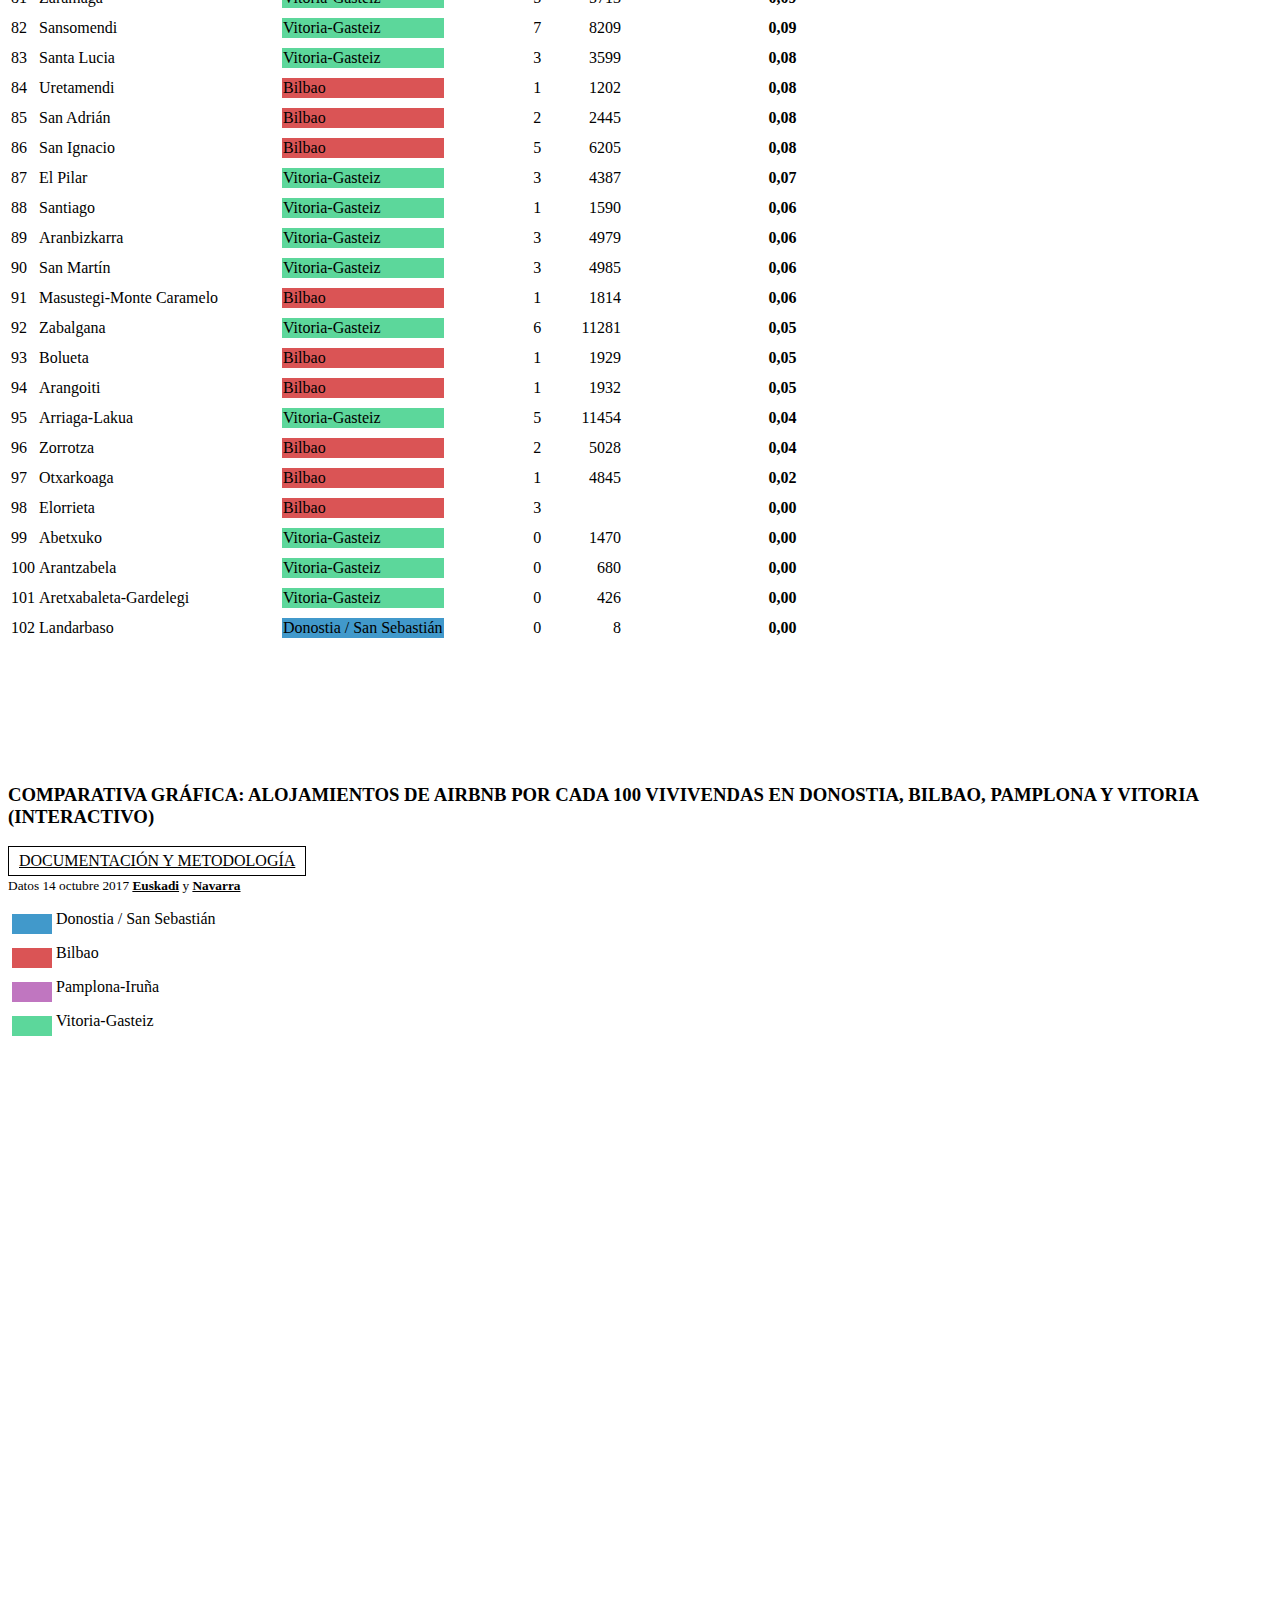
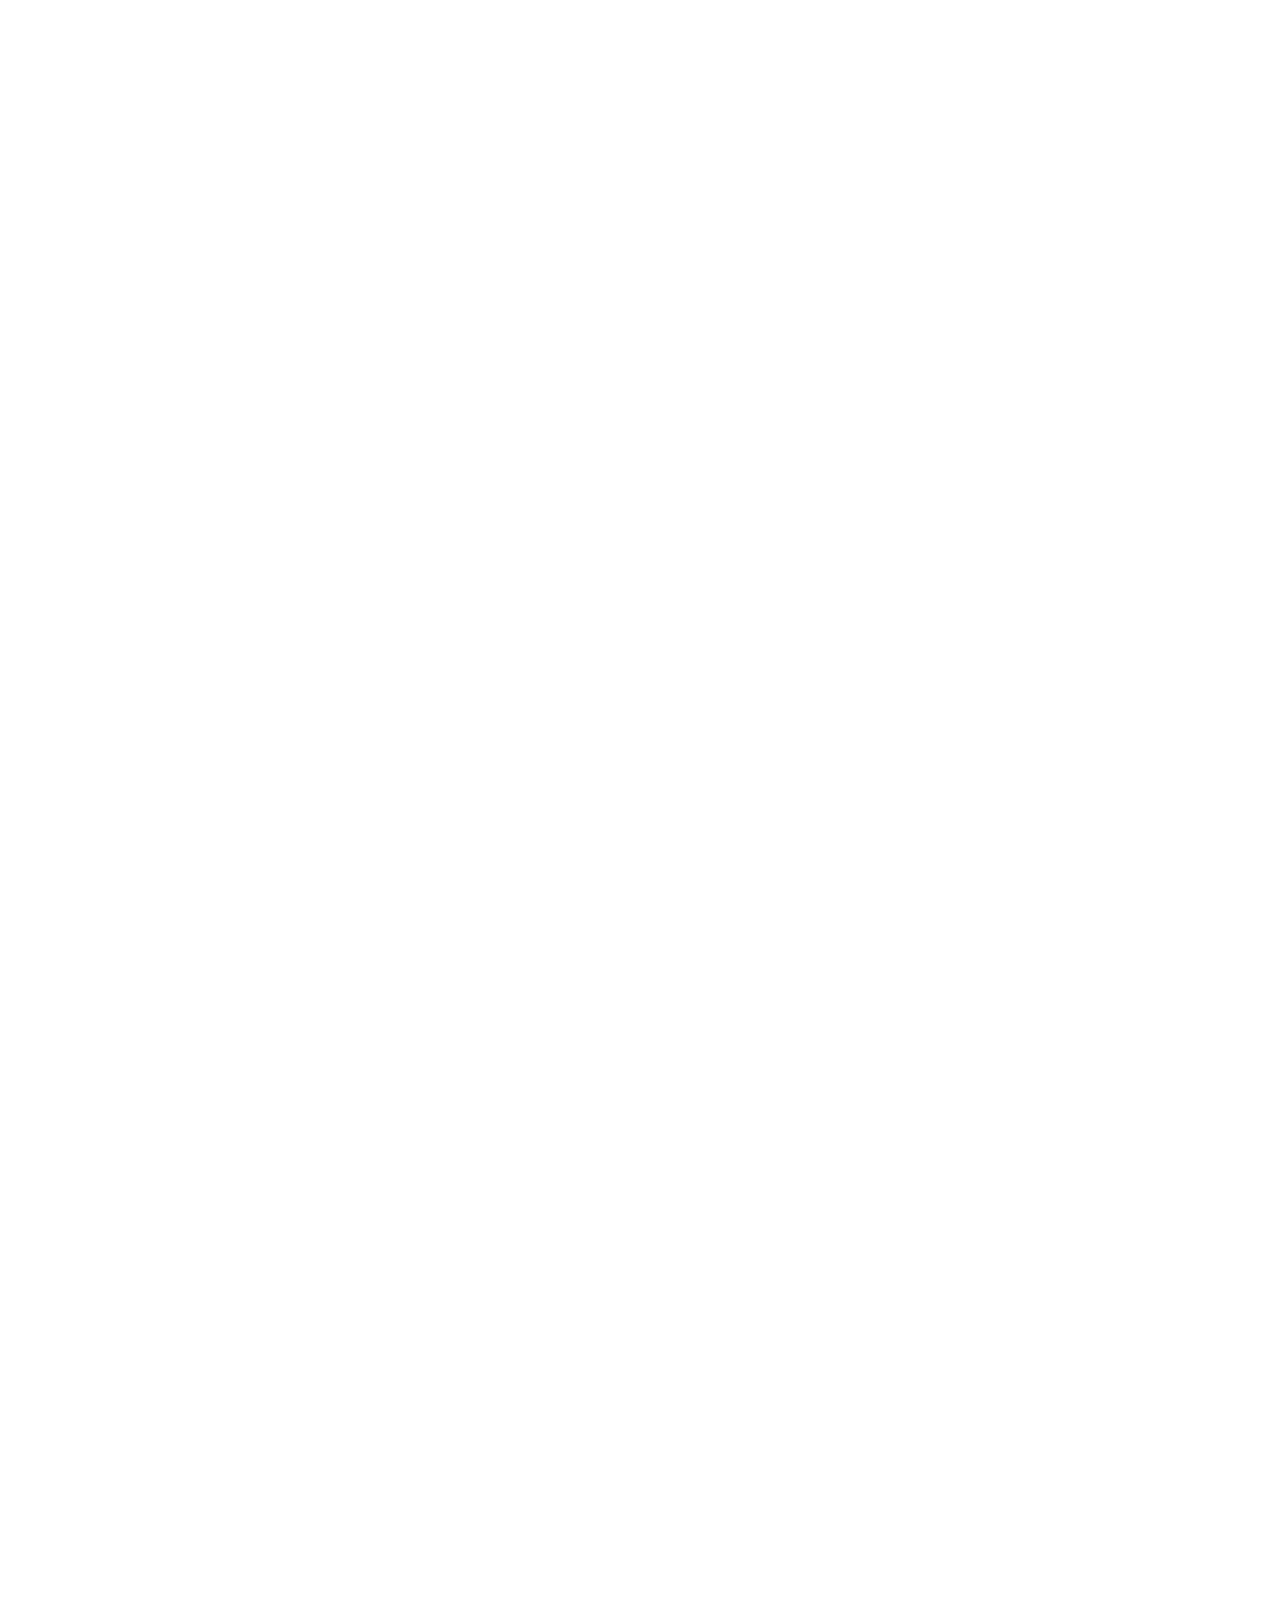
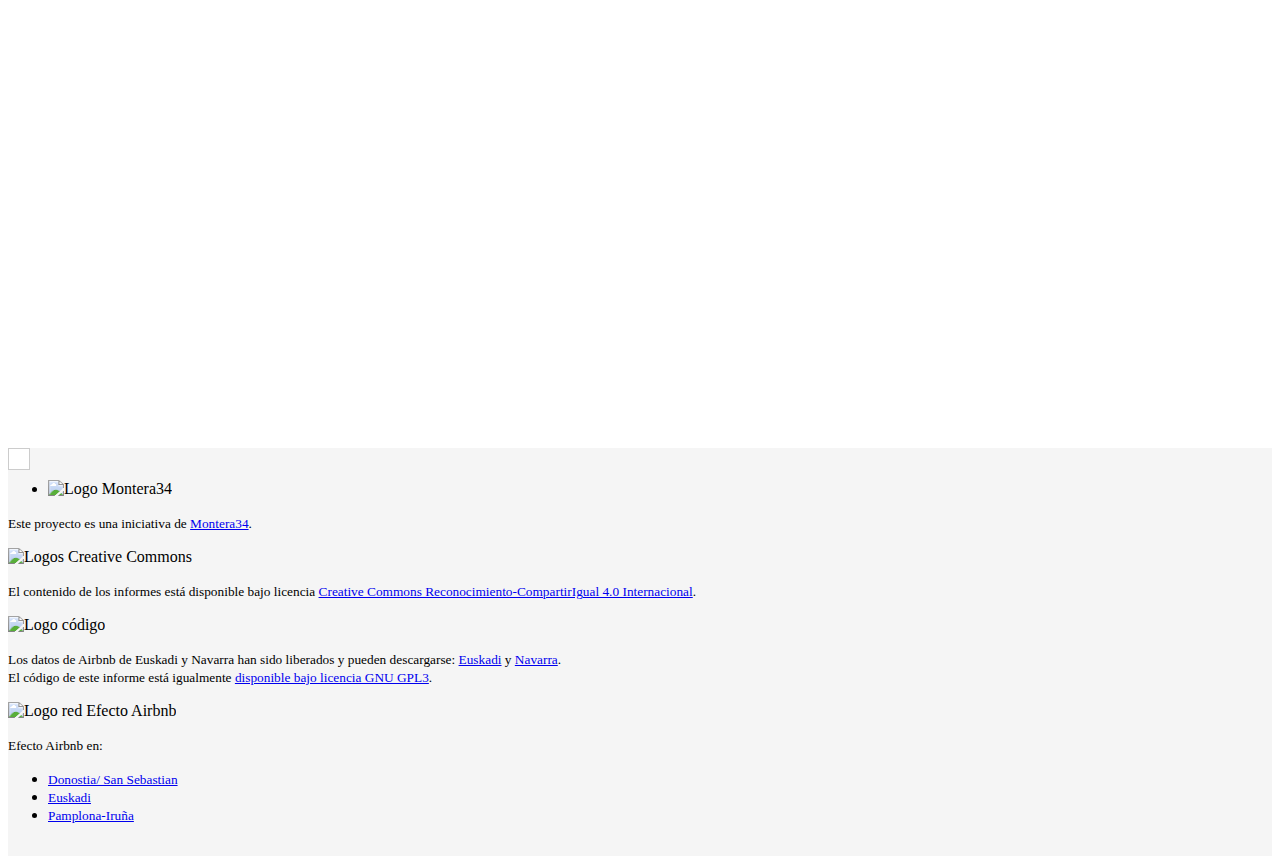
==== commit 15433e4d: "lodas d3 library locally" ====
--- a/barrios/index.html
+++ b/barrios/index.html
@@ -971,7 +971,7 @@
 				<p> <span class="square vitoria" ></span>Vitoria-Gasteiz</p>
 				<div id="vis"></div>
 				<!-- load the d3.js library -->    	
-				<script src="https://d3js.org/d3.v4.min.js"></script>
+				<script src="../js/d3.v4.min.js"></script>
 				<script>
 
 				// set the dimensions and margins of the graph
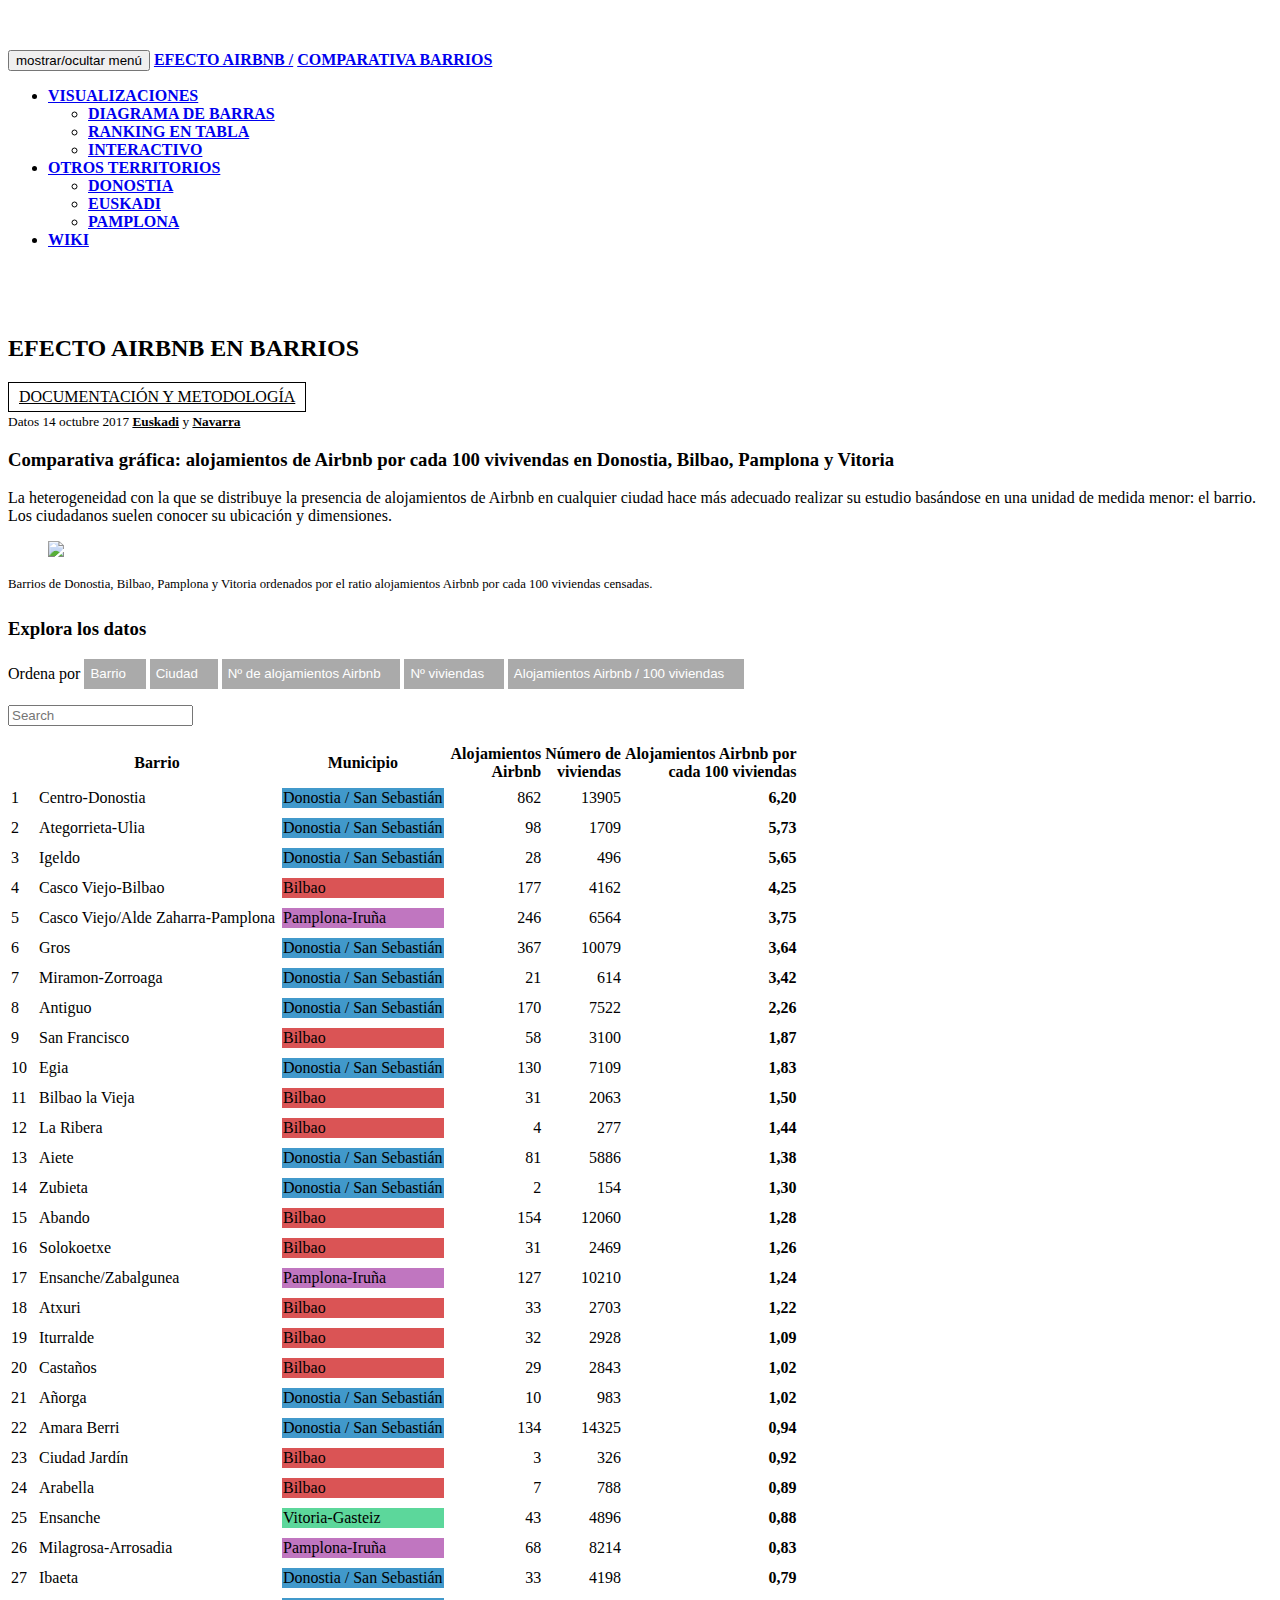
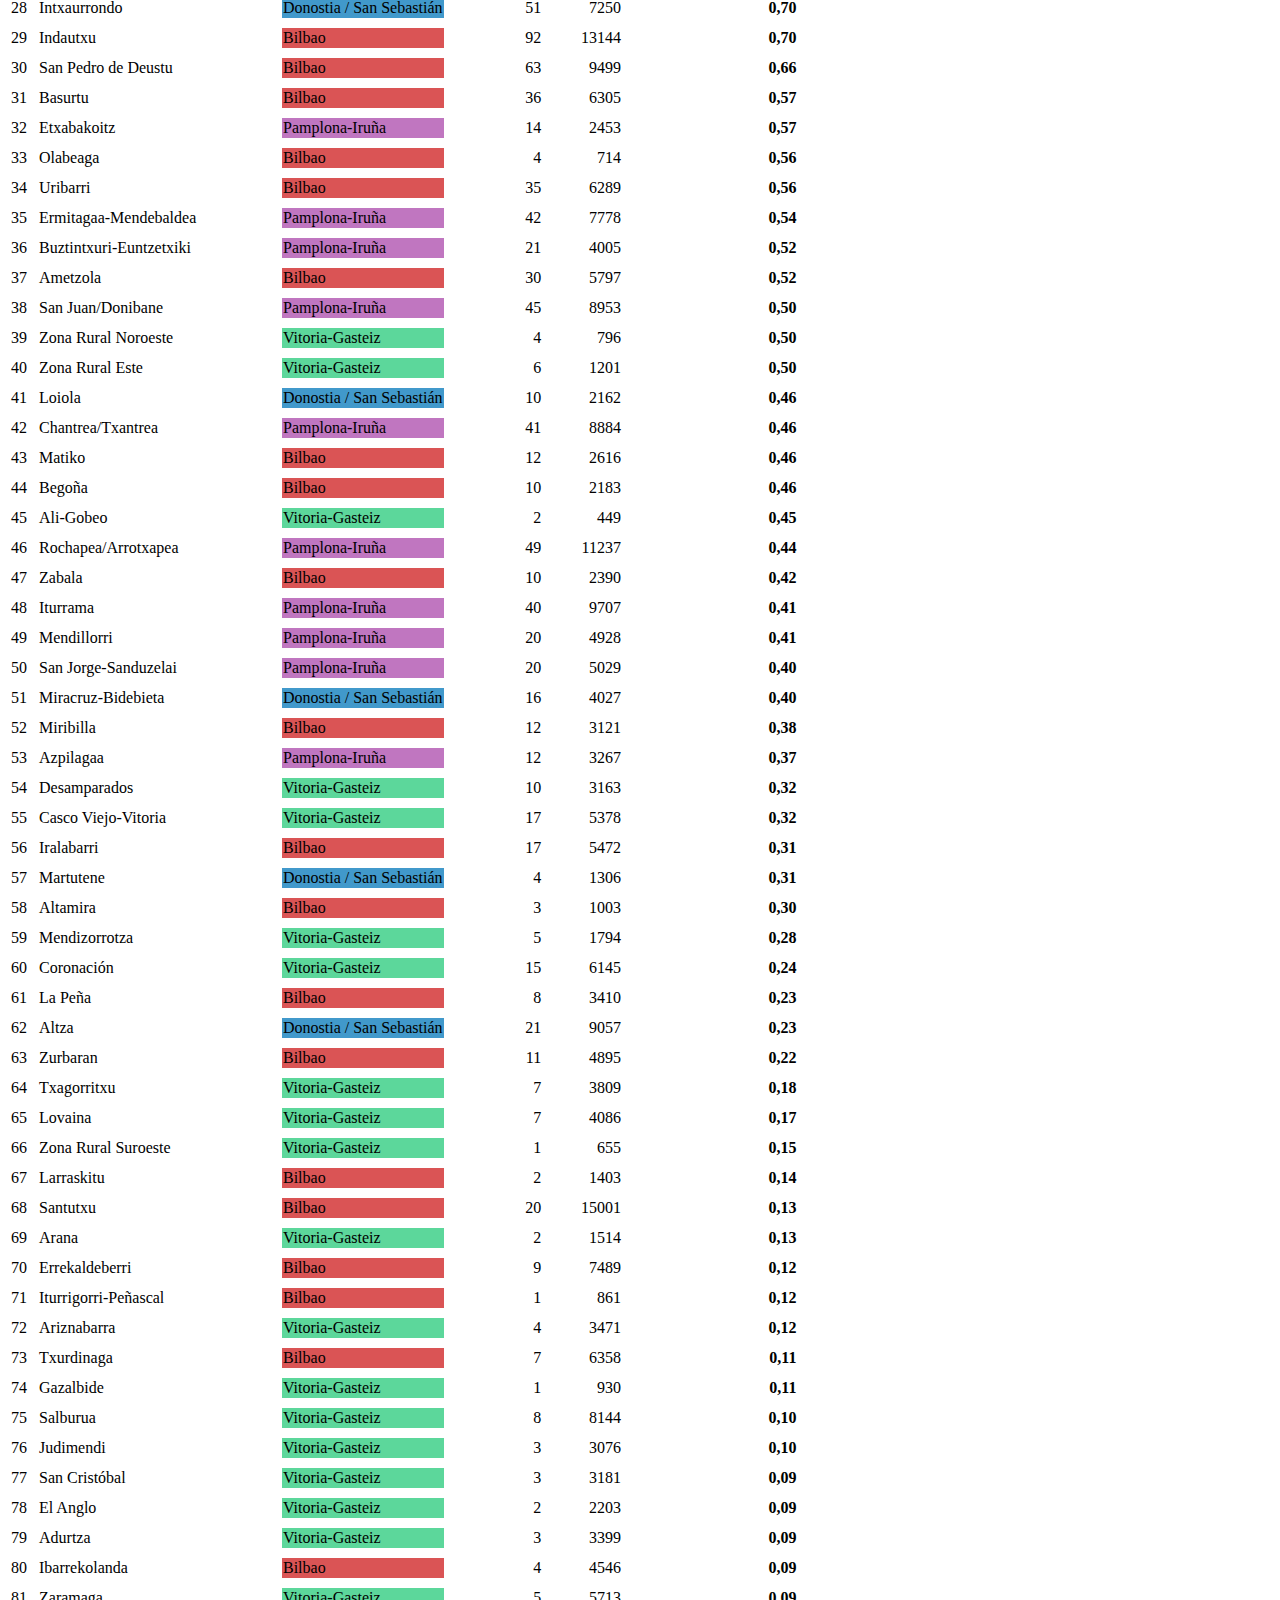
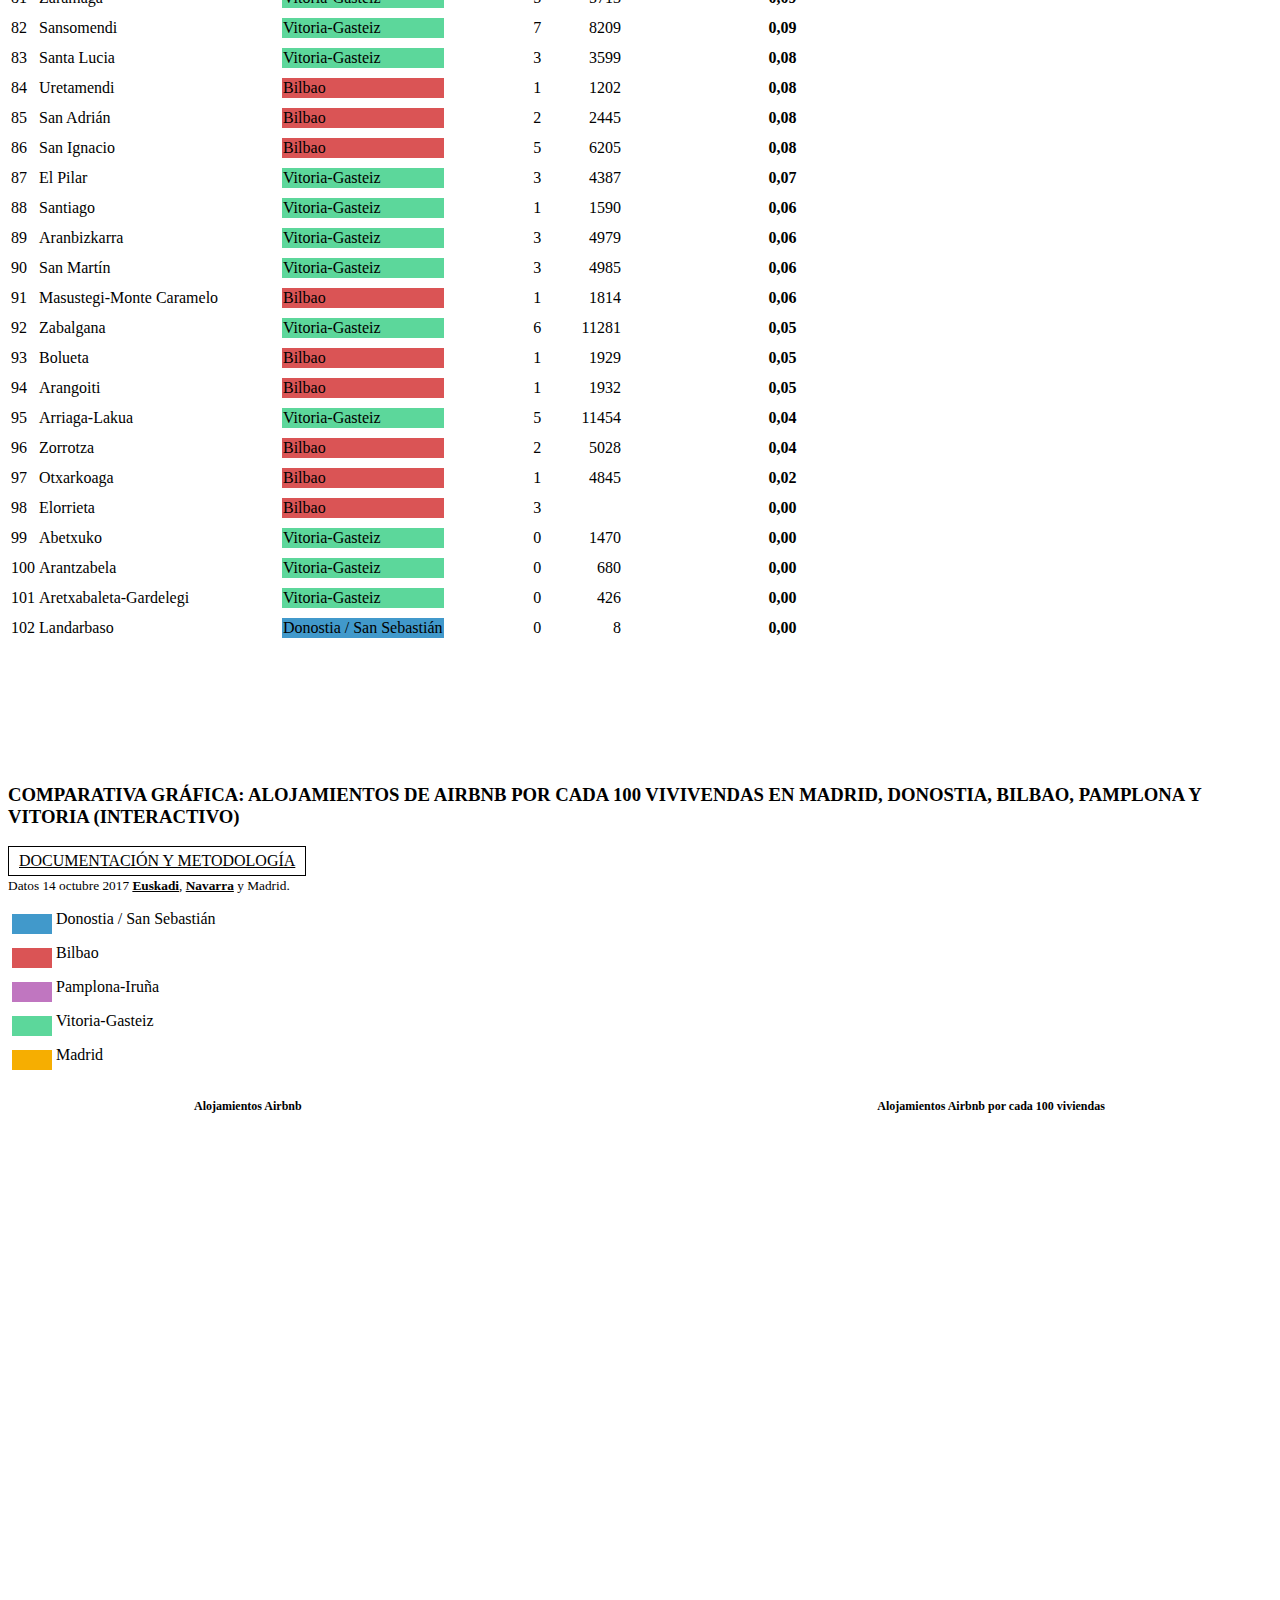
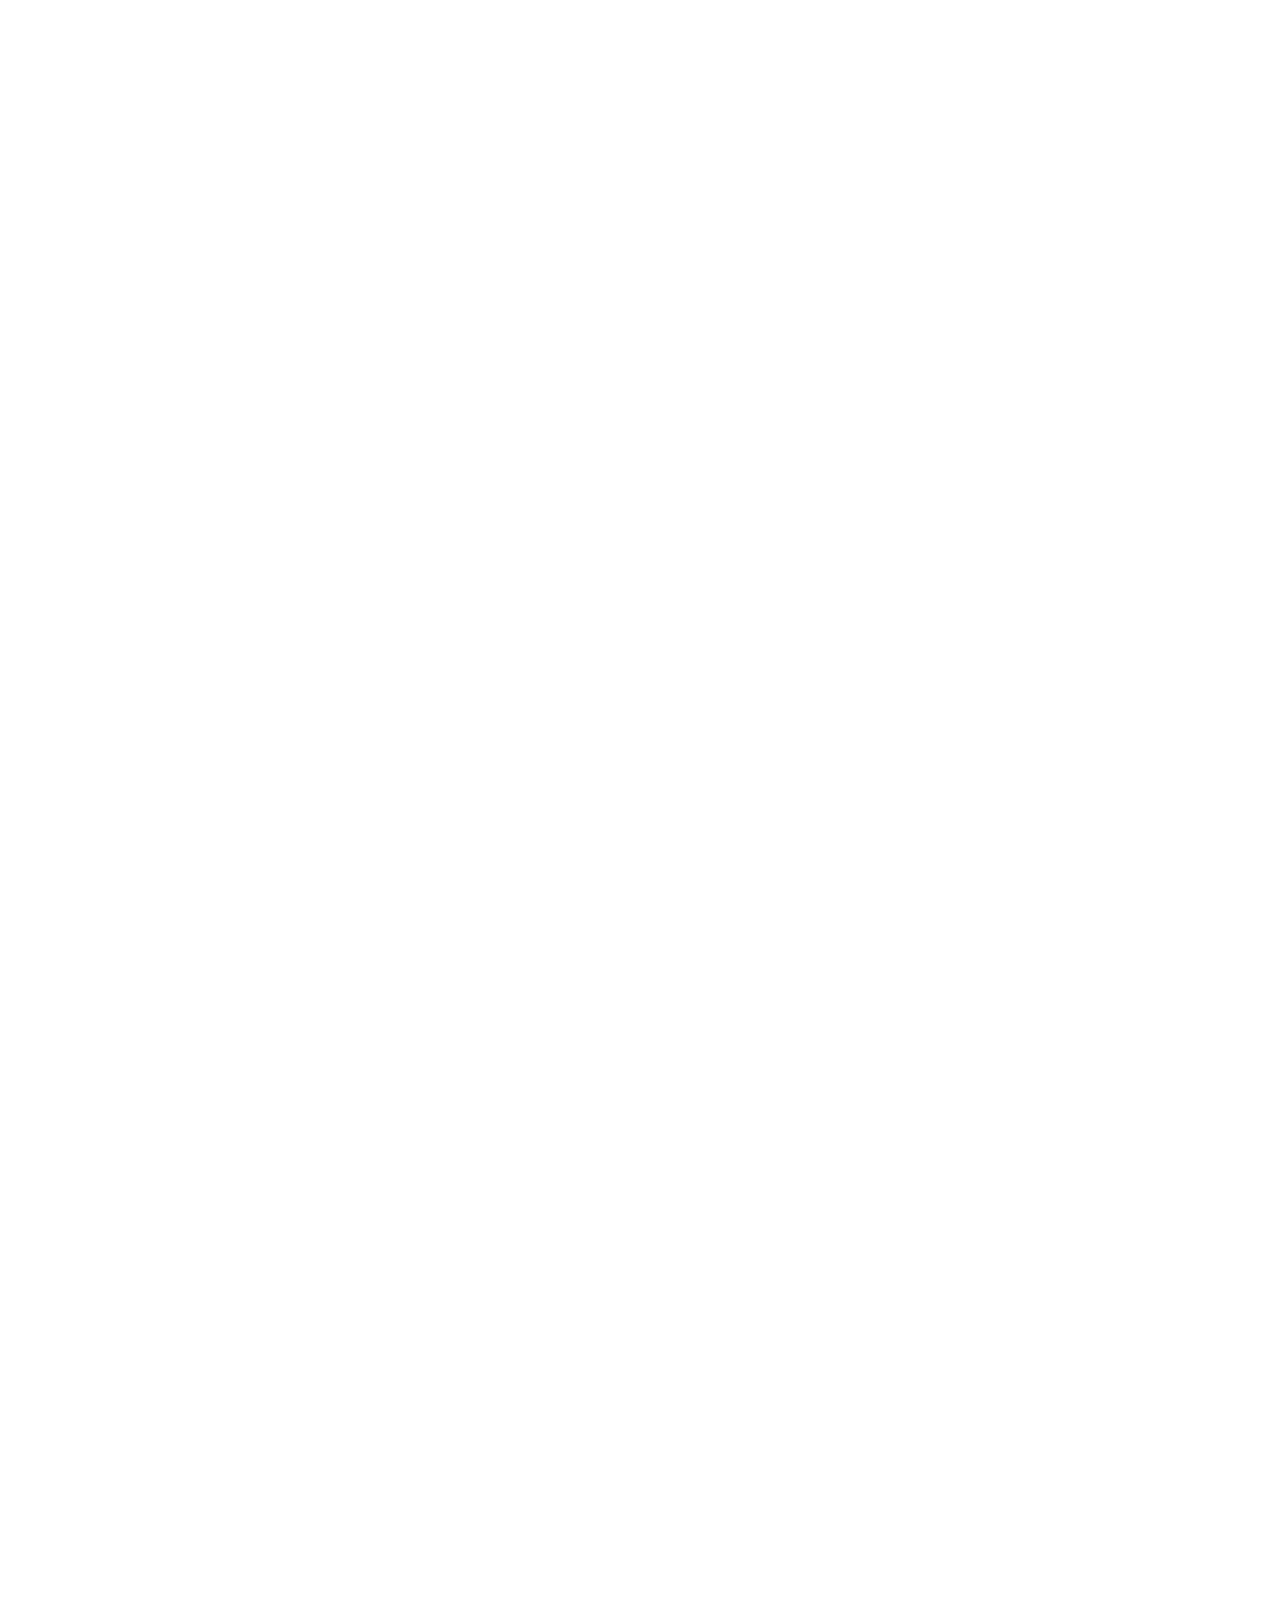
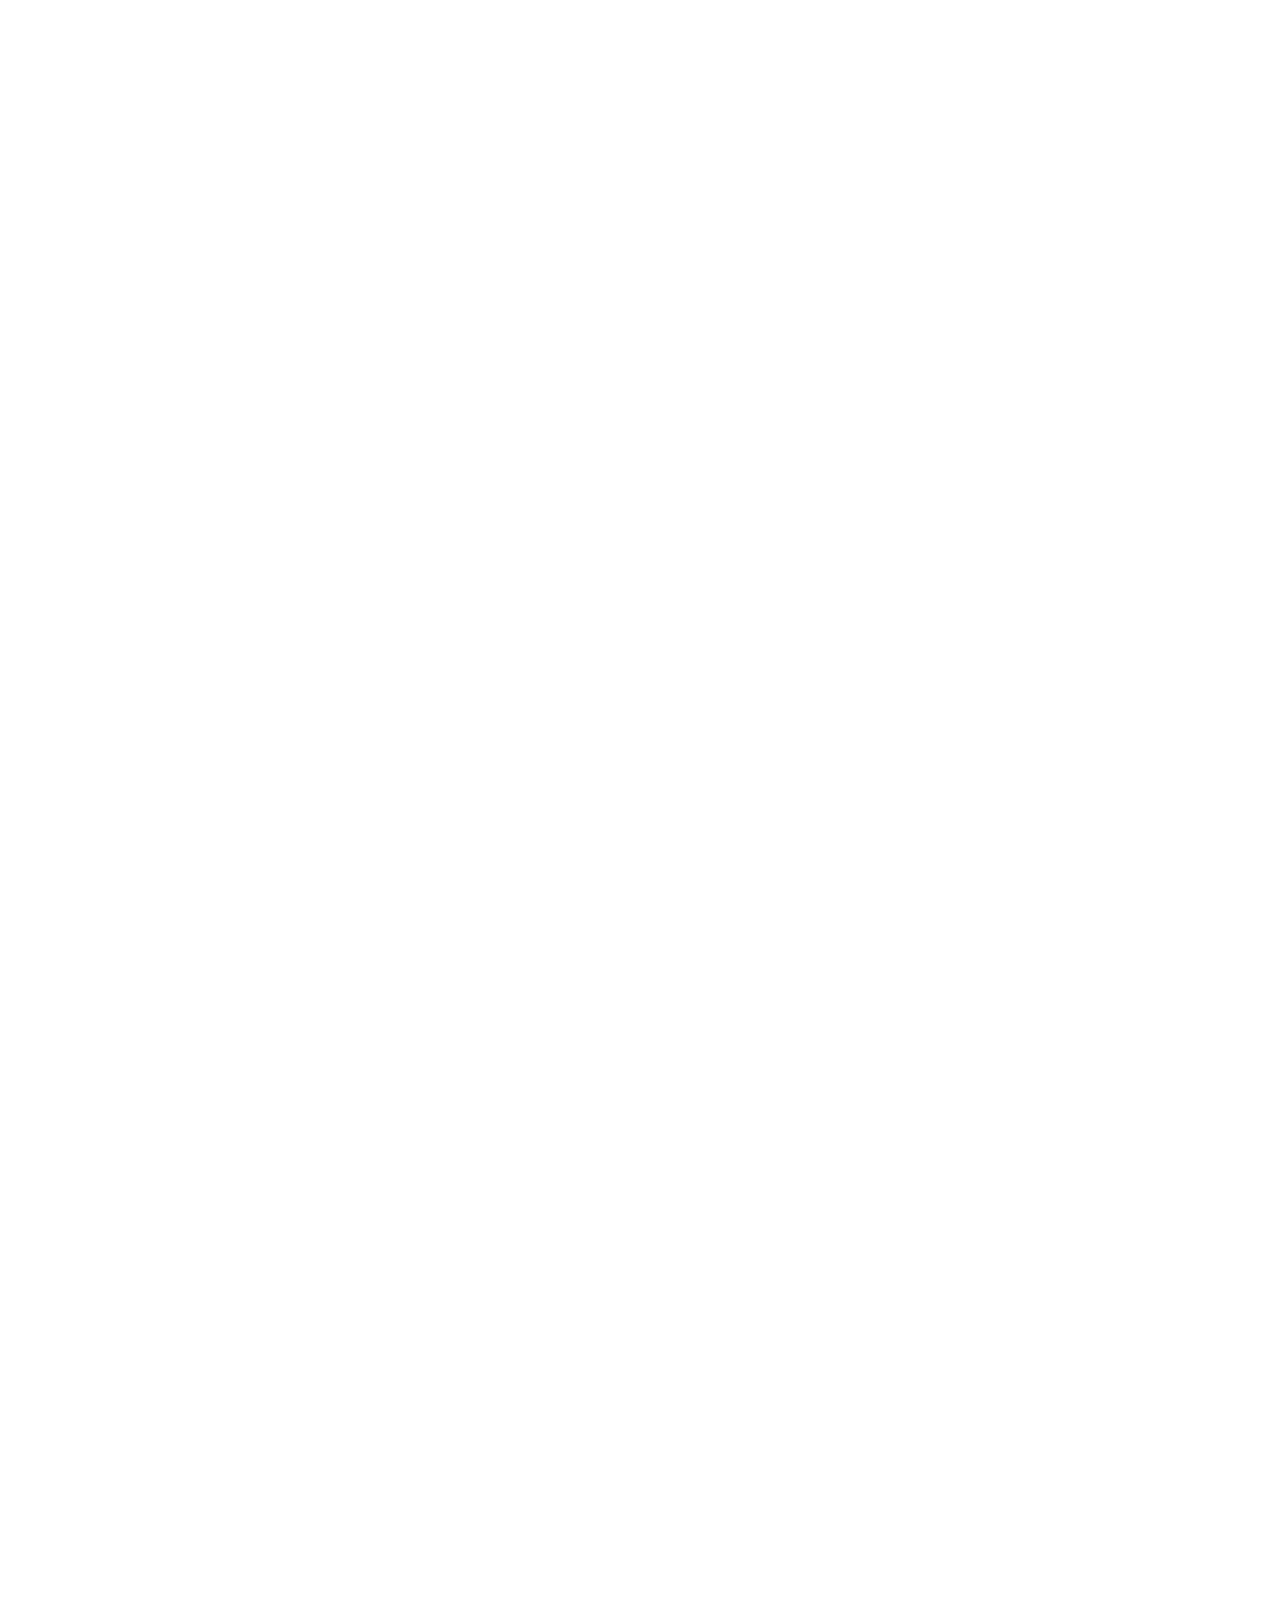
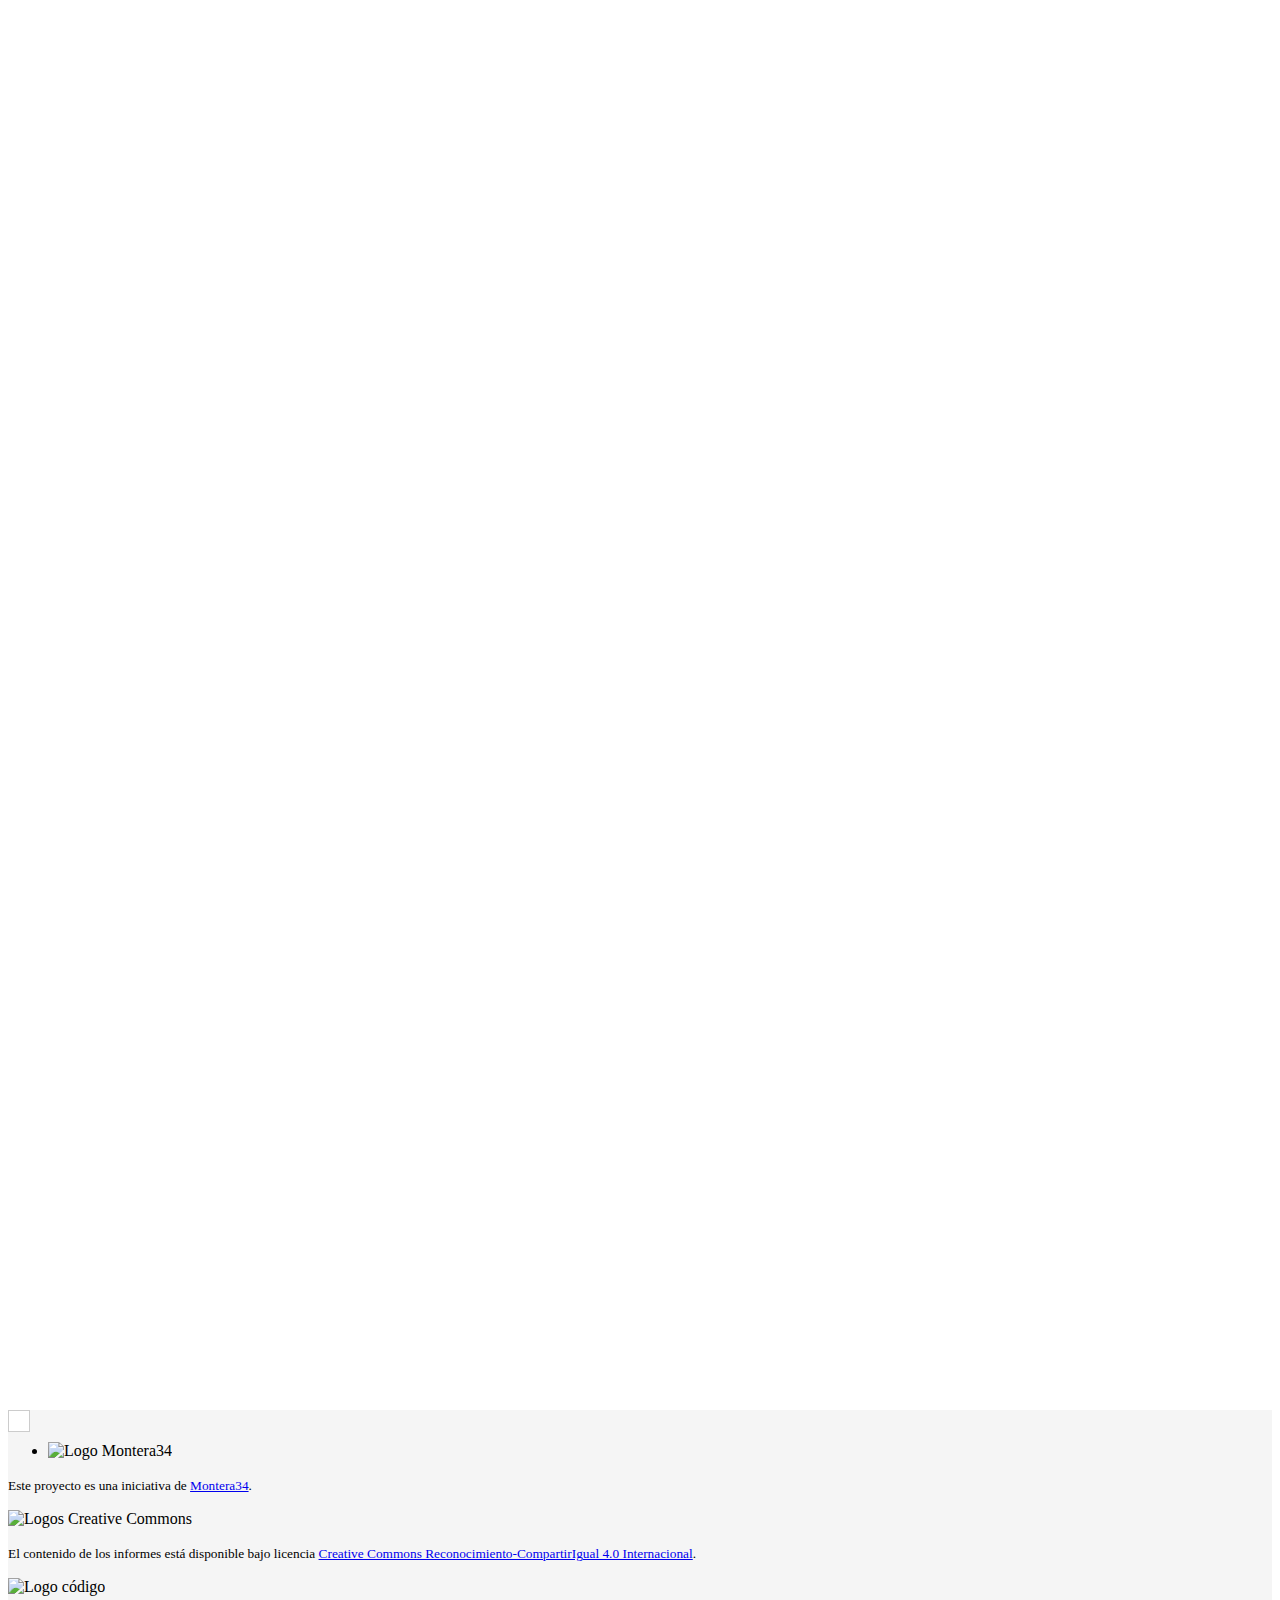
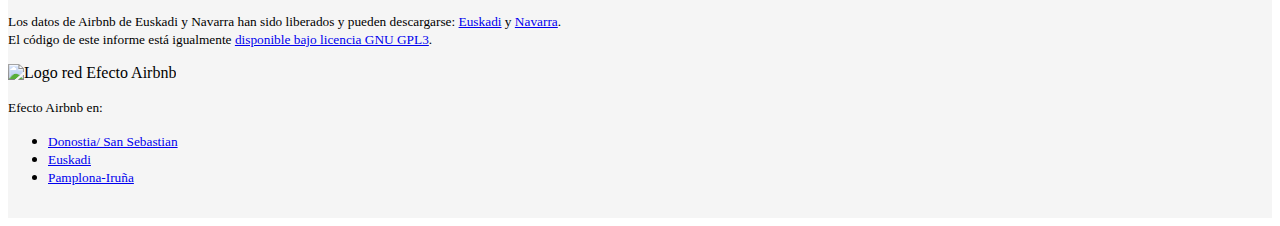
==== commit 2167f46c: "adds Madrid barrios to bar chart" ====
--- a/barrios/index.html
+++ b/barrios/index.html
@@ -122,6 +122,7 @@
 					<p>
 						<input class="search" placeholder="Search" />
 					</p>
+					<div class="table-responsive">
 					<table class="table table-condensed table-hover">
 						<thead>
 							<th class="barrio"></th>
@@ -951,15 +952,16 @@
 					</tbody>
 				</table>
 				</div>
+				</div>
 			</div>
 		</div>
 	</section>
 	
 	<section class="vis-item" id="interactivo">
 		<header class="row vis-head">
-			<h3 class="col-md-9">Comparativa gráfica: alojamientos de Airbnb por cada 100 vivivendas en Donostia, Bilbao, Pamplona y Vitoria (interactivo)</h3>
+			<h3 class="col-md-9">Comparativa gráfica: alojamientos de Airbnb por cada 100 vivivendas en Madrid, Donostia, Bilbao, Pamplona y Vitoria (interactivo)</h3>
 			<div class="col-md-3 vis-doc">
-				<div class="text-right"><a class="vis-btn" href="https://wiki.montera34.com/como-se-concentra-la-oferta-por-barrios-de-airbnb">Documentación y metodología</a><br><small class="vis-src">Datos 14 octubre 2017 <a href="https://github.com/numeroteca/airbnbeuskadi/blob/master/data/original/171014_ads-airbnb-euskadi-datahippo.csv">Euskadi</a> y <a href="https://github.com/numeroteca/airbnbnavarra/blob/master/data/original/171014_airbnb_ads-navarra_datahippo.csv">Navarra</a></small>
+				<div class="text-right"><a class="vis-btn" href="https://wiki.montera34.com/como-se-concentra-la-oferta-por-barrios-de-airbnb">Documentación y metodología</a><br><small class="vis-src">Datos 14 octubre 2017 <a href="https://github.com/numeroteca/airbnbeuskadi/blob/master/data/original/171014_ads-airbnb-euskadi-datahippo.csv">Euskadi</a>, <a href="https://github.com/numeroteca/airbnbnavarra/blob/master/data/original/171014_airbnb_ads-navarra_datahippo.csv">Navarra</a> y Madrid.</small>
 				</div>
 			</div>
 		</header>
@@ -969,193 +971,11 @@
 				<p><span class="square bilbao" ></span>Bilbao</p>
 				<p><span class="square pamplona" ></span>Pamplona-Iruña</p>
 				<p> <span class="square vitoria" ></span>Vitoria-Gasteiz</p>
+				<p> <span class="square madrid" ></span>Madrid</p>
 				<div id="vis"></div>
 				<!-- load the d3.js library -->    	
 				<script src="../js/d3.v4.min.js"></script>
-				<script>
-
-				// set the dimensions and margins of the graph
-				// Margin convention: https://bl.ocks.org/mbostock/3019563
-				var screenwidth = d3.select("#vis").node().clientWidth;
-				var margin = {top: 50, right: 0, bottom: 30, left: screenwidth/1.8},
-						ratio = 4.5, // Height ratio
-						width = screenwidth - margin.left - margin.right, // Width depending on the div
-						height = width * ratio - margin.top - margin.bottom; // Height depending on the ratio
-				// Margin for second plot
-				var margin2 = {top: margin.top, right: screenwidth/5.5, bottom: margin.bottom, left:0},
-						ratio2 = ratio, // Height ratio
-						width2 = screenwidth - width - margin2.left - margin2.right, // Width depending on the div
-						height2 = height; // Height depending on the ratio
-
-				// set the ranges
-				var y = d3.scaleBand()
-								  .range([0,height])
-								  .padding(0.1);
-				var x = d3.scaleLinear()
-								  .range([0,width]);
-
-				var y2 = d3.scaleBand()
-					.range([0,height])
-					.padding(0.1);
-				var x2 = d3.scaleLinear()
-					.range([width2,0]);
-
-				// append the svg object to the body of the page
-				// append a 'group' element to 'svg'
-				// moves the 'group' element to the top left margin
-				var svg = d3.select("#vis").append("svg")
-						.attr("width", width + margin.left + margin.right)
-						.attr("height", height + margin.top + margin.bottom)
-					.append("g")
-						.attr("transform", 
-								  "translate(" + margin.left + "," + margin.top + ")");
-
-				var tooltip = d3.select("body").append("div") 
-						.attr("class", "tooltip2")
-
-				// get the data
-				d3.tsv("barrios.tsv", function(error, data) {
-					if (error) throw error;
-
-					// format the data
-					data.forEach(function(d) {
-						d.ads_ratio = +d.ads_ratio;
-						d.ads = +d.ads;
-					});
-
-					// Scale the range of the data in the domains
-					y.domain(data.map(function(d) { return d.barrio; }));
-					x.domain([0, d3.max(data, function(d) { return d.ads_ratio; })]);
-
-					// Scale the range of the data in the domains
-					y2.domain(data.map(function(d) { return d.barrio; }));
-					x2.domain([0, d3.max(data, function(d) { return d.ads; })]);
-
-					var xaxis1 = d3.axisTop(x).tickSize([height]).tickPadding([6])
-					var xaxis2 = d3.axisTop(x2).tickSize([height])
-					var yaxis1  = d3.axisLeft(y)
-					// add the x Axis
-					svg.append("g").attr("class", "xaxis")
-							.attr("transform", "translate(0," + height + ")")
-							.call(xaxis1);
-					// add the x2 Axis
-					svg.append("g").attr("class", "xaxis2")
-							.attr("transform", "translate("+ (-width2-margin2.right) + "," + height2 + ")")
-							.call(xaxis2);
-
-					// add the y Axis
-					svg.append("g").attr("class", "yaxis")
-							.call(yaxis1);
-
-					// alligns y xis label to middle
-					svg.selectAll(".yaxis text")
-						.attr("y", 0)
-						.attr("x", -margin2.right/2)
-						.style("text-anchor", "middle");
-
-					// append the rectangles for the bar chart
-					svg.append("g").attr("class", "bars").selectAll(".bar")
-							.data(data)
-							//.sort(sortItems)
-						.enter().append("rect")
-							.attr("class", "bar")
-							.attr("y", function(d) { return y(d.barrio); })
-							.attr("height", y.bandwidth())
-							.attr("x", 0)
-							.attr("width", function(d) { return x(d.ads_ratio); })
-							.attr("fill", function(d) { return d.municipio == "Pamplona-Iruña" ? "#c076c0" : d.municipio == "Donostia / San Sebastián" ? "#4199cb" : d.municipio == "Bilbao" ? "#da5455" : "#5cd79b"; })
-							.on("mousemove", showTooltip) // AÑADIR EVENTO SHOW TOOLTIP
-							.on("mouseout", hideTooltip); // OCULTAR TOOLTIP
-
-					// append the rectangles for the bar chart2
-					svg.append("g").attr("class", "bars2").selectAll(".bar")
-							.data(data)
-							//.sort(sortItems)
-						.enter().append("rect")
-							.attr("class", "bar")
-							.attr("y", function(d) { return y2(d.barrio); })
-							.attr("height", y2.bandwidth())
-							//.attr("x", function(d) { return -x2(d.ads_ratio); })
-							.attr("x", function(d) { return -width2-margin2.right	+x2(d.ads); })
-							.attr("width",  function(d) { return width2-x2(d.ads); })
-							.attr("fill", function(d) { return d.municipio == "Pamplona-Iruña" ? "#c076c0" : d.municipio == "Donostia / San Sebastián" ? "#4199cb" : d.municipio == "Bilbao" ? "#da5455" : "#5cd79b"; })
-							.on("mousemove", showTooltip) // AÑADIR EVENTO SHOW TOOLTIP
-							.on("mouseout", hideTooltip); // OCULTAR TOOLTIP
-
-							// Assign a listener to the resize event
-							window.onresize = resize;
-
-							function resize() {
-								// Update width & height
-								width = d3.select("#vis").node().clientWidth - margin.left - margin.right,
-								height = width * ratio - margin.top - margin.bottom;
-
-								// Update scales
-								x.range([0, width]);
-								y.range([height, 0]);
-
-								// Update axis
-								xAxis.tickSize(-height);
-								yAxis.tickPadding(10);
-
-								// Update SVG
-								d3.selectAll("svg")
-										.attr("height", height + margin.top + margin.bottom)
-										.attr("width", width + margin.left + margin.right);
-
-								// Update axis TODO
-								d3.select(".yaxis").call(yAxis);
-
-								d3.select(".xaxis")
-									.attr("transform", "translate(0," + height + ")")
-									.call(xAxis);
-
-								// Update dots TODO
-								svg.selectAll(".bar")
-										.attr("x", function(d) { return x(d.pop_2013); })
-										.attr("y", function(d) { return y(d.renta_2013); });
-
-								// Update label TODO
-								svg.selectAll('.text-label')
-									.attr('x', function(d) { return x(d.pop_2013) })
-									.attr('y', function(d) { return y(d.renta_2013) });
-
-								svg.select('.label.pop')
-									.attr('x', width)
-									.attr('y', height);
-
-								svg.select('.label.rent')
-									.attr('x', 0)
-									.attr('y', 0);
-							}
-							function showTooltip(d) {
-									// Fill the tooltip
-									tooltip.html(
-										"<div><table class='tooltip-table'></div>" +
-												"<tr class='zero-row'><td><strong>" + d.barrio + "</strong> (" + d.municipio + ")</td></tr>" +
-												"<tr class='first-row'>" +
-														"<td>"+ d.ads_ratio +"</span> alojamientos Airbnb por cada 100 viviendas</td>" +
-												"</tr>" +
-												"<tr class='second-row'>" +
-														"<td>" + d.ads + " alojamientos Airbnb</td>" +
-												"</tr>" +
-										"</table>")
-										.style("opacity", 1)
-
-									//tooltip.style("left", "300px")
-									//tooltip.style("top", "6200px")
-					
-									tooltip.style("left", (d3.event.pageX)+5 + "px")
-									tooltip.style("top", (d3.event.pageY)+5 + "px")
-								}
-
-							function hideTooltip(d) {
-								// Hide tooltip
-								tooltip.style("opacity", 0)
-							}
-				});
-
-				</script>
+				<script src="dataviz.js"></script>
 			</div>
 		</div>
 	</section>
@@ -1187,11 +1007,9 @@
 				<li><small><a href="http://lab.montera34.com/airbnb/pamplona">Pamplona-Iruña</a></small></li>
 			</ul>
 		</div>
-
 	</div>
 	</div>
 </footer>
-
 <script type="text/javascript" src="../js/jquery.min.js"></script>
 <script type="text/javascript" src="../bootstrap/js/bootstrap.min.js"></script>
 <script type="text/javascript" src="../stats.js"></script>
--- a/barrios/style.css
+++ b/barrios/style.css
@@ -71,7 +71,10 @@
 	background-color:#c076c0;
 	border: 4px white solid;
 }
-
+.madrid {
+	background-color:#f6ae01;
+	border: 4px white solid;
+}
 .bar:hover {
 	opacity:0.8;
 }
@@ -104,3 +107,6 @@
 	height:20px;
 	float:left;
 }
+line {
+	shape-rendering: crispEdges;
+}
